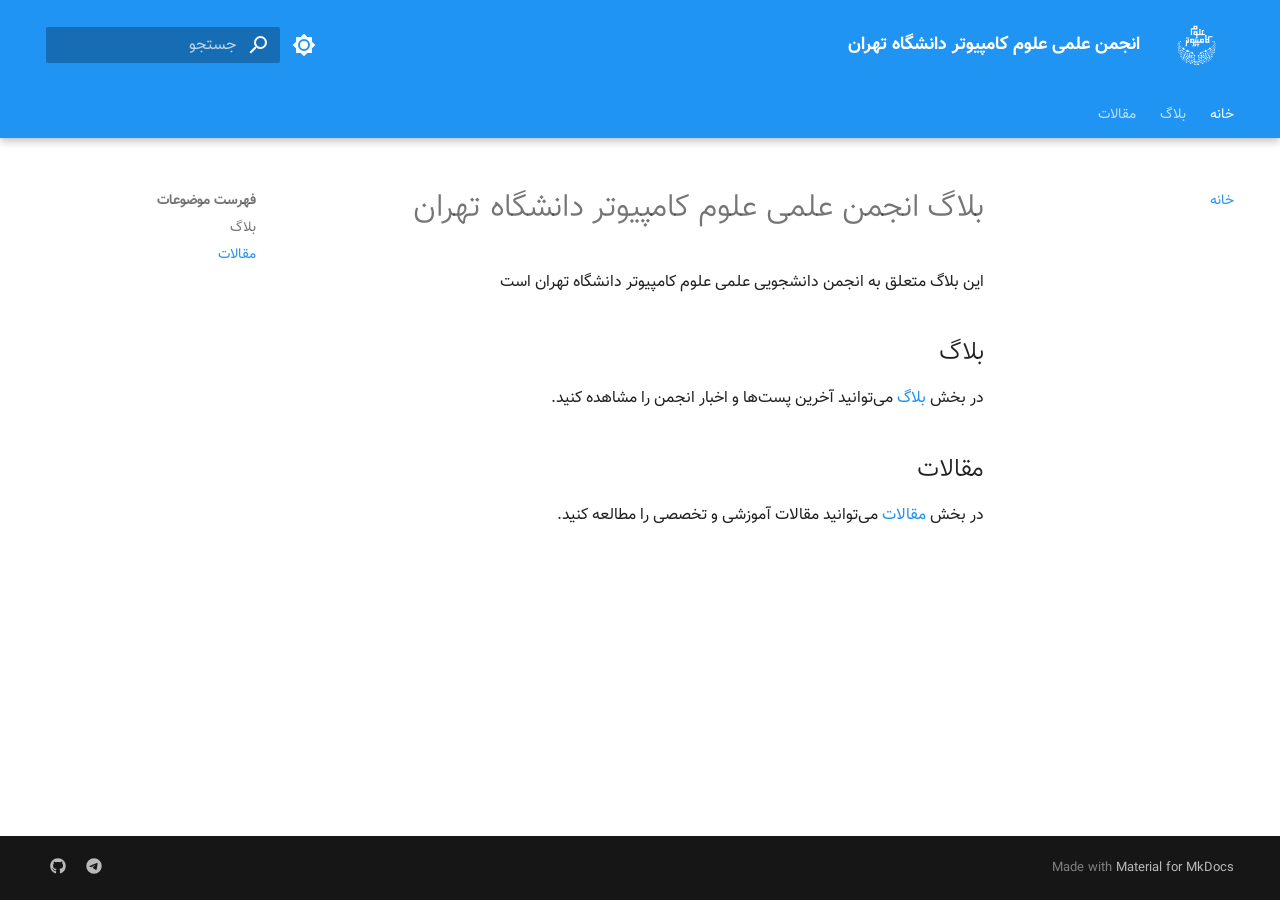
==== index.html @ c67f3e82 "Deployed c0eaa1b with MkDocs version: 1.6.1" ====
<!doctype html>
<html lang="fa" class="no-js">
  <head>
    
      <meta charset="utf-8">
      <meta name="viewport" content="width=device-width,initial-scale=1">
      
        <meta name="description" content="انجمن علمی علوم کامپیوتر دانشگاه تهران">
      
      
        <meta name="author" content="انجمن علمی علوم کامپیوتر">
      
      
      
      
        <link rel="next" href="blog/">
      
      
        
      
      
      <link rel="icon" href="images/favicon.png">
      <meta name="generator" content="mkdocs-1.6.1, mkdocs-material-9.7.0">
    
    
      
        <title>انجمن علمی علوم کامپیوتر دانشگاه تهران</title>
      
    
    
      <link rel="stylesheet" href="assets/stylesheets/main.618322db.min.css">
      
        
        <link rel="stylesheet" href="assets/stylesheets/palette.ab4e12ef.min.css">
      
      


    
    
      
    
    
      
        
        
        <link rel="preconnect" href="https://fonts.gstatic.com" crossorigin>
        <link rel="stylesheet" href="https://fonts.googleapis.com/css?family=Roboto:300,300i,400,400i,700,700i%7CRoboto+Mono:400,400i,700,700i&display=fallback">
        <style>:root{--md-text-font:"Roboto";--md-code-font:"Roboto Mono"}</style>
      
    
    
      <link rel="stylesheet" href="stylesheets/vazir.css">
    
      <link rel="stylesheet" href="stylesheets/custom.css">
    
    <script>__md_scope=new URL(".",location),__md_hash=e=>[...e].reduce(((e,_)=>(e<<5)-e+_.charCodeAt(0)),0),__md_get=(e,_=localStorage,t=__md_scope)=>JSON.parse(_.getItem(t.pathname+"."+e)),__md_set=(e,_,t=localStorage,a=__md_scope)=>{try{t.setItem(a.pathname+"."+e,JSON.stringify(_))}catch(e){}}</script>
    
      

    
    
  </head>
  
  
    
    
      
    
    
    
    
    <body dir="rtl" data-md-color-scheme="default" data-md-color-primary="blue" data-md-color-accent="blue">
  
    
    <input class="md-toggle" data-md-toggle="drawer" type="checkbox" id="__drawer" autocomplete="off">
    <input class="md-toggle" data-md-toggle="search" type="checkbox" id="__search" autocomplete="off">
    <label class="md-overlay" for="__drawer"></label>
    <div data-md-component="skip">
      
        
        <a href="#_1" class="md-skip">
          پرش به محتویات
        </a>
      
    </div>
    <div data-md-component="announce">
      
    </div>
    
    
      

  

<header class="md-header md-header--shadow md-header--lifted" data-md-component="header">
  <nav class="md-header__inner md-grid" aria-label="سرتیتر">
    <a href="." title="انجمن علمی علوم کامپیوتر دانشگاه تهران" class="md-header__button md-logo" aria-label="انجمن علمی علوم کامپیوتر دانشگاه تهران" data-md-component="logo">
      
  <img src="images/csut_white_transparent_logo.png" alt="logo">

    </a>
    <label class="md-header__button md-icon" for="__drawer">
      
      <svg xmlns="http://www.w3.org/2000/svg" viewBox="0 0 24 24"><path d="M3 6h18v2H3zm0 5h18v2H3zm0 5h18v2H3z"/></svg>
    </label>
    <div class="md-header__title" data-md-component="header-title">
      <div class="md-header__ellipsis">
        <div class="md-header__topic">
          <span class="md-ellipsis">
            انجمن علمی علوم کامپیوتر دانشگاه تهران
          </span>
        </div>
        <div class="md-header__topic" data-md-component="header-topic">
          <span class="md-ellipsis">
            
              خانه
            
          </span>
        </div>
      </div>
    </div>
    
      
        <form class="md-header__option" data-md-component="palette">
  
    
    
    
    <input class="md-option" data-md-color-media="" data-md-color-scheme="default" data-md-color-primary="blue" data-md-color-accent="blue"  aria-label="تغییر به حالت تاریک"  type="radio" name="__palette" id="__palette_0">
    
      <label class="md-header__button md-icon" title="تغییر به حالت تاریک" for="__palette_1" hidden>
        <svg xmlns="http://www.w3.org/2000/svg" viewBox="0 0 24 24"><path d="M12 8a4 4 0 0 0-4 4 4 4 0 0 0 4 4 4 4 0 0 0 4-4 4 4 0 0 0-4-4m0 10a6 6 0 0 1-6-6 6 6 0 0 1 6-6 6 6 0 0 1 6 6 6 6 0 0 1-6 6m8-9.31V4h-4.69L12 .69 8.69 4H4v4.69L.69 12 4 15.31V20h4.69L12 23.31 15.31 20H20v-4.69L23.31 12z"/></svg>
      </label>
    
  
    
    
    
    <input class="md-option" data-md-color-media="" data-md-color-scheme="slate" data-md-color-primary="blue" data-md-color-accent="blue"  aria-label="تغییر به حالت روشن"  type="radio" name="__palette" id="__palette_1">
    
      <label class="md-header__button md-icon" title="تغییر به حالت روشن" for="__palette_0" hidden>
        <svg xmlns="http://www.w3.org/2000/svg" viewBox="0 0 24 24"><path d="M12 18c-.89 0-1.74-.2-2.5-.55C11.56 16.5 13 14.42 13 12s-1.44-4.5-3.5-5.45C10.26 6.2 11.11 6 12 6a6 6 0 0 1 6 6 6 6 0 0 1-6 6m8-9.31V4h-4.69L12 .69 8.69 4H4v4.69L.69 12 4 15.31V20h4.69L12 23.31 15.31 20H20v-4.69L23.31 12z"/></svg>
      </label>
    
  
</form>
      
    
    
      <script>var palette=__md_get("__palette");if(palette&&palette.color){if("(prefers-color-scheme)"===palette.color.media){var media=matchMedia("(prefers-color-scheme: light)"),input=document.querySelector(media.matches?"[data-md-color-media='(prefers-color-scheme: light)']":"[data-md-color-media='(prefers-color-scheme: dark)']");palette.color.media=input.getAttribute("data-md-color-media"),palette.color.scheme=input.getAttribute("data-md-color-scheme"),palette.color.primary=input.getAttribute("data-md-color-primary"),palette.color.accent=input.getAttribute("data-md-color-accent")}for(var[key,value]of Object.entries(palette.color))document.body.setAttribute("data-md-color-"+key,value)}</script>
    
    
    
      
      
        <label class="md-header__button md-icon" for="__search">
          
          <svg xmlns="http://www.w3.org/2000/svg" viewBox="0 0 24 24"><path d="M9.5 3A6.5 6.5 0 0 1 16 9.5c0 1.61-.59 3.09-1.56 4.23l.27.27h.79l5 5-1.5 1.5-5-5v-.79l-.27-.27A6.52 6.52 0 0 1 9.5 16 6.5 6.5 0 0 1 3 9.5 6.5 6.5 0 0 1 9.5 3m0 2C7 5 5 7 5 9.5S7 14 9.5 14 14 12 14 9.5 12 5 9.5 5"/></svg>
        </label>
        <div class="md-search" data-md-component="search" role="dialog">
  <label class="md-search__overlay" for="__search"></label>
  <div class="md-search__inner" role="search">
    <form class="md-search__form" name="search">
      <input type="text" class="md-search__input" name="query" aria-label="جستجو" placeholder="جستجو" autocapitalize="off" autocorrect="off" autocomplete="off" spellcheck="false" data-md-component="search-query" required>
      <label class="md-search__icon md-icon" for="__search">
        
        <svg xmlns="http://www.w3.org/2000/svg" viewBox="0 0 24 24"><path d="M9.5 3A6.5 6.5 0 0 1 16 9.5c0 1.61-.59 3.09-1.56 4.23l.27.27h.79l5 5-1.5 1.5-5-5v-.79l-.27-.27A6.52 6.52 0 0 1 9.5 16 6.5 6.5 0 0 1 3 9.5 6.5 6.5 0 0 1 9.5 3m0 2C7 5 5 7 5 9.5S7 14 9.5 14 14 12 14 9.5 12 5 9.5 5"/></svg>
        
        <svg xmlns="http://www.w3.org/2000/svg" viewBox="0 0 24 24"><path d="M20 11v2H8l5.5 5.5-1.42 1.42L4.16 12l7.92-7.92L13.5 5.5 8 11z"/></svg>
      </label>
      <nav class="md-search__options" aria-label="جستجو">
        
        <button type="reset" class="md-search__icon md-icon" title="بازنشانی" aria-label="بازنشانی" tabindex="-1">
          
          <svg xmlns="http://www.w3.org/2000/svg" viewBox="0 0 24 24"><path d="M19 6.41 17.59 5 12 10.59 6.41 5 5 6.41 10.59 12 5 17.59 6.41 19 12 13.41 17.59 19 19 17.59 13.41 12z"/></svg>
        </button>
      </nav>
      
    </form>
    <div class="md-search__output">
      <div class="md-search__scrollwrap" tabindex="0" data-md-scrollfix>
        <div class="md-search-result" data-md-component="search-result">
          <div class="md-search-result__meta">
            راه‌اندازی جستجو
          </div>
          <ol class="md-search-result__list" role="presentation"></ol>
        </div>
      </div>
    </div>
  </div>
</div>
      
    
    
  </nav>
  
    
      
<nav class="md-tabs" aria-label="زبانه‌ها" data-md-component="tabs">
  <div class="md-grid">
    <ul class="md-tabs__list">
      
        
  
  
  
    
  
  
    <li class="md-tabs__item md-tabs__item--active">
      <a href="." class="md-tabs__link">
        
  
  
    
  
  خانه

      </a>
    </li>
  

      
        
  
  
  
  
    
    
      <li class="md-tabs__item">
        <a href="blog/" class="md-tabs__link">
          
  
  
  بلاگ

        </a>
      </li>
    
  

      
        
  
  
  
  
    
    
      <li class="md-tabs__item">
        <a href="articles/" class="md-tabs__link">
          
  
  
  مقالات

        </a>
      </li>
    
  

      
    </ul>
  </div>
</nav>
    
  
</header>
    
    <div class="md-container" data-md-component="container">
      
      
        
      
      <main class="md-main" data-md-component="main">
        <div class="md-main__inner md-grid">
          
            
              
              <div class="md-sidebar md-sidebar--primary" data-md-component="sidebar" data-md-type="navigation" >
                <div class="md-sidebar__scrollwrap">
                  <div class="md-sidebar__inner">
                    


  


<nav class="md-nav md-nav--primary md-nav--lifted" aria-label="هدایت" data-md-level="0">
  <label class="md-nav__title" for="__drawer">
    <a href="." title="انجمن علمی علوم کامپیوتر دانشگاه تهران" class="md-nav__button md-logo" aria-label="انجمن علمی علوم کامپیوتر دانشگاه تهران" data-md-component="logo">
      
  <img src="images/csut_white_transparent_logo.png" alt="logo">

    </a>
    انجمن علمی علوم کامپیوتر دانشگاه تهران
  </label>
  
  <ul class="md-nav__list" data-md-scrollfix>
    
      
      
  
  
    
  
  
  
    <li class="md-nav__item md-nav__item--active">
      
      <input class="md-nav__toggle md-toggle" type="checkbox" id="__toc">
      
      
        
      
      
        <label class="md-nav__link md-nav__link--active" for="__toc">
          
  
  
  <span class="md-ellipsis">
    
  
    خانه
  

    
  </span>
  
  

          <span class="md-nav__icon md-icon"></span>
        </label>
      
      <a href="." class="md-nav__link md-nav__link--active">
        
  
  
  <span class="md-ellipsis">
    
  
    خانه
  

    
  </span>
  
  

      </a>
      
        

<nav class="md-nav md-nav--secondary" aria-label="فهرست موضوعات">
  
  
  
    
  
  
    <label class="md-nav__title" for="__toc">
      <span class="md-nav__icon md-icon"></span>
      فهرست موضوعات
    </label>
    <ul class="md-nav__list" data-md-component="toc" data-md-scrollfix>
      
        <li class="md-nav__item">
  <a href="#_2" class="md-nav__link">
    <span class="md-ellipsis">
      
        بلاگ
      
    </span>
  </a>
  
</li>
      
        <li class="md-nav__item">
  <a href="#_3" class="md-nav__link">
    <span class="md-ellipsis">
      
        مقالات
      
    </span>
  </a>
  
</li>
      
    </ul>
  
</nav>
      
    </li>
  

    
      
      
  
  
  
  
    
    
    
    
      
      
    
    
    <li class="md-nav__item md-nav__item--nested">
      
        
        
        <input class="md-nav__toggle md-toggle " type="checkbox" id="__nav_2" >
        
          
          <label class="md-nav__link" for="__nav_2" id="__nav_2_label" tabindex="0">
            
  
  
  <span class="md-ellipsis">
    
  
    بلاگ
  

    
  </span>
  
  

            <span class="md-nav__icon md-icon"></span>
          </label>
        
        <nav class="md-nav" data-md-level="1" aria-labelledby="__nav_2_label" aria-expanded="false">
          <label class="md-nav__title" for="__nav_2">
            <span class="md-nav__icon md-icon"></span>
            
  
    بلاگ
  

          </label>
          <ul class="md-nav__list" data-md-scrollfix>
            
              
                
  
  
  
    
  
  
    <li class="md-nav__item">
      <a href="blog/" class="md-nav__link">
        
  
  
  <span class="md-ellipsis">
    
  
    بلاگ
  

    
  </span>
  
  

      </a>
    </li>
  

              
            
              
                
  
  
  
  
    
    
    
    
      
      
    
    
    <li class="md-nav__item md-nav__item--nested">
      
        
        
        <input class="md-nav__toggle md-toggle " type="checkbox" id="__nav_2_2" >
        
          
          <label class="md-nav__link" for="__nav_2_2" id="__nav_2_2_label" tabindex="0">
            
  
  
  <span class="md-ellipsis">
    
  
    بایگانی
  

    
  </span>
  
  

            <span class="md-nav__icon md-icon"></span>
          </label>
        
        <nav class="md-nav" data-md-level="2" aria-labelledby="__nav_2_2_label" aria-expanded="false">
          <label class="md-nav__title" for="__nav_2_2">
            <span class="md-nav__icon md-icon"></span>
            
  
    بایگانی
  

          </label>
          <ul class="md-nav__list" data-md-scrollfix>
            
              
                
  
  
  
    
  
  
    <li class="md-nav__item">
      <a href="blog/archive/2025/" class="md-nav__link">
        
  
  
  <span class="md-ellipsis">
    
  
    2025
  

    
  </span>
  
  

      </a>
    </li>
  

              
            
          </ul>
        </nav>
      
    </li>
  

              
            
          </ul>
        </nav>
      
    </li>
  

    
      
      
  
  
  
  
    
    
    
    
      
      
    
    
    <li class="md-nav__item md-nav__item--nested">
      
        
        
        <input class="md-nav__toggle md-toggle " type="checkbox" id="__nav_3" >
        
          
          <label class="md-nav__link" for="__nav_3" id="__nav_3_label" tabindex="0">
            
  
  
  <span class="md-ellipsis">
    
  
    مقالات
  

    
  </span>
  
  

            <span class="md-nav__icon md-icon"></span>
          </label>
        
        <nav class="md-nav" data-md-level="1" aria-labelledby="__nav_3_label" aria-expanded="false">
          <label class="md-nav__title" for="__nav_3">
            <span class="md-nav__icon md-icon"></span>
            
  
    مقالات
  

          </label>
          <ul class="md-nav__list" data-md-scrollfix>
            
              
                
  
  
  
  
    <li class="md-nav__item">
      <a href="articles/" class="md-nav__link">
        
  
  
  <span class="md-ellipsis">
    
  
    فهرست مقالات
  

    
  </span>
  
  

      </a>
    </li>
  

              
            
              
                
  
  
  
  
    <li class="md-nav__item">
      <a href="articles/steganography/" class="md-nav__link">
        
  
  
  <span class="md-ellipsis">
    
  
    استگانوگرافی
  

    
  </span>
  
  

      </a>
    </li>
  

              
            
          </ul>
        </nav>
      
    </li>
  

    
  </ul>
</nav>
                  </div>
                </div>
              </div>
            
            
              
              <div class="md-sidebar md-sidebar--secondary" data-md-component="sidebar" data-md-type="toc" >
                <div class="md-sidebar__scrollwrap">
                  <div class="md-sidebar__inner">
                    

<nav class="md-nav md-nav--secondary" aria-label="فهرست موضوعات">
  
  
  
    
  
  
    <label class="md-nav__title" for="__toc">
      <span class="md-nav__icon md-icon"></span>
      فهرست موضوعات
    </label>
    <ul class="md-nav__list" data-md-component="toc" data-md-scrollfix>
      
        <li class="md-nav__item">
  <a href="#_2" class="md-nav__link">
    <span class="md-ellipsis">
      
        بلاگ
      
    </span>
  </a>
  
</li>
      
        <li class="md-nav__item">
  <a href="#_3" class="md-nav__link">
    <span class="md-ellipsis">
      
        مقالات
      
    </span>
  </a>
  
</li>
      
    </ul>
  
</nav>
                  </div>
                </div>
              </div>
            
          
          
            <div class="md-content" data-md-component="content">
              
              <article class="md-content__inner md-typeset">
                
                  



<h1 id="_1">بلاگ انجمن علمی علوم کامپیوتر دانشگاه تهران<a class="headerlink" href="#_1" title="Permanent link">&para;</a></h1>
<p>این بلاگ متعلق به انجمن دانشجویی علمی علوم کامپیوتر دانشگاه تهران است</p>
<h2 id="_2">بلاگ<a class="headerlink" href="#_2" title="Permanent link">&para;</a></h2>
<p>در بخش <a href="blog/">بلاگ</a> می‌توانید آخرین پست‌ها و اخبار انجمن را مشاهده کنید.</p>
<h2 id="_3">مقالات<a class="headerlink" href="#_3" title="Permanent link">&para;</a></h2>
<p>در بخش <a href="articles/">مقالات</a> می‌توانید مقالات آموزشی و تخصصی را مطالعه کنید.</p>












                
              </article>
            </div>
          
          
<script>var target=document.getElementById(location.hash.slice(1));target&&target.name&&(target.checked=target.name.startsWith("__tabbed_"))</script>
        </div>
        
          <button type="button" class="md-top md-icon" data-md-component="top" hidden>
  
  <svg xmlns="http://www.w3.org/2000/svg" viewBox="0 0 24 24"><path d="M13 20h-2V8l-5.5 5.5-1.42-1.42L12 4.16l7.92 7.92-1.42 1.42L13 8z"/></svg>
  برگشت به بالا
</button>
        
      </main>
      
        <footer class="md-footer">
  
  <div class="md-footer-meta md-typeset">
    <div class="md-footer-meta__inner md-grid">
      <div class="md-copyright">
  
  
    Made with
    <a href="https://squidfunk.github.io/mkdocs-material/" target="_blank" rel="noopener">
      Material for MkDocs
    </a>
  
</div>
      
        
<div class="md-social">
  
    
    
    
    
      
      
    
    <a href="https://t.me/UTCS_SA" target="_blank" rel="noopener" title="t.me" class="md-social__link">
      <svg xmlns="http://www.w3.org/2000/svg" viewBox="0 0 512 512"><!--! Font Awesome Free 7.1.0 by @fontawesome - https://fontawesome.com License - https://fontawesome.com/license/free (Icons: CC BY 4.0, Fonts: SIL OFL 1.1, Code: MIT License) Copyright 2025 Fonticons, Inc.--><path d="M256 8a248 248 0 1 0 0 496 248 248 0 1 0 0-496m115 168.7c-3.7 39.2-19.9 134.4-28.1 178.3-3.5 18.6-10.3 24.8-16.9 25.4-14.4 1.3-25.3-9.5-39.3-18.7-21.8-14.3-34.2-23.2-55.3-37.2-24.5-16.1-8.6-25 5.3-39.5 3.7-3.8 67.1-61.5 68.3-66.7.2-.7.3-3.1-1.2-4.4s-3.6-.8-5.1-.5c-2.2.5-37.1 23.5-104.6 69.1-9.9 6.8-18.9 10.1-26.9 9.9-8.9-.2-25.9-5-38.6-9.1-15.5-5-27.9-7.7-26.8-16.3.6-4.5 6.7-9 18.4-13.7 72.3-31.5 120.5-52.3 144.6-62.3 68.9-28.6 83.2-33.6 92.5-33.8 2.1 0 6.6.5 9.6 2.9 2 1.7 3.2 4.1 3.5 6.7.5 3.2.6 6.5.4 9.8z"/></svg>
    </a>
  
    
    
    
    
      
      
    
    <a href="https://github.com/CS-UT" target="_blank" rel="noopener" title="github.com" class="md-social__link">
      <svg xmlns="http://www.w3.org/2000/svg" viewBox="0 0 512 512"><!--! Font Awesome Free 7.1.0 by @fontawesome - https://fontawesome.com License - https://fontawesome.com/license/free (Icons: CC BY 4.0, Fonts: SIL OFL 1.1, Code: MIT License) Copyright 2025 Fonticons, Inc.--><path d="M173.9 397.4c0 2-2.3 3.6-5.2 3.6-3.3.3-5.6-1.3-5.6-3.6 0-2 2.3-3.6 5.2-3.6 3-.3 5.6 1.3 5.6 3.6m-31.1-4.5c-.7 2 1.3 4.3 4.3 4.9 2.6 1 5.6 0 6.2-2s-1.3-4.3-4.3-5.2c-2.6-.7-5.5.3-6.2 2.3m44.2-1.7c-2.9.7-4.9 2.6-4.6 4.9.3 2 2.9 3.3 5.9 2.6 2.9-.7 4.9-2.6 4.6-4.6-.3-1.9-3-3.2-5.9-2.9M252.8 8C114.1 8 8 113.3 8 252c0 110.9 69.8 205.8 169.5 239.2 12.8 2.3 17.3-5.6 17.3-12.1 0-6.2-.3-40.4-.3-61.4 0 0-70 15-84.7-29.8 0 0-11.4-29.1-27.8-36.6 0 0-22.9-15.7 1.6-15.4 0 0 24.9 2 38.6 25.8 21.9 38.6 58.6 27.5 72.9 20.9 2.3-16 8.8-27.1 16-33.7-55.9-6.2-112.3-14.3-112.3-110.5 0-27.5 7.6-41.3 23.6-58.9-2.6-6.5-11.1-33.3 2.6-67.9 20.9-6.5 69 27 69 27 20-5.6 41.5-8.5 62.8-8.5s42.8 2.9 62.8 8.5c0 0 48.1-33.6 69-27 13.7 34.7 5.2 61.4 2.6 67.9 16 17.7 25.8 31.5 25.8 58.9 0 96.5-58.9 104.2-114.8 110.5 9.2 7.9 17 22.9 17 46.4 0 33.7-.3 75.4-.3 83.6 0 6.5 4.6 14.4 17.3 12.1C436.2 457.8 504 362.9 504 252 504 113.3 391.5 8 252.8 8M105.2 352.9c-1.3 1-1 3.3.7 5.2 1.6 1.6 3.9 2.3 5.2 1 1.3-1 1-3.3-.7-5.2-1.6-1.6-3.9-2.3-5.2-1m-10.8-8.1c-.7 1.3.3 2.9 2.3 3.9 1.6 1 3.6.7 4.3-.7.7-1.3-.3-2.9-2.3-3.9-2-.6-3.6-.3-4.3.7m32.4 35.6c-1.6 1.3-1 4.3 1.3 6.2 2.3 2.3 5.2 2.6 6.5 1 1.3-1.3.7-4.3-1.3-6.2-2.2-2.3-5.2-2.6-6.5-1m-11.4-14.7c-1.6 1-1.6 3.6 0 5.9s4.3 3.3 5.6 2.3c1.6-1.3 1.6-3.9 0-6.2-1.4-2.3-4-3.3-5.6-2"/></svg>
    </a>
  
</div>
      
    </div>
  </div>
</footer>
      
    </div>
    <div class="md-dialog" data-md-component="dialog">
      <div class="md-dialog__inner md-typeset"></div>
    </div>
    
    
    
      
      
      <script id="__config" type="application/json">{"annotate": null, "base": ".", "features": ["navigation.tabs", "navigation.tabs.sticky", "navigation.top"], "search": "assets/javascripts/workers/search.7a47a382.min.js", "tags": null, "translations": {"clipboard.copied": "\u06a9\u067e\u06cc \u0634\u062f", "clipboard.copy": "\u06a9\u067e\u06cc \u06a9\u0631\u062f\u0646", "search.result.more.one": "1 \u0645\u0648\u0631\u062f \u062f\u06cc\u06af\u0631 \u062f\u0631 \u0627\u06cc\u0646 \u0635\u0641\u062d\u0647", "search.result.more.other": "# \u0645\u0648\u0631\u062f \u062f\u06cc\u06af\u0631 \u062f\u0631 \u0627\u06cc\u0646 \u0635\u0641\u062d\u0647", "search.result.none": "\u0633\u0646\u062f\u06cc \u06cc\u0627\u0641\u062a \u0646\u0634\u062f", "search.result.one": "1 \u0633\u0646\u062f \u06cc\u0627\u0641\u062a \u0634\u062f", "search.result.other": "# \u0633\u0646\u062f \u06cc\u0627\u0641\u062a \u0634\u062f", "search.result.placeholder": "\u0628\u0631\u0627\u06cc \u0634\u0631\u0648\u0639 \u062c\u0633\u062a\u062c\u0648 \u062a\u0627\u06cc\u067e \u06a9\u0646\u06cc\u062f", "search.result.term.missing": "\u0645\u0648\u062c\u0648\u062f \u0646\u06cc\u0633\u062a", "select.version": "\u0627\u0646\u062a\u062e\u0627\u0628 \u0648\u06cc\u0631\u0627\u06cc\u0634"}, "version": null}</script>
    
    
      <script src="assets/javascripts/bundle.e71a0d61.min.js"></script>
      
    
  </body>
</html>
---- assets/stylesheets/main.618322db.min.css ----
@charset "UTF-8";html{-webkit-text-size-adjust:none;-moz-text-size-adjust:none;text-size-adjust:none;box-sizing:border-box}*,:after,:before{box-sizing:inherit}@media (prefers-reduced-motion){*,:after,:before{transition:none!important}}body{margin:0}a,button,input,label{-webkit-tap-highlight-color:transparent}a{color:inherit;text-decoration:none}hr{border:0;box-sizing:initial;display:block;height:.05rem;overflow:visible;padding:0}small{font-size:80%}sub,sup{line-height:1em}img{border-style:none}table{border-collapse:initial;border-spacing:0}td,th{font-weight:400;vertical-align:top}button{background:#0000;border:0;font-family:inherit;font-size:inherit;margin:0;padding:0}input{border:0;outline:none}:root{--md-primary-fg-color:#4051b5;--md-primary-fg-color--light:#5d6cc0;--md-primary-fg-color--dark:#303fa1;--md-primary-bg-color:#fff;--md-primary-bg-color--light:#ffffffb3;--md-accent-fg-color:#526cfe;--md-accent-fg-color--transparent:#526cfe1a;--md-accent-bg-color:#fff;--md-accent-bg-color--light:#ffffffb3}[data-md-color-scheme=default]{color-scheme:light}[data-md-color-scheme=default] img[src$="#gh-dark-mode-only"],[data-md-color-scheme=default] img[src$="#only-dark"]{display:none}:root,[data-md-color-scheme=default]{--md-hue:225deg;--md-default-fg-color:#000000de;--md-default-fg-color--light:#0000008a;--md-default-fg-color--lighter:#00000052;--md-default-fg-color--lightest:#00000012;--md-default-bg-color:#fff;--md-default-bg-color--light:#ffffffb3;--md-default-bg-color--lighter:#ffffff4d;--md-default-bg-color--lightest:#ffffff1f;--md-code-fg-color:#36464e;--md-code-bg-color:#f5f5f5;--md-code-bg-color--light:#f5f5f5b3;--md-code-bg-color--lighter:#f5f5f54d;--md-code-hl-color:#4287ff;--md-code-hl-color--light:#4287ff1a;--md-code-hl-number-color:#d52a2a;--md-code-hl-special-color:#db1457;--md-code-hl-function-color:#a846b9;--md-code-hl-constant-color:#6e59d9;--md-code-hl-keyword-color:#3f6ec6;--md-code-hl-string-color:#1c7d4d;--md-code-hl-name-color:var(--md-code-fg-color);--md-code-hl-operator-color:var(--md-default-fg-color--light);--md-code-hl-punctuation-color:var(--md-default-fg-color--light);--md-code-hl-comment-color:var(--md-default-fg-color--light);--md-code-hl-generic-color:var(--md-default-fg-color--light);--md-code-hl-variable-color:var(--md-default-fg-color--light);--md-typeset-color:var(--md-default-fg-color);--md-typeset-a-color:var(--md-primary-fg-color);--md-typeset-del-color:#f5503d26;--md-typeset-ins-color:#0bd57026;--md-typeset-kbd-color:#fafafa;--md-typeset-kbd-accent-color:#fff;--md-typeset-kbd-border-color:#b8b8b8;--md-typeset-mark-color:#ffff0080;--md-typeset-table-color:#0000001f;--md-typeset-table-color--light:rgba(0,0,0,.035);--md-admonition-fg-color:var(--md-default-fg-color);--md-admonition-bg-color:var(--md-default-bg-color);--md-warning-fg-color:#000000de;--md-warning-bg-color:#ff9;--md-footer-fg-color:#fff;--md-footer-fg-color--light:#ffffffb3;--md-footer-fg-color--lighter:#ffffff73;--md-footer-bg-color:#000000de;--md-footer-bg-color--dark:#00000052;--md-shadow-z1:0 0.2rem 0.5rem #0000000d,0 0 0.05rem #0000001a;--md-shadow-z2:0 0.2rem 0.5rem #0000001a,0 0 0.05rem #00000040;--md-shadow-z3:0 0.2rem 0.5rem #0003,0 0 0.05rem #00000059}.md-icon svg{fill:currentcolor;display:block;height:1.2rem;width:1.2rem}body{-webkit-font-smoothing:antialiased;-moz-osx-font-smoothing:grayscale;--md-text-font-family:var(--md-text-font,_),-apple-system,BlinkMacSystemFont,Helvetica,Arial,sans-serif;--md-code-font-family:var(--md-code-font,_),SFMono-Regular,Consolas,Menlo,monospace}aside,body,input{font-feature-settings:"kern","liga";color:var(--md-typeset-color);font-family:var(--md-text-font-family)}code,kbd,pre{font-feature-settings:"kern";font-family:var(--md-code-font-family)}:root{--md-typeset-table-sort-icon:url('data:image/svg+xml;charset=utf-8,<svg xmlns="http://www.w3.org/2000/svg" viewBox="0 0 24 24"><path d="m18 21-4-4h3V7h-3l4-4 4 4h-3v10h3M2 19v-2h10v2M2 13v-2h7v2M2 7V5h4v2z"/></svg>');--md-typeset-table-sort-icon--asc:url('data:image/svg+xml;charset=utf-8,<svg xmlns="http://www.w3.org/2000/svg" viewBox="0 0 24 24"><path d="M19 17h3l-4 4-4-4h3V3h2M2 17h10v2H2M6 5v2H2V5m0 6h7v2H2z"/></svg>');--md-typeset-table-sort-icon--desc:url('data:image/svg+xml;charset=utf-8,<svg xmlns="http://www.w3.org/2000/svg" viewBox="0 0 24 24"><path d="M19 7h3l-4-4-4 4h3v14h2M2 17h10v2H2M6 5v2H2V5m0 6h7v2H2z"/></svg>')}.md-typeset{-webkit-print-color-adjust:exact;color-adjust:exact;font-size:.8rem;line-height:1.6;overflow-wrap:break-word}@media print{.md-typeset{font-size:.68rem}}.md-typeset blockquote,.md-typeset dl,.md-typeset figure,.md-typeset ol,.md-typeset pre,.md-typeset ul{margin-bottom:1em;margin-top:1em}.md-typeset h1{color:var(--md-default-fg-color--light);font-size:2em;line-height:1.3;margin:0 0 1.25em}.md-typeset h1,.md-typeset h2{font-weight:300;letter-spacing:-.01em}.md-typeset h2{font-size:1.5625em;line-height:1.4;margin:1.6em 0 .64em}.md-typeset h3{font-size:1.25em;font-weight:400;letter-spacing:-.01em;line-height:1.5;margin:1.6em 0 .8em}.md-typeset h2+h3{margin-top:.8em}.md-typeset h4{font-weight:700;letter-spacing:-.01em;margin:1em 0}.md-typeset h5,.md-typeset h6{color:var(--md-default-fg-color--light);font-size:.8em;font-weight:700;letter-spacing:-.01em;margin:1.25em 0}.md-typeset h5{text-transform:uppercase}.md-typeset h5 code{text-transform:none}.md-typeset hr{border-bottom:.05rem solid var(--md-default-fg-color--lightest);display:flow-root;margin:1.5em 0}.md-typeset a{color:var(--md-typeset-a-color);word-break:break-word}.md-typeset a,.md-typeset a:before{transition:color 125ms}.md-typeset a:focus,.md-typeset a:hover{color:var(--md-accent-fg-color)}.md-typeset a:focus code,.md-typeset a:hover code{background-color:var(--md-accent-fg-color--transparent);color:var(--md-accent-fg-color)}.md-typeset a code{color:var(--md-typeset-a-color)}.md-typeset a.focus-visible{outline-color:var(--md-accent-fg-color);outline-offset:.2rem}.md-typeset code,.md-typeset kbd,.md-typeset pre{color:var(--md-code-fg-color);direction:ltr;font-variant-ligatures:none;transition:background-color 125ms}@media print{.md-typeset code,.md-typeset kbd,.md-typeset pre{white-space:pre-wrap}}.md-typeset code{background-color:var(--md-code-bg-color);border-radius:.1rem;-webkit-box-decoration-break:clone;box-decoration-break:clone;font-size:.85em;padding:0 .2941176471em;transition:color 125ms,background-color 125ms;word-break:break-word}.md-typeset code:not(.focus-visible){-webkit-tap-highlight-color:transparent;outline:none}.md-typeset pre{display:flow-root;line-height:1.4;position:relative}.md-typeset pre>code{-webkit-box-decoration-break:slice;box-decoration-break:slice;box-shadow:none;display:block;margin:0;outline-color:var(--md-accent-fg-color);overflow:auto;padding:.7720588235em 1.1764705882em;scrollbar-color:var(--md-default-fg-color--lighter) #0000;scrollbar-width:thin;touch-action:auto;word-break:normal}.md-typeset pre>code:hover{scrollbar-color:var(--md-accent-fg-color) #0000}.md-typeset pre>code::-webkit-scrollbar{height:.2rem;width:.2rem}.md-typeset pre>code::-webkit-scrollbar-thumb{background-color:var(--md-default-fg-color--lighter)}.md-typeset pre>code::-webkit-scrollbar-thumb:hover{background-color:var(--md-accent-fg-color)}.md-typeset kbd{background-color:var(--md-typeset-kbd-color);border-radius:.1rem;box-shadow:0 .1rem 0 .05rem var(--md-typeset-kbd-border-color),0 .1rem 0 var(--md-typeset-kbd-border-color),0 -.1rem .2rem var(--md-typeset-kbd-accent-color) inset;color:var(--md-default-fg-color);display:inline-block;font-size:.75em;padding:0 .6666666667em;vertical-align:text-top;word-break:break-word}.md-typeset mark{background-color:var(--md-typeset-mark-color);-webkit-box-decoration-break:clone;box-decoration-break:clone;color:inherit;word-break:break-word}.md-typeset abbr{cursor:help;text-decoration:none}.md-typeset [data-preview],.md-typeset abbr{border-bottom:.05rem dotted var(--md-default-fg-color--light)}.md-typeset small{opacity:.75}[dir=ltr] .md-typeset sub,[dir=ltr] .md-typeset sup{margin-left:.078125em}[dir=rtl] .md-typeset sub,[dir=rtl] .md-typeset sup{margin-right:.078125em}[dir=ltr] .md-typeset blockquote{padding-left:.6rem}[dir=rtl] .md-typeset blockquote{padding-right:.6rem}[dir=ltr] .md-typeset blockquote{border-left:.2rem solid var(--md-default-fg-color--lighter)}[dir=rtl] .md-typeset blockquote{border-right:.2rem solid var(--md-default-fg-color--lighter)}.md-typeset blockquote{color:var(--md-default-fg-color--light);margin-left:0;margin-right:0}.md-typeset ul{list-style-type:disc}.md-typeset ul[type]{list-style-type:revert-layer}[dir=ltr] .md-typeset ol,[dir=ltr] .md-typeset ul{margin-left:.625em}[dir=rtl] .md-typeset ol,[dir=rtl] .md-typeset ul{margin-right:.625em}.md-typeset ol,.md-typeset ul{padding:0}.md-typeset ol:not([hidden]),.md-typeset ul:not([hidden]){display:flow-root}.md-typeset ol ol,.md-typeset ul ol{list-style-type:lower-alpha}.md-typeset ol ol ol,.md-typeset ul ol ol{list-style-type:lower-roman}.md-typeset ol ol ol ol,.md-typeset ul ol ol ol{list-style-type:upper-alpha}.md-typeset ol ol ol ol ol,.md-typeset ul ol ol ol ol{list-style-type:upper-roman}.md-typeset ol[type],.md-typeset ul[type]{list-style-type:revert-layer}[dir=ltr] .md-typeset ol li,[dir=ltr] .md-typeset ul li{margin-left:1.25em}[dir=rtl] .md-typeset ol li,[dir=rtl] .md-typeset ul li{margin-right:1.25em}.md-typeset ol li,.md-typeset ul li{margin-bottom:.5em}.md-typeset ol li blockquote,.md-typeset ol li p,.md-typeset ul li blockquote,.md-typeset ul li p{margin:.5em 0}.md-typeset ol li:last-child,.md-typeset ul li:last-child{margin-bottom:0}[dir=ltr] .md-typeset ol li ol,[dir=ltr] .md-typeset ol li ul,[dir=ltr] .md-typeset ul li ol,[dir=ltr] .md-typeset ul li ul{margin-left:.625em}[dir=rtl] .md-typeset ol li ol,[dir=rtl] .md-typeset ol li ul,[dir=rtl] .md-typeset ul li ol,[dir=rtl] .md-typeset ul li ul{margin-right:.625em}.md-typeset ol li ol,.md-typeset ol li ul,.md-typeset ul li ol,.md-typeset ul li ul{margin-bottom:.5em;margin-top:.5em}[dir=ltr] .md-typeset dd{margin-left:1.875em}[dir=rtl] .md-typeset dd{margin-right:1.875em}.md-typeset dd{margin-bottom:1.5em;margin-top:1em}.md-typeset img,.md-typeset svg,.md-typeset video{height:auto;max-width:100%}.md-typeset img[align=left]{margin:1em 1em 1em 0}.md-typeset img[align=right]{margin:1em 0 1em 1em}.md-typeset img[align]:only-child{margin-top:0}.md-typeset figure{display:flow-root;margin:1em auto;max-width:100%;text-align:center;width:fit-content}.md-typeset figure img{display:block;margin:0 auto}.md-typeset figcaption{font-style:italic;margin:1em auto;max-width:24rem}.md-typeset iframe{max-width:100%}.md-typeset table:not([class]){background-color:var(--md-default-bg-color);border:.05rem solid var(--md-typeset-table-color);border-radius:.1rem;display:inline-block;font-size:.64rem;max-width:100%;overflow:auto;touch-action:auto}@media print{.md-typeset table:not([class]){display:table}}.md-typeset table:not([class])+*{margin-top:1.5em}.md-typeset table:not([class]) td>:first-child,.md-typeset table:not([class]) th>:first-child{margin-top:0}.md-typeset table:not([class]) td>:last-child,.md-typeset table:not([class]) th>:last-child{margin-bottom:0}.md-typeset table:not([class]) td:not([align]),.md-typeset table:not([class]) th:not([align]){text-align:left}[dir=rtl] .md-typeset table:not([class]) td:not([align]),[dir=rtl] .md-typeset table:not([class]) th:not([align]){text-align:right}.md-typeset table:not([class]) th{font-weight:700;min-width:5rem;padding:.9375em 1.25em;vertical-align:top}.md-typeset table:not([class]) td{border-top:.05rem solid var(--md-typeset-table-color);padding:.9375em 1.25em;vertical-align:top}.md-typeset table:not([class]) tbody tr{transition:background-color 125ms}.md-typeset table:not([class]) tbody tr:hover{background-color:var(--md-typeset-table-color--light);box-shadow:0 .05rem 0 var(--md-default-bg-color) inset}.md-typeset table:not([class]) a{word-break:normal}.md-typeset table th[role=columnheader]{cursor:pointer}[dir=ltr] .md-typeset table th[role=columnheader]:after{margin-left:.5em}[dir=rtl] .md-typeset table th[role=columnheader]:after{margin-right:.5em}.md-typeset table th[role=columnheader]:after{content:"";display:inline-block;height:1.2em;-webkit-mask-image:var(--md-typeset-table-sort-icon);mask-image:var(--md-typeset-table-sort-icon);-webkit-mask-repeat:no-repeat;mask-repeat:no-repeat;-webkit-mask-size:contain;mask-size:contain;transition:background-color 125ms;vertical-align:text-bottom;width:1.2em}.md-typeset table th[role=columnheader]:hover:after{background-color:var(--md-default-fg-color--lighter)}.md-typeset table th[role=columnheader][aria-sort=ascending]:after{background-color:var(--md-default-fg-color--light);-webkit-mask-image:var(--md-typeset-table-sort-icon--asc);mask-image:var(--md-typeset-table-sort-icon--asc)}.md-typeset table th[role=columnheader][aria-sort=descending]:after{background-color:var(--md-default-fg-color--light);-webkit-mask-image:var(--md-typeset-table-sort-icon--desc);mask-image:var(--md-typeset-table-sort-icon--desc)}.md-typeset__scrollwrap{margin:1em -.8rem;overflow-x:auto;touch-action:auto}.md-typeset__table{display:inline-block;margin-bottom:.5em;padding:0 .8rem}@media print{.md-typeset__table{display:block}}html .md-typeset__table table{display:table;margin:0;overflow:hidden;width:100%}@media screen and (max-width:44.984375em){.md-content__inner>pre{margin:1em -.8rem}.md-content__inner>pre code{border-radius:0}}.md-typeset .md-author{border-radius:100%;display:block;flex-shrink:0;height:1.6rem;overflow:hidden;position:relative;transition:color 125ms,transform 125ms;width:1.6rem}.md-typeset .md-author img{display:block}.md-typeset .md-author--more{background:var(--md-default-fg-color--lightest);color:var(--md-default-fg-color--lighter);font-size:.6rem;font-weight:700;line-height:1.6rem;text-align:center}.md-typeset .md-author--long{height:2.4rem;width:2.4rem}.md-typeset a.md-author{transform:scale(1)}.md-typeset a.md-author img{border-radius:100%;filter:grayscale(100%) opacity(75%);transition:filter 125ms}.md-typeset a.md-author:focus,.md-typeset a.md-author:hover{transform:scale(1.1);z-index:1}.md-typeset a.md-author:focus img,.md-typeset a.md-author:hover img{filter:grayscale(0)}.md-banner{background-color:var(--md-footer-bg-color);color:var(--md-footer-fg-color);overflow:auto}@media print{.md-banner{display:none}}.md-banner--warning{background-color:var(--md-warning-bg-color);color:var(--md-warning-fg-color)}.md-banner__inner{font-size:.7rem;margin:.6rem auto;padding:0 .8rem}[dir=ltr] .md-banner__button{float:right}[dir=rtl] .md-banner__button{float:left}.md-banner__button{color:inherit;cursor:pointer;transition:opacity .25s}.no-js .md-banner__button{display:none}.md-banner__button:hover{opacity:.7}html{font-size:125%;height:100%;overflow-x:hidden}@media screen and (min-width:100em){html{font-size:137.5%}}@media screen and (min-width:125em){html{font-size:150%}}body{background-color:var(--md-default-bg-color);display:flex;flex-direction:column;font-size:.5rem;min-height:100%;position:relative;width:100%}@media print{body{display:block}}@media screen and (max-width:59.984375em){body[data-md-scrolllock]{position:fixed}}.md-grid{margin-left:auto;margin-right:auto;max-width:61rem}.md-container{display:flex;flex-direction:column;flex-grow:1}@media print{.md-container{display:block}}.md-main{flex-grow:1}.md-main__inner{display:flex;height:100%;margin-top:1.5rem}.md-ellipsis{overflow:hidden;text-overflow:ellipsis}.md-toggle{display:none}.md-option{height:0;opacity:0;position:absolute;width:0}.md-option:checked+label:not([hidden]){display:block}.md-option.focus-visible+label{outline-color:var(--md-accent-fg-color);outline-style:auto}.md-skip{background-color:var(--md-default-fg-color);border-radius:.1rem;color:var(--md-default-bg-color);font-size:.64rem;margin:.5rem;opacity:0;outline-color:var(--md-accent-fg-color);padding:.3rem .5rem;position:fixed;transform:translateY(.4rem);z-index:-1}.md-skip:focus{opacity:1;transform:translateY(0);transition:transform .25s cubic-bezier(.4,0,.2,1),opacity 175ms 75ms;z-index:10}@page{margin:25mm}:root{--md-clipboard-icon:url('data:image/svg+xml;charset=utf-8,<svg xmlns="http://www.w3.org/2000/svg" viewBox="0 0 24 24"><path d="M19 21H8V7h11m0-2H8a2 2 0 0 0-2 2v14a2 2 0 0 0 2 2h11a2 2 0 0 0 2-2V7a2 2 0 0 0-2-2m-3-4H4a2 2 0 0 0-2 2v14h2V3h12z"/></svg>')}.md-clipboard{border-radius:.1rem;color:var(--md-default-fg-color--lightest);cursor:pointer;height:1.5em;outline-color:var(--md-accent-fg-color);outline-offset:.1rem;transition:color .25s;width:1.5em;z-index:1}@media print{.md-clipboard{display:none}}.md-clipboard:not(.focus-visible){-webkit-tap-highlight-color:transparent;outline:none}:hover>.md-clipboard{color:var(--md-default-fg-color--light)}.md-clipboard:focus,.md-clipboard:hover{color:var(--md-accent-fg-color)}.md-clipboard:after{background-color:currentcolor;content:"";display:block;height:1.125em;margin:0 auto;-webkit-mask-image:var(--md-clipboard-icon);mask-image:var(--md-clipboard-icon);-webkit-mask-position:center;mask-position:center;-webkit-mask-repeat:no-repeat;mask-repeat:no-repeat;-webkit-mask-size:contain;mask-size:contain;width:1.125em}.md-clipboard--inline{cursor:pointer}.md-clipboard--inline code{transition:color .25s,background-color .25s}.md-clipboard--inline:focus code,.md-clipboard--inline:hover code{background-color:var(--md-accent-fg-color--transparent);color:var(--md-accent-fg-color)}:root{--md-code-select-icon:url('data:image/svg+xml;charset=utf-8,<svg xmlns="http://www.w3.org/2000/svg" viewBox="0 0 24 24"><path d="M19 19h-4v2h4c1.1 0 2-.9 2-2v-4h-2m0-12h-4v2h4v4h2V5c0-1.1-.9-2-2-2M5 5h4V3H5c-1.1 0-2 .9-2 2v4h2m0 6H3v4c0 1.1.9 2 2 2h4v-2H5zm2-4h2v2H7zm4 0h2v2h-2zm4 0h2v2h-2zM7 7h2v2H7zm4 0h2v2h-2zm4 0h2v2h-2zm-8 8h2v2H7zm4 0h2v2h-2zm4 0h2v2h-2z"/></svg>');--md-code-copy-icon:url('data:image/svg+xml;charset=utf-8,<svg xmlns="http://www.w3.org/2000/svg" viewBox="0 0 24 24"><path d="M19 21H8V7h11m0-2H8a2 2 0 0 0-2 2v14a2 2 0 0 0 2 2h11a2 2 0 0 0 2-2V7a2 2 0 0 0-2-2m-3-4H4a2 2 0 0 0-2 2v14h2V3h12z"/></svg>')}.md-typeset .md-code__content{display:grid}.md-code__nav{background-color:var(--md-code-bg-color--lighter);border-radius:.1rem;display:flex;gap:.2rem;padding:.2rem;position:absolute;right:.25em;top:.25em;transition:background-color .25s;z-index:1}:hover>.md-code__nav{background-color:var(--md-code-bg-color--light)}.md-code__button{color:var(--md-default-fg-color--lightest);cursor:pointer;display:block;height:1.5em;outline-color:var(--md-accent-fg-color);outline-offset:.1rem;transition:color .25s;width:1.5em}:hover>*>.md-code__button{color:var(--md-default-fg-color--light)}.md-code__button.focus-visible,.md-code__button:hover{color:var(--md-accent-fg-color)}.md-code__button--active{color:var(--md-default-fg-color)!important}.md-code__button:after{background-color:currentcolor;content:"";display:block;height:1.125em;margin:0 auto;-webkit-mask-position:center;mask-position:center;-webkit-mask-repeat:no-repeat;mask-repeat:no-repeat;-webkit-mask-size:contain;mask-size:contain;width:1.125em}.md-code__button[data-md-type=select]:after{-webkit-mask-image:var(--md-code-select-icon);mask-image:var(--md-code-select-icon)}.md-code__button[data-md-type=copy]:after{-webkit-mask-image:var(--md-code-copy-icon);mask-image:var(--md-code-copy-icon)}@keyframes consent{0%{opacity:0;transform:translateY(100%)}to{opacity:1;transform:translateY(0)}}@keyframes overlay{0%{opacity:0}to{opacity:1}}.md-consent__overlay{animation:overlay .25s both;-webkit-backdrop-filter:blur(.1rem);backdrop-filter:blur(.1rem);background-color:#0000008a;height:100%;opacity:1;position:fixed;top:0;width:100%;z-index:5}.md-consent__inner{animation:consent .5s cubic-bezier(.1,.7,.1,1) both;background-color:var(--md-default-bg-color);border:0;border-radius:.1rem;bottom:0;box-shadow:0 0 .2rem #0000001a,0 .2rem .4rem #0003;max-height:100%;overflow:auto;padding:0;position:fixed;width:100%;z-index:5}.md-consent__form{padding:.8rem}.md-consent__settings{display:none;margin:1em 0}input:checked+.md-consent__settings{display:block}.md-consent__controls{margin-bottom:.8rem}.md-typeset .md-consent__controls .md-button{display:inline}@media screen and (max-width:44.984375em){.md-typeset .md-consent__controls .md-button{display:block;margin-top:.4rem;text-align:center;width:100%}}.md-consent label{cursor:pointer}.md-content{flex-grow:1;min-width:0}.md-content__inner{margin:0 .8rem 1.2rem;padding-top:.6rem}@media screen and (min-width:76.25em){[dir=ltr] .md-sidebar--primary:not([hidden])~.md-content>.md-content__inner{margin-left:1.2rem}[dir=ltr] .md-sidebar--secondary:not([hidden])~.md-content>.md-content__inner,[dir=rtl] .md-sidebar--primary:not([hidden])~.md-content>.md-content__inner{margin-right:1.2rem}[dir=rtl] .md-sidebar--secondary:not([hidden])~.md-content>.md-content__inner{margin-left:1.2rem}}.md-content__inner:before{content:"";display:block;height:.4rem}.md-content__inner>:last-child{margin-bottom:0}[dir=ltr] .md-content__button{float:right}[dir=rtl] .md-content__button{float:left}[dir=ltr] .md-content__button{margin-left:.4rem}[dir=rtl] .md-content__button{margin-right:.4rem}.md-content__button{margin:.4rem 0;padding:0}@media print{.md-content__button{display:none}}.md-typeset .md-content__button{color:var(--md-default-fg-color--lighter)}.md-content__button svg{display:inline;vertical-align:top}[dir=rtl] .md-content__button svg{transform:scaleX(-1)}[dir=ltr] .md-dialog{right:.8rem}[dir=rtl] .md-dialog{left:.8rem}.md-dialog{background-color:var(--md-default-fg-color);border-radius:.1rem;bottom:.8rem;box-shadow:var(--md-shadow-z3);min-width:11.1rem;opacity:0;padding:.4rem .6rem;pointer-events:none;position:fixed;transform:translateY(100%);transition:transform 0ms .4s,opacity .4s;z-index:4}@media print{.md-dialog{display:none}}.md-dialog--active{opacity:1;pointer-events:auto;transform:translateY(0);transition:transform .4s cubic-bezier(.075,.85,.175,1),opacity .4s}.md-dialog__inner{color:var(--md-default-bg-color);font-size:.7rem}.md-feedback{margin:2em 0 1em;text-align:center}.md-feedback fieldset{border:none;margin:0;padding:0}.md-feedback__title{font-weight:700;margin:1em auto}.md-feedback__inner{position:relative}.md-feedback__list{display:flex;flex-wrap:wrap;place-content:baseline center;position:relative}.md-feedback__list:hover .md-icon:not(:disabled){color:var(--md-default-fg-color--lighter)}:disabled .md-feedback__list{min-height:1.8rem}.md-feedback__icon{color:var(--md-default-fg-color--light);cursor:pointer;flex-shrink:0;margin:0 .1rem;transition:color 125ms}.md-feedback__icon:not(:disabled).md-icon:hover{color:var(--md-accent-fg-color)}.md-feedback__icon:disabled{color:var(--md-default-fg-color--lightest);pointer-events:none}.md-feedback__note{opacity:0;position:relative;transform:translateY(.4rem);transition:transform .4s cubic-bezier(.1,.7,.1,1),opacity .15s}.md-feedback__note>*{margin:0 auto;max-width:16rem}:disabled .md-feedback__note{opacity:1;transform:translateY(0)}@media print{.md-feedback{display:none}}.md-footer{background-color:var(--md-footer-bg-color);color:var(--md-footer-fg-color)}@media print{.md-footer{display:none}}.md-footer__inner{justify-content:space-between;overflow:auto;padding:.2rem}.md-footer__inner:not([hidden]){display:flex}.md-footer__link{align-items:end;display:flex;flex-grow:0.01;margin-bottom:.4rem;margin-top:1rem;max-width:100%;outline-color:var(--md-accent-fg-color);overflow:hidden;transition:opacity .25s}.md-footer__link:focus,.md-footer__link:hover{opacity:.7}[dir=rtl] .md-footer__link svg{transform:scaleX(-1)}@media screen and (max-width:44.984375em){.md-footer__link--prev{flex-shrink:0}.md-footer__link--prev .md-footer__title{display:none}}[dir=ltr] .md-footer__link--next{margin-left:auto}[dir=rtl] .md-footer__link--next{margin-right:auto}.md-footer__link--next{text-align:right}[dir=rtl] .md-footer__link--next{text-align:left}.md-footer__title{flex-grow:1;font-size:.9rem;margin-bottom:.7rem;max-width:calc(100% - 2.4rem);padding:0 1rem;white-space:nowrap}.md-footer__button{margin:.2rem;padding:.4rem}.md-footer__direction{font-size:.64rem;opacity:.7}.md-footer-meta{background-color:var(--md-footer-bg-color--dark)}.md-footer-meta__inner{display:flex;flex-wrap:wrap;justify-content:space-between;padding:.2rem}html .md-footer-meta.md-typeset a{color:var(--md-footer-fg-color--light)}html .md-footer-meta.md-typeset a:focus,html .md-footer-meta.md-typeset a:hover{color:var(--md-footer-fg-color)}.md-copyright{color:var(--md-footer-fg-color--lighter);font-size:.64rem;margin:auto .6rem;padding:.4rem 0;width:100%}@media screen and (min-width:45em){.md-copyright{width:auto}}.md-copyright__highlight{color:var(--md-footer-fg-color--light)}.md-social{display:inline-flex;gap:.2rem;margin:0 .4rem;padding:.2rem 0 .6rem}@media screen and (min-width:45em){.md-social{padding:.6rem 0}}.md-social__link{display:inline-block;height:1.6rem;text-align:center;width:1.6rem}.md-social__link:before{line-height:1.9}.md-social__link svg{fill:currentcolor;max-height:.8rem;vertical-align:-25%}.md-typeset .md-button{border:.1rem solid;border-radius:.1rem;color:var(--md-primary-fg-color);cursor:pointer;display:inline-block;font-weight:700;padding:.625em 2em;transition:color 125ms,background-color 125ms,border-color 125ms}.md-typeset .md-button--primary{background-color:var(--md-primary-fg-color);border-color:var(--md-primary-fg-color);color:var(--md-primary-bg-color)}.md-typeset .md-button:focus,.md-typeset .md-button:hover{background-color:var(--md-accent-fg-color);border-color:var(--md-accent-fg-color);color:var(--md-accent-bg-color)}[dir=ltr] .md-typeset .md-input{border-top-left-radius:.1rem}[dir=ltr] .md-typeset .md-input,[dir=rtl] .md-typeset .md-input{border-top-right-radius:.1rem}[dir=rtl] .md-typeset .md-input{border-top-left-radius:.1rem}.md-typeset .md-input{border-bottom:.1rem solid var(--md-default-fg-color--lighter);box-shadow:var(--md-shadow-z1);font-size:.8rem;height:1.8rem;padding:0 .6rem;transition:border .25s,box-shadow .25s}.md-typeset .md-input:focus,.md-typeset .md-input:hover{border-bottom-color:var(--md-accent-fg-color);box-shadow:var(--md-shadow-z2)}.md-typeset .md-input--stretch{width:100%}.md-header{background-color:var(--md-primary-fg-color);box-shadow:0 0 .2rem #0000,0 .2rem .4rem #0000;color:var(--md-primary-bg-color);display:block;left:0;position:sticky;right:0;top:0;z-index:4}@media print{.md-header{display:none}}.md-header[hidden]{transform:translateY(-100%);transition:transform .25s cubic-bezier(.8,0,.6,1),box-shadow .25s}.md-header--shadow{box-shadow:0 0 .2rem #0000001a,0 .2rem .4rem #0003;transition:transform .25s cubic-bezier(.1,.7,.1,1),box-shadow .25s}.md-header__inner{align-items:center;display:flex;padding:0 .2rem}.md-header__button{color:currentcolor;cursor:pointer;margin:.2rem;outline-color:var(--md-accent-fg-color);padding:.4rem;position:relative;transition:opacity .25s;vertical-align:middle;z-index:1}.md-header__button:hover{opacity:.7}.md-header__button:not([hidden]){display:inline-block}.md-header__button:not(.focus-visible){-webkit-tap-highlight-color:transparent;outline:none}.md-header__button.md-logo{margin:.2rem;padding:.4rem}@media screen and (max-width:76.234375em){.md-header__button.md-logo{display:none}}.md-header__button.md-logo img,.md-header__button.md-logo svg{fill:currentcolor;display:block;height:1.2rem;width:auto}@media screen and (min-width:60em){.md-header__button[for=__search]{display:none}}.no-js .md-header__button[for=__search]{display:none}[dir=rtl] .md-header__button[for=__search] svg{transform:scaleX(-1)}@media screen and (min-width:76.25em){.md-header__button[for=__drawer]{display:none}}.md-header__topic{display:flex;max-width:100%;position:absolute;transition:transform .4s cubic-bezier(.1,.7,.1,1),opacity .15s;white-space:nowrap}.md-header__topic+.md-header__topic{opacity:0;pointer-events:none;transform:translateX(1.25rem);transition:transform .4s cubic-bezier(1,.7,.1,.1),opacity .15s;z-index:-1}[dir=rtl] .md-header__topic+.md-header__topic{transform:translateX(-1.25rem)}.md-header__topic:first-child{font-weight:700}[dir=ltr] .md-header__title{margin-left:1rem;margin-right:.4rem}[dir=rtl] .md-header__title{margin-left:.4rem;margin-right:1rem}.md-header__title{flex-grow:1;font-size:.9rem;height:2.4rem;line-height:2.4rem}.md-header__title--active .md-header__topic{opacity:0;pointer-events:none;transform:translateX(-1.25rem);transition:transform .4s cubic-bezier(1,.7,.1,.1),opacity .15s;z-index:-1}[dir=rtl] .md-header__title--active .md-header__topic{transform:translateX(1.25rem)}.md-header__title--active .md-header__topic+.md-header__topic{opacity:1;pointer-events:auto;transform:translateX(0);transition:transform .4s cubic-bezier(.1,.7,.1,1),opacity .15s;z-index:0}.md-header__title>.md-header__ellipsis{height:100%;position:relative;width:100%}.md-header__option{display:flex;flex-shrink:0;max-width:100%;transition:max-width 0ms .25s,opacity .25s .25s;white-space:nowrap}[data-md-toggle=search]:checked~.md-header .md-header__option{max-width:0;opacity:0;transition:max-width 0ms,opacity 0ms}.md-header__option>input{bottom:0}.md-header__source{display:none}@media screen and (min-width:60em){[dir=ltr] .md-header__source{margin-left:1rem}[dir=rtl] .md-header__source{margin-right:1rem}.md-header__source{display:block;max-width:11.7rem;width:11.7rem}}@media screen and (min-width:76.25em){[dir=ltr] .md-header__source{margin-left:1.4rem}[dir=rtl] .md-header__source{margin-right:1.4rem}}.md-meta{color:var(--md-default-fg-color--light);font-size:.7rem;line-height:1.3}.md-meta__list{display:inline-flex;flex-wrap:wrap;list-style:none;margin:0;padding:0}.md-meta__item:not(:last-child):after{content:"·";margin-left:.2rem;margin-right:.2rem}.md-meta__link{color:var(--md-typeset-a-color)}.md-meta__link:focus,.md-meta__link:hover{color:var(--md-accent-fg-color)}.md-draft{background-color:#ff1744;border-radius:.125em;color:#fff;display:inline-block;font-weight:700;padding-left:.5714285714em;padding-right:.5714285714em}:root{--md-nav-icon--prev:url('data:image/svg+xml;charset=utf-8,<svg xmlns="http://www.w3.org/2000/svg" viewBox="0 0 24 24"><path d="M20 11v2H8l5.5 5.5-1.42 1.42L4.16 12l7.92-7.92L13.5 5.5 8 11z"/></svg>');--md-nav-icon--next:url('data:image/svg+xml;charset=utf-8,<svg xmlns="http://www.w3.org/2000/svg" viewBox="0 0 24 24"><path d="M8.59 16.58 13.17 12 8.59 7.41 10 6l6 6-6 6z"/></svg>');--md-toc-icon:url('data:image/svg+xml;charset=utf-8,<svg xmlns="http://www.w3.org/2000/svg" viewBox="0 0 24 24"><path d="M3 9h14V7H3zm0 4h14v-2H3zm0 4h14v-2H3zm16 0h2v-2h-2zm0-10v2h2V7zm0 6h2v-2h-2z"/></svg>')}.md-nav{font-size:.7rem;line-height:1.3}.md-nav__title{color:var(--md-default-fg-color--light);display:block;font-weight:700;overflow:hidden;padding:0 .6rem;text-overflow:ellipsis}.md-nav__title .md-nav__button{display:none}.md-nav__title .md-nav__button img{height:100%;width:auto}.md-nav__title .md-nav__button.md-logo img,.md-nav__title .md-nav__button.md-logo svg{fill:currentcolor;display:block;height:2.4rem;max-width:100%;object-fit:contain;width:auto}.md-nav__list{list-style:none;margin:0;padding:0}.md-nav__link{align-items:flex-start;display:flex;gap:.4rem;margin-top:.625em;scroll-snap-align:start;transition:color 125ms}.md-nav__link--passed,.md-nav__link--passed code{color:var(--md-default-fg-color--light)}.md-nav__item .md-nav__link--active,.md-nav__item .md-nav__link--active code{color:var(--md-typeset-a-color)}.md-nav__link .md-ellipsis{position:relative}.md-nav__link .md-ellipsis code{word-break:normal}[dir=ltr] .md-nav__link .md-icon:last-child{margin-left:auto}[dir=rtl] .md-nav__link .md-icon:last-child{margin-right:auto}.md-nav__link .md-typeset{font-size:.7rem;line-height:1.3}.md-nav__link svg{fill:currentcolor;flex-shrink:0;height:1.3em;position:relative}.md-nav__link[for]:focus,.md-nav__link[for]:hover,.md-nav__link[href]:focus,.md-nav__link[href]:hover{color:var(--md-accent-fg-color);cursor:pointer}.md-nav__link[for]:focus code,.md-nav__link[for]:hover code,.md-nav__link[href]:focus code,.md-nav__link[href]:hover code{background-color:var(--md-accent-fg-color--transparent);color:var(--md-accent-fg-color)}.md-nav__link.focus-visible{outline-color:var(--md-accent-fg-color);outline-offset:.2rem}.md-nav--primary .md-nav__link[for=__toc]{display:none}.md-nav--primary .md-nav__link[for=__toc] .md-icon:after{background-color:currentcolor;display:block;height:100%;-webkit-mask-image:var(--md-toc-icon);mask-image:var(--md-toc-icon);width:100%}.md-nav--primary .md-nav__link[for=__toc]~.md-nav{display:none}.md-nav__container>.md-nav__link{margin-top:0}.md-nav__container>.md-nav__link:first-child{flex-grow:1;min-width:0}.md-nav__icon{flex-shrink:0}.md-nav__source{display:none}@media screen and (max-width:76.234375em){.md-nav--primary,.md-nav--primary .md-nav{background-color:var(--md-default-bg-color);display:flex;flex-direction:column;height:100%;left:0;position:absolute;right:0;top:0;z-index:1}.md-nav--primary .md-nav__item,.md-nav--primary .md-nav__title{font-size:.8rem;line-height:1.5}.md-nav--primary .md-nav__title{background-color:var(--md-default-fg-color--lightest);color:var(--md-default-fg-color--light);cursor:pointer;height:5.6rem;line-height:2.4rem;padding:3rem .8rem .2rem;position:relative;white-space:nowrap}[dir=ltr] .md-nav--primary .md-nav__title .md-nav__icon{left:.4rem}[dir=rtl] .md-nav--primary .md-nav__title .md-nav__icon{right:.4rem}.md-nav--primary .md-nav__title .md-nav__icon{display:block;height:1.2rem;margin:.2rem;position:absolute;top:.4rem;width:1.2rem}.md-nav--primary .md-nav__title .md-nav__icon:after{background-color:currentcolor;content:"";display:block;height:100%;-webkit-mask-image:var(--md-nav-icon--prev);mask-image:var(--md-nav-icon--prev);-webkit-mask-position:center;mask-position:center;-webkit-mask-repeat:no-repeat;mask-repeat:no-repeat;-webkit-mask-size:contain;mask-size:contain;width:100%}.md-nav--primary .md-nav__title~.md-nav__list{background-color:var(--md-default-bg-color);box-shadow:0 .05rem 0 var(--md-default-fg-color--lightest) inset;overflow-y:auto;scroll-snap-type:y mandatory;touch-action:pan-y}.md-nav--primary .md-nav__title~.md-nav__list>:first-child{border-top:0}.md-nav--primary .md-nav__title[for=__drawer]{background-color:var(--md-primary-fg-color);color:var(--md-primary-bg-color);font-weight:700}.md-nav--primary .md-nav__title .md-logo{display:block;left:.2rem;margin:.2rem;padding:.4rem;position:absolute;right:.2rem;top:.2rem}.md-nav--primary .md-nav__list{flex:1}.md-nav--primary .md-nav__item{border-top:.05rem solid var(--md-default-fg-color--lightest)}.md-nav--primary .md-nav__item--active>.md-nav__link{color:var(--md-typeset-a-color)}.md-nav--primary .md-nav__item--active>.md-nav__link:focus,.md-nav--primary .md-nav__item--active>.md-nav__link:hover{color:var(--md-accent-fg-color)}.md-nav--primary .md-nav__link{margin-top:0;padding:.6rem .8rem}.md-nav--primary .md-nav__link svg{margin-top:.1em}.md-nav--primary .md-nav__link>.md-nav__link{padding:0}[dir=ltr] .md-nav--primary .md-nav__link .md-nav__icon{margin-right:-.2rem}[dir=rtl] .md-nav--primary .md-nav__link .md-nav__icon{margin-left:-.2rem}.md-nav--primary .md-nav__link .md-nav__icon{font-size:1.2rem;height:1.2rem;width:1.2rem}.md-nav--primary .md-nav__link .md-nav__icon:after{background-color:currentcolor;content:"";display:block;height:100%;-webkit-mask-image:var(--md-nav-icon--next);mask-image:var(--md-nav-icon--next);-webkit-mask-position:center;mask-position:center;-webkit-mask-repeat:no-repeat;mask-repeat:no-repeat;-webkit-mask-size:contain;mask-size:contain;width:100%}[dir=rtl] .md-nav--primary .md-nav__icon:after{transform:scale(-1)}.md-nav--primary .md-nav--secondary .md-nav{background-color:initial;position:static}[dir=ltr] .md-nav--primary .md-nav--secondary .md-nav .md-nav__link{padding-left:1.4rem}[dir=rtl] .md-nav--primary .md-nav--secondary .md-nav .md-nav__link{padding-right:1.4rem}[dir=ltr] .md-nav--primary .md-nav--secondary .md-nav .md-nav .md-nav__link{padding-left:2rem}[dir=rtl] .md-nav--primary .md-nav--secondary .md-nav .md-nav .md-nav__link{padding-right:2rem}[dir=ltr] .md-nav--primary .md-nav--secondary .md-nav .md-nav .md-nav .md-nav__link{padding-left:2.6rem}[dir=rtl] .md-nav--primary .md-nav--secondary .md-nav .md-nav .md-nav .md-nav__link{padding-right:2.6rem}[dir=ltr] .md-nav--primary .md-nav--secondary .md-nav .md-nav .md-nav .md-nav .md-nav__link{padding-left:3.2rem}[dir=rtl] .md-nav--primary .md-nav--secondary .md-nav .md-nav .md-nav .md-nav .md-nav__link{padding-right:3.2rem}.md-nav--secondary{background-color:initial}.md-nav__toggle~.md-nav{display:flex;opacity:0;transform:translateX(100%);transition:transform .25s cubic-bezier(.8,0,.6,1),opacity 125ms 50ms}[dir=rtl] .md-nav__toggle~.md-nav{transform:translateX(-100%)}.md-nav__toggle:checked~.md-nav{opacity:1;transform:translateX(0);transition:transform .25s cubic-bezier(.4,0,.2,1),opacity 125ms 125ms}.md-nav__toggle:checked~.md-nav>.md-nav__list{-webkit-backface-visibility:hidden;backface-visibility:hidden}}@media screen and (max-width:59.984375em){.md-nav--primary .md-nav__link[for=__toc]{display:flex}.md-nav--primary .md-nav__link[for=__toc] .md-icon:after{content:""}.md-nav--primary .md-nav__link[for=__toc]+.md-nav__link{display:none}.md-nav--primary .md-nav__link[for=__toc]~.md-nav{display:flex}.md-nav__source{background-color:var(--md-primary-fg-color--dark);color:var(--md-primary-bg-color);display:block;padding:0 .2rem}}@media screen and (min-width:60em) and (max-width:76.234375em){.md-nav--integrated .md-nav__link[for=__toc]{display:flex}.md-nav--integrated .md-nav__link[for=__toc] .md-icon:after{content:""}.md-nav--integrated .md-nav__link[for=__toc]+.md-nav__link{display:none}.md-nav--integrated .md-nav__link[for=__toc]~.md-nav{display:flex}}@media screen and (min-width:60em){.md-nav{margin-bottom:-.4rem}.md-nav--secondary .md-nav__title{background:var(--md-default-bg-color);box-shadow:0 0 .4rem .4rem var(--md-default-bg-color);position:sticky;top:0;z-index:1}.md-nav--secondary .md-nav__title[for=__toc]{scroll-snap-align:start}.md-nav--secondary .md-nav__title .md-nav__icon{display:none}[dir=ltr] .md-nav--secondary .md-nav__list{padding-left:.6rem}[dir=rtl] .md-nav--secondary .md-nav__list{padding-right:.6rem}.md-nav--secondary .md-nav__list{padding-bottom:.4rem}[dir=ltr] .md-nav--secondary .md-nav__item>.md-nav__link{margin-right:.4rem}[dir=rtl] .md-nav--secondary .md-nav__item>.md-nav__link{margin-left:.4rem}}@media screen and (min-width:76.25em){.md-nav{margin-bottom:-.4rem;transition:max-height .25s cubic-bezier(.86,0,.07,1)}.md-nav--primary .md-nav__title{background:var(--md-default-bg-color);box-shadow:0 0 .4rem .4rem var(--md-default-bg-color);position:sticky;top:0;z-index:1}.md-nav--primary .md-nav__title[for=__drawer]{scroll-snap-align:start}.md-nav--primary .md-nav__title .md-nav__icon{display:none}[dir=ltr] .md-nav--primary .md-nav__list{padding-left:.6rem}[dir=rtl] .md-nav--primary .md-nav__list{padding-right:.6rem}.md-nav--primary .md-nav__list{padding-bottom:.4rem}[dir=ltr] .md-nav--primary .md-nav__item>.md-nav__link{margin-right:.4rem}[dir=rtl] .md-nav--primary .md-nav__item>.md-nav__link{margin-left:.4rem}.md-nav__toggle~.md-nav{display:grid;grid-template-rows:minmax(.4rem,0fr);opacity:0;transition:grid-template-rows .25s cubic-bezier(.86,0,.07,1),opacity .25s,visibility 0ms .25s;visibility:collapse}.md-nav__toggle~.md-nav>.md-nav__list{overflow:hidden}.md-nav__toggle.md-toggle--indeterminate~.md-nav,.md-nav__toggle:checked~.md-nav{grid-template-rows:minmax(.4rem,1fr);opacity:1;transition:grid-template-rows .25s cubic-bezier(.86,0,.07,1),opacity .15s .1s,visibility 0ms;visibility:visible}.md-nav__toggle.md-toggle--indeterminate~.md-nav{transition:none}.md-nav__item--nested>.md-nav>.md-nav__title{display:none}.md-nav__item--section{display:block;margin:1.25em 0}.md-nav__item--section:last-child{margin-bottom:0}.md-nav__item--section>.md-nav__link{font-weight:700}.md-nav__item--section>.md-nav__link[for]{color:var(--md-default-fg-color--light)}.md-nav__item--section>.md-nav__link:not(.md-nav__container){pointer-events:none}.md-nav__item--section>.md-nav__link .md-icon,.md-nav__item--section>.md-nav__link>[for]{display:none}[dir=ltr] .md-nav__item--section>.md-nav{margin-left:-.6rem}[dir=rtl] .md-nav__item--section>.md-nav{margin-right:-.6rem}.md-nav__item--section>.md-nav{display:block;opacity:1;visibility:visible}.md-nav__item--section>.md-nav>.md-nav__list>.md-nav__item{padding:0}.md-nav__icon{border-radius:100%;height:.9rem;transition:background-color .25s;width:.9rem}.md-nav__icon:hover{background-color:var(--md-accent-fg-color--transparent)}.md-nav__icon:after{background-color:currentcolor;border-radius:100%;content:"";display:inline-block;height:100%;-webkit-mask-image:var(--md-nav-icon--next);mask-image:var(--md-nav-icon--next);-webkit-mask-position:center;mask-position:center;-webkit-mask-repeat:no-repeat;mask-repeat:no-repeat;-webkit-mask-size:contain;mask-size:contain;transition:transform .25s;vertical-align:-.1rem;width:100%}[dir=rtl] .md-nav__icon:after{transform:rotate(180deg)}.md-nav__item--nested .md-nav__toggle:checked~.md-nav__link .md-nav__icon:after,.md-nav__item--nested .md-toggle--indeterminate~.md-nav__link .md-nav__icon:after{transform:rotate(90deg)}.md-nav--lifted>.md-nav__list>.md-nav__item,.md-nav--lifted>.md-nav__title{display:none}.md-nav--lifted>.md-nav__list>.md-nav__item--active{display:block}.md-nav--lifted>.md-nav__list>.md-nav__item--active>.md-nav__link{background:var(--md-default-bg-color);box-shadow:0 0 .4rem .4rem var(--md-default-bg-color);margin-top:0;position:sticky;top:0;z-index:1}.md-nav--lifted>.md-nav__list>.md-nav__item--active>.md-nav__link:not(.md-nav__container){pointer-events:none}.md-nav--lifted>.md-nav__list>.md-nav__item--active.md-nav__item--section{margin:0}[dir=ltr] .md-nav--lifted>.md-nav__list>.md-nav__item>.md-nav:not(.md-nav--secondary){margin-left:-.6rem}[dir=rtl] .md-nav--lifted>.md-nav__list>.md-nav__item>.md-nav:not(.md-nav--secondary){margin-right:-.6rem}.md-nav--lifted>.md-nav__list>.md-nav__item>[for]{color:var(--md-default-fg-color--light)}.md-nav--lifted .md-nav[data-md-level="1"]{grid-template-rows:minmax(.4rem,1fr);opacity:1;visibility:visible}[dir=ltr] .md-nav--integrated>.md-nav__list>.md-nav__item--active .md-nav--secondary{border-left:.05rem solid var(--md-primary-fg-color)}[dir=rtl] .md-nav--integrated>.md-nav__list>.md-nav__item--active .md-nav--secondary{border-right:.05rem solid var(--md-primary-fg-color)}.md-nav--integrated>.md-nav__list>.md-nav__item--active .md-nav--secondary{display:block;margin-bottom:1.25em;opacity:1;visibility:visible}.md-nav--integrated>.md-nav__list>.md-nav__item--active .md-nav--secondary>.md-nav__list{overflow:visible;padding-bottom:0}.md-nav--integrated>.md-nav__list>.md-nav__item--active .md-nav--secondary>.md-nav__title{display:none}}.md-pagination{font-size:.8rem;font-weight:700;gap:.4rem}.md-pagination,.md-pagination>*{align-items:center;display:flex;justify-content:center}.md-pagination>*{border-radius:.2rem;height:1.8rem;min-width:1.8rem;text-align:center}.md-pagination__current{background-color:var(--md-default-fg-color--lightest);color:var(--md-default-fg-color--light)}.md-pagination__link{transition:color 125ms,background-color 125ms}.md-pagination__link:focus,.md-pagination__link:hover{background-color:var(--md-accent-fg-color--transparent);color:var(--md-accent-fg-color)}.md-pagination__link:focus svg,.md-pagination__link:hover svg{color:var(--md-accent-fg-color)}.md-pagination__link.focus-visible{outline-color:var(--md-accent-fg-color);outline-offset:.2rem}.md-pagination__link svg{fill:currentcolor;color:var(--md-default-fg-color--lighter);display:block;max-height:100%;width:1.2rem}:root{--md-path-icon:url('data:image/svg+xml;charset=utf-8,<svg xmlns="http://www.w3.org/2000/svg" viewBox="0 0 24 24"><path d="M8.59 16.58 13.17 12 8.59 7.41 10 6l6 6-6 6z"/></svg>')}.md-path{font-size:.7rem;margin:0 .8rem;overflow:auto;padding-top:1.2rem}.md-path:not([hidden]){display:block}@media screen and (min-width:76.25em){.md-path{margin:0 1.2rem}}.md-path__list{align-items:center;display:flex;gap:.2rem;list-style:none;margin:0;padding:0}.md-path__item:not(:first-child){display:inline-flex;gap:.2rem;white-space:nowrap}.md-path__item:not(:first-child):before{background-color:var(--md-default-fg-color--lighter);content:"";display:inline;height:.8rem;-webkit-mask-image:var(--md-path-icon);mask-image:var(--md-path-icon);width:.8rem}.md-path__link{align-items:center;color:var(--md-default-fg-color--light);display:flex}.md-path__link:focus,.md-path__link:hover{color:var(--md-accent-fg-color)}:root{--md-post-pin-icon:url('data:image/svg+xml;charset=utf-8,<svg xmlns="http://www.w3.org/2000/svg" viewBox="0 0 24 24"><path d="M16 12V4h1V2H7v2h1v8l-2 2v2h5.2v6h1.6v-6H18v-2z"/></svg>')}.md-post__back{border-bottom:.05rem solid var(--md-default-fg-color--lightest);margin-bottom:1.2rem;padding-bottom:1.2rem}@media screen and (max-width:76.234375em){.md-post__back{display:none}}[dir=rtl] .md-post__back svg{transform:scaleX(-1)}.md-post__authors{display:flex;flex-direction:column;gap:.6rem;margin:0 .6rem 1.2rem}.md-post .md-post__meta a{transition:color 125ms}.md-post .md-post__meta a:focus,.md-post .md-post__meta a:hover{color:var(--md-accent-fg-color)}.md-post__title{color:var(--md-default-fg-color--light);font-weight:700}.md-post--excerpt{margin-bottom:3.2rem}.md-post--excerpt .md-post__header{align-items:center;display:flex;gap:.6rem;min-height:1.6rem}.md-post--excerpt .md-post__authors{align-items:center;display:inline-flex;flex-direction:row;gap:.2rem;margin:0;min-height:2.4rem}[dir=ltr] .md-post--excerpt .md-post__meta .md-meta__list{margin-right:.4rem}[dir=rtl] .md-post--excerpt .md-post__meta .md-meta__list{margin-left:.4rem}.md-post--excerpt .md-post__content>:first-child{--md-scroll-margin:6rem;margin-top:0}.md-post>.md-nav--secondary{margin:1em 0}.md-pin{background:var(--md-default-fg-color--lightest);border-radius:1rem;margin-top:-.05rem;padding:.2rem}.md-pin:after{background-color:currentcolor;content:"";display:block;height:.6rem;margin:0 auto;-webkit-mask-image:var(--md-post-pin-icon);mask-image:var(--md-post-pin-icon);-webkit-mask-position:center;mask-position:center;-webkit-mask-repeat:no-repeat;mask-repeat:no-repeat;-webkit-mask-size:contain;mask-size:contain;width:.6rem}.md-profile{align-items:center;display:flex;font-size:.7rem;gap:.6rem;line-height:1.4;width:100%}.md-profile__description{flex-grow:1}.md-content--post{display:flex}@media screen and (max-width:76.234375em){.md-content--post{flex-flow:column-reverse}}.md-content--post>.md-content__inner{flex-grow:1;min-width:0}@media screen and (min-width:76.25em){[dir=ltr] .md-content--post>.md-content__inner{margin-left:1.2rem}[dir=rtl] .md-content--post>.md-content__inner{margin-right:1.2rem}}@media screen and (max-width:76.234375em){.md-sidebar.md-sidebar--post{padding:0;position:static;width:100%}.md-sidebar.md-sidebar--post .md-sidebar__scrollwrap{overflow:visible}.md-sidebar.md-sidebar--post .md-sidebar__inner{padding:0}.md-sidebar.md-sidebar--post .md-post__meta{margin-left:.6rem;margin-right:.6rem}.md-sidebar.md-sidebar--post .md-nav__item{border:none;display:inline}.md-sidebar.md-sidebar--post .md-nav__list{display:inline-flex;flex-wrap:wrap;gap:.6rem;padding-bottom:.6rem;padding-top:.6rem}.md-sidebar.md-sidebar--post .md-nav__link{padding:0}.md-sidebar.md-sidebar--post .md-nav{height:auto;margin-bottom:0;position:static}}:root{--md-progress-value:0;--md-progress-delay:400ms}.md-progress{background:var(--md-primary-bg-color);height:.075rem;opacity:min(clamp(0,var(--md-progress-value),1),clamp(0,100 - var(--md-progress-value),1));position:fixed;top:0;transform:scaleX(calc(var(--md-progress-value)*1%));transform-origin:left;transition:transform .5s cubic-bezier(.19,1,.22,1),opacity .25s var(--md-progress-delay);width:100%;z-index:4}:root{--md-search-result-icon:url('data:image/svg+xml;charset=utf-8,<svg xmlns="http://www.w3.org/2000/svg" viewBox="0 0 24 24"><path d="M14 2H6a2 2 0 0 0-2 2v16a2 2 0 0 0 2 2h7c-.41-.25-.8-.56-1.14-.9-.33-.33-.61-.7-.86-1.1H6V4h7v5h5v1.18c.71.16 1.39.43 2 .82V8zm6.31 16.9c1.33-2.11.69-4.9-1.4-6.22-2.11-1.33-4.91-.68-6.22 1.4-1.34 2.11-.69 4.89 1.4 6.22 1.46.93 3.32.93 4.79.02L22 23.39 23.39 22zm-3.81.1a2.5 2.5 0 0 1-2.5-2.5 2.5 2.5 0 0 1 2.5-2.5 2.5 2.5 0 0 1 2.5 2.5 2.5 2.5 0 0 1-2.5 2.5"/></svg>')}.md-search{position:relative}@media screen and (min-width:60em){.md-search{padding:.2rem 0}}.no-js .md-search{display:none}.md-search__overlay{opacity:0;z-index:1}@media screen and (max-width:59.984375em){[dir=ltr] .md-search__overlay{left:-2.2rem}[dir=rtl] .md-search__overlay{right:-2.2rem}.md-search__overlay{background-color:var(--md-default-bg-color);border-radius:1rem;height:2rem;overflow:hidden;pointer-events:none;position:absolute;top:-1rem;transform-origin:center;transition:transform .3s .1s,opacity .2s .2s;width:2rem}[data-md-toggle=search]:checked~.md-header .md-search__overlay{opacity:1;transition:transform .4s,opacity .1s}}@media screen and (min-width:60em){[dir=ltr] .md-search__overlay{left:0}[dir=rtl] .md-search__overlay{right:0}.md-search__overlay{background-color:#0000008a;cursor:pointer;height:0;position:fixed;top:0;transition:width 0ms .25s,height 0ms .25s,opacity .25s;width:0}[data-md-toggle=search]:checked~.md-header .md-search__overlay{height:200vh;opacity:1;transition:width 0ms,height 0ms,opacity .25s;width:100%}}@media screen and (max-width:29.984375em){[data-md-toggle=search]:checked~.md-header .md-search__overlay{transform:scale(45)}}@media screen and (min-width:30em) and (max-width:44.984375em){[data-md-toggle=search]:checked~.md-header .md-search__overlay{transform:scale(60)}}@media screen and (min-width:45em) and (max-width:59.984375em){[data-md-toggle=search]:checked~.md-header .md-search__overlay{transform:scale(75)}}.md-search__inner{-webkit-backface-visibility:hidden;backface-visibility:hidden}@media screen and (max-width:59.984375em){[dir=ltr] .md-search__inner{left:0}[dir=rtl] .md-search__inner{right:0}.md-search__inner{height:0;opacity:0;overflow:hidden;position:fixed;top:0;transform:translateX(5%);transition:width 0ms .3s,height 0ms .3s,transform .15s cubic-bezier(.4,0,.2,1) .15s,opacity .15s .15s;width:0;z-index:2}[dir=rtl] .md-search__inner{transform:translateX(-5%)}[data-md-toggle=search]:checked~.md-header .md-search__inner{height:100%;opacity:1;transform:translateX(0);transition:width 0ms 0ms,height 0ms 0ms,transform .15s cubic-bezier(.1,.7,.1,1) .15s,opacity .15s .15s;width:100%}}@media screen and (min-width:60em){[dir=ltr] .md-search__inner{float:right}[dir=rtl] .md-search__inner{float:left}.md-search__inner{padding:.1rem 0;position:relative;transition:width .25s cubic-bezier(.1,.7,.1,1);width:11.7rem}}@media screen and (min-width:60em) and (max-width:76.234375em){[data-md-toggle=search]:checked~.md-header .md-search__inner{width:23.4rem}}@media screen and (min-width:76.25em){[data-md-toggle=search]:checked~.md-header .md-search__inner{width:34.4rem}}.md-search__form{background-color:var(--md-default-bg-color);box-shadow:0 0 .6rem #0000;height:2.4rem;position:relative;transition:color .25s,background-color .25s;z-index:2}@media screen and (min-width:60em){.md-search__form{background-color:#00000042;border-radius:.1rem;height:1.8rem}.md-search__form:hover{background-color:#ffffff1f}}[data-md-toggle=search]:checked~.md-header .md-search__form{background-color:var(--md-default-bg-color);border-radius:.1rem .1rem 0 0;box-shadow:0 0 .6rem #00000012;color:var(--md-default-fg-color)}[dir=ltr] .md-search__input{padding-left:3.6rem;padding-right:2.2rem}[dir=rtl] .md-search__input{padding-left:2.2rem;padding-right:3.6rem}.md-search__input{background:#0000;font-size:.9rem;height:100%;position:relative;text-overflow:ellipsis;width:100%;z-index:2}.md-search__input::placeholder{transition:color .25s}.md-search__input::placeholder,.md-search__input~.md-search__icon{color:var(--md-default-fg-color--light)}.md-search__input::-ms-clear{display:none}@media screen and (max-width:59.984375em){.md-search__input{font-size:.9rem;height:2.4rem;width:100%}}@media screen and (min-width:60em){[dir=ltr] .md-search__input{padding-left:2.2rem}[dir=rtl] .md-search__input{padding-right:2.2rem}.md-search__input{color:inherit;font-size:.8rem}.md-search__input::placeholder{color:var(--md-primary-bg-color--light)}.md-search__input+.md-search__icon{color:var(--md-primary-bg-color)}[data-md-toggle=search]:checked~.md-header .md-search__input{text-overflow:clip}[data-md-toggle=search]:checked~.md-header .md-search__input+.md-search__icon{color:var(--md-default-fg-color--light)}[data-md-toggle=search]:checked~.md-header .md-search__input::placeholder{color:#0000}}.md-search__icon{cursor:pointer;display:inline-block;height:1.2rem;transition:color .25s,opacity .25s;width:1.2rem}.md-search__icon:hover{opacity:.7}[dir=ltr] .md-search__icon[for=__search]{left:.5rem}[dir=rtl] .md-search__icon[for=__search]{right:.5rem}.md-search__icon[for=__search]{position:absolute;top:.3rem;z-index:2}[dir=rtl] .md-search__icon[for=__search] svg{transform:scaleX(-1)}@media screen and (max-width:59.984375em){[dir=ltr] .md-search__icon[for=__search]{left:.8rem}[dir=rtl] .md-search__icon[for=__search]{right:.8rem}.md-search__icon[for=__search]{top:.6rem}.md-search__icon[for=__search] svg:first-child{display:none}}@media screen and (min-width:60em){.md-search__icon[for=__search]{pointer-events:none}.md-search__icon[for=__search] svg:last-child{display:none}}[dir=ltr] .md-search__options{right:.5rem}[dir=rtl] .md-search__options{left:.5rem}.md-search__options{pointer-events:none;position:absolute;top:.3rem;z-index:2}@media screen and (max-width:59.984375em){[dir=ltr] .md-search__options{right:.8rem}[dir=rtl] .md-search__options{left:.8rem}.md-search__options{top:.6rem}}[dir=ltr] .md-search__options>.md-icon{margin-left:.2rem}[dir=rtl] .md-search__options>.md-icon{margin-right:.2rem}.md-search__options>.md-icon{color:var(--md-default-fg-color--light);opacity:0;transform:scale(.75);transition:transform .15s cubic-bezier(.1,.7,.1,1),opacity .15s}.md-search__options>.md-icon:not(.focus-visible){-webkit-tap-highlight-color:transparent;outline:none}[data-md-toggle=search]:checked~.md-header .md-search__input:valid~.md-search__options>.md-icon{opacity:1;pointer-events:auto;transform:scale(1)}[data-md-toggle=search]:checked~.md-header .md-search__input:valid~.md-search__options>.md-icon:hover{opacity:.7}[dir=ltr] .md-search__suggest{padding-left:3.6rem;padding-right:2.2rem}[dir=rtl] .md-search__suggest{padding-left:2.2rem;padding-right:3.6rem}.md-search__suggest{align-items:center;color:var(--md-default-fg-color--lighter);display:flex;font-size:.9rem;height:100%;opacity:0;position:absolute;top:0;transition:opacity 50ms;white-space:nowrap;width:100%}@media screen and (min-width:60em){[dir=ltr] .md-search__suggest{padding-left:2.2rem}[dir=rtl] .md-search__suggest{padding-right:2.2rem}.md-search__suggest{font-size:.8rem}}[data-md-toggle=search]:checked~.md-header .md-search__suggest{opacity:1;transition:opacity .3s .1s}[dir=ltr] .md-search__output{border-bottom-left-radius:.1rem}[dir=ltr] .md-search__output,[dir=rtl] .md-search__output{border-bottom-right-radius:.1rem}[dir=rtl] .md-search__output{border-bottom-left-radius:.1rem}.md-search__output{overflow:hidden;position:absolute;width:100%;z-index:1}@media screen and (max-width:59.984375em){.md-search__output{bottom:0;top:2.4rem}}@media screen and (min-width:60em){.md-search__output{opacity:0;top:1.9rem;transition:opacity .4s}[data-md-toggle=search]:checked~.md-header .md-search__output{box-shadow:var(--md-shadow-z3);opacity:1}}.md-search__scrollwrap{-webkit-backface-visibility:hidden;backface-visibility:hidden;background-color:var(--md-default-bg-color);height:100%;overflow-y:auto;touch-action:pan-y}@media (-webkit-max-device-pixel-ratio:1),(max-resolution:1dppx){.md-search__scrollwrap{transform:translateZ(0)}}@media screen and (min-width:60em) and (max-width:76.234375em){.md-search__scrollwrap{width:23.4rem}}@media screen and (min-width:76.25em){.md-search__scrollwrap{width:34.4rem}}@media screen and (min-width:60em){.md-search__scrollwrap{max-height:0;scrollbar-color:var(--md-default-fg-color--lighter) #0000;scrollbar-width:thin}[data-md-toggle=search]:checked~.md-header .md-search__scrollwrap{max-height:75vh}.md-search__scrollwrap:hover{scrollbar-color:var(--md-accent-fg-color) #0000}.md-search__scrollwrap::-webkit-scrollbar{height:.2rem;width:.2rem}.md-search__scrollwrap::-webkit-scrollbar-thumb{background-color:var(--md-default-fg-color--lighter)}.md-search__scrollwrap::-webkit-scrollbar-thumb:hover{background-color:var(--md-accent-fg-color)}}.md-search-result{color:var(--md-default-fg-color);word-break:break-word}.md-search-result__meta{background-color:var(--md-default-fg-color--lightest);color:var(--md-default-fg-color--light);font-size:.64rem;line-height:1.8rem;padding:0 .8rem;scroll-snap-align:start}@media screen and (min-width:60em){[dir=ltr] .md-search-result__meta{padding-left:2.2rem}[dir=rtl] .md-search-result__meta{padding-right:2.2rem}}.md-search-result__list{list-style:none;margin:0;padding:0;-webkit-user-select:none;user-select:none}.md-search-result__item{box-shadow:0 -.05rem var(--md-default-fg-color--lightest)}.md-search-result__item:first-child{box-shadow:none}.md-search-result__link{display:block;outline:none;scroll-snap-align:start;transition:background-color .25s}.md-search-result__link:focus,.md-search-result__link:hover{background-color:var(--md-accent-fg-color--transparent)}.md-search-result__link:last-child p:last-child{margin-bottom:.6rem}.md-search-result__more>summary{cursor:pointer;display:block;outline:none;position:sticky;scroll-snap-align:start;top:0;z-index:1}.md-search-result__more>summary::marker{display:none}.md-search-result__more>summary::-webkit-details-marker{display:none}.md-search-result__more>summary>div{color:var(--md-typeset-a-color);font-size:.64rem;padding:.75em .8rem;transition:color .25s,background-color .25s}@media screen and (min-width:60em){[dir=ltr] .md-search-result__more>summary>div{padding-left:2.2rem}[dir=rtl] .md-search-result__more>summary>div{padding-right:2.2rem}}.md-search-result__more>summary:focus>div,.md-search-result__more>summary:hover>div{background-color:var(--md-accent-fg-color--transparent);color:var(--md-accent-fg-color)}.md-search-result__more[open]>summary{background-color:var(--md-default-bg-color)}.md-search-result__article{overflow:hidden;padding:0 .8rem;position:relative}@media screen and (min-width:60em){[dir=ltr] .md-search-result__article{padding-left:2.2rem}[dir=rtl] .md-search-result__article{padding-right:2.2rem}}[dir=ltr] .md-search-result__icon{left:0}[dir=rtl] .md-search-result__icon{right:0}.md-search-result__icon{color:var(--md-default-fg-color--light);height:1.2rem;margin:.5rem;position:absolute;width:1.2rem}@media screen and (max-width:59.984375em){.md-search-result__icon{display:none}}.md-search-result__icon:after{background-color:currentcolor;content:"";display:inline-block;height:100%;-webkit-mask-image:var(--md-search-result-icon);mask-image:var(--md-search-result-icon);-webkit-mask-position:center;mask-position:center;-webkit-mask-repeat:no-repeat;mask-repeat:no-repeat;-webkit-mask-size:contain;mask-size:contain;width:100%}[dir=rtl] .md-search-result__icon:after{transform:scaleX(-1)}.md-search-result .md-typeset{color:var(--md-default-fg-color--light);font-size:.64rem;line-height:1.6}.md-search-result .md-typeset h1{color:var(--md-default-fg-color);font-size:.8rem;font-weight:400;line-height:1.4;margin:.55rem 0}.md-search-result .md-typeset h1 mark{text-decoration:none}.md-search-result .md-typeset h2{color:var(--md-default-fg-color);font-size:.64rem;font-weight:700;line-height:1.6;margin:.5em 0}.md-search-result .md-typeset h2 mark{text-decoration:none}.md-search-result__terms{color:var(--md-default-fg-color);display:block;font-size:.64rem;font-style:italic;margin:.5em 0}.md-search-result mark{background-color:initial;color:var(--md-accent-fg-color);text-decoration:underline}.md-select{position:relative;z-index:1}.md-select__inner{background-color:var(--md-default-bg-color);border-radius:.1rem;box-shadow:var(--md-shadow-z2);color:var(--md-default-fg-color);left:50%;margin-top:.2rem;max-height:0;opacity:0;position:absolute;top:calc(100% - .2rem);transform:translate3d(-50%,.3rem,0);transition:transform .25s 375ms,opacity .25s .25s,max-height 0ms .5s}.md-select:focus-within .md-select__inner,.md-select:hover .md-select__inner{max-height:10rem;opacity:1;transform:translate3d(-50%,0,0);transition:transform .25s cubic-bezier(.1,.7,.1,1),opacity .25s,max-height 0ms}.md-select__inner:after{border-bottom:.2rem solid #0000;border-bottom-color:var(--md-default-bg-color);border-left:.2rem solid #0000;border-right:.2rem solid #0000;border-top:0;content:"";height:0;left:50%;margin-left:-.2rem;margin-top:-.2rem;position:absolute;top:0;width:0}.md-select__list{border-radius:.1rem;font-size:.8rem;list-style-type:none;margin:0;max-height:inherit;overflow:auto;padding:0}.md-select__item{line-height:1.8rem}[dir=ltr] .md-select__link{padding-left:.6rem;padding-right:1.2rem}[dir=rtl] .md-select__link{padding-left:1.2rem;padding-right:.6rem}.md-select__link{cursor:pointer;display:block;outline:none;scroll-snap-align:start;transition:background-color .25s,color .25s;width:100%}.md-select__link:focus,.md-select__link:hover{color:var(--md-accent-fg-color)}.md-select__link:focus{background-color:var(--md-default-fg-color--lightest)}.md-sidebar{align-self:flex-start;flex-shrink:0;padding:1.2rem 0;position:sticky;top:2.4rem;width:12.1rem}@media print{.md-sidebar{display:none}}@media screen and (max-width:76.234375em){[dir=ltr] .md-sidebar--primary{left:-12.1rem}[dir=rtl] .md-sidebar--primary{right:-12.1rem}.md-sidebar--primary{background-color:var(--md-default-bg-color);display:block;height:100%;position:fixed;top:0;transform:translateX(0);transition:transform .25s cubic-bezier(.4,0,.2,1),box-shadow .25s;width:12.1rem;z-index:5}[data-md-toggle=drawer]:checked~.md-container .md-sidebar--primary{box-shadow:var(--md-shadow-z3);transform:translateX(12.1rem)}[dir=rtl] [data-md-toggle=drawer]:checked~.md-container .md-sidebar--primary{transform:translateX(-12.1rem)}.md-sidebar--primary .md-sidebar__scrollwrap{bottom:0;left:0;margin:0;overflow:hidden;position:absolute;right:0;scroll-snap-type:none;top:0}}@media screen and (min-width:76.25em){.md-sidebar{height:0}.no-js .md-sidebar{height:auto}.md-header--lifted~.md-container .md-sidebar{top:4.8rem}}.md-sidebar--secondary{display:none;order:2}@media screen and (min-width:60em){.md-sidebar--secondary{height:0}.no-js .md-sidebar--secondary{height:auto}.md-sidebar--secondary:not([hidden]){display:block}.md-sidebar--secondary .md-sidebar__scrollwrap{touch-action:pan-y}}.md-sidebar__scrollwrap{-webkit-backface-visibility:hidden;backface-visibility:hidden;margin:0 .2rem;overflow-y:auto;scrollbar-color:var(--md-default-fg-color--lighter) #0000}@media screen and (min-width:60em){.md-sidebar__scrollwrap{scrollbar-gutter:stable;scrollbar-width:thin}}.md-sidebar__scrollwrap::-webkit-scrollbar{height:.2rem;width:.2rem}.md-sidebar__scrollwrap:focus-within,.md-sidebar__scrollwrap:hover{scrollbar-color:var(--md-accent-fg-color) #0000}.md-sidebar__scrollwrap:focus-within::-webkit-scrollbar-thumb,.md-sidebar__scrollwrap:hover::-webkit-scrollbar-thumb{background-color:var(--md-default-fg-color--lighter)}.md-sidebar__scrollwrap:focus-within::-webkit-scrollbar-thumb:hover,.md-sidebar__scrollwrap:hover::-webkit-scrollbar-thumb:hover{background-color:var(--md-accent-fg-color)}@supports selector(::-webkit-scrollbar){.md-sidebar__scrollwrap{scrollbar-gutter:auto}[dir=ltr] .md-sidebar__inner{padding-right:calc(100% - 11.5rem)}[dir=rtl] .md-sidebar__inner{padding-left:calc(100% - 11.5rem)}}@media screen and (max-width:76.234375em){.md-overlay{background-color:#0000008a;height:0;opacity:0;position:fixed;top:0;transition:width 0ms .25s,height 0ms .25s,opacity .25s;width:0;z-index:5}[data-md-toggle=drawer]:checked~.md-overlay{height:100%;opacity:1;transition:width 0ms,height 0ms,opacity .25s;width:100%}}@keyframes facts{0%{height:0}to{height:.65rem}}@keyframes fact{0%{opacity:0;transform:translateY(100%)}50%{opacity:0}to{opacity:1;transform:translateY(0)}}:root{--md-source-forks-icon:url('data:image/svg+xml;charset=utf-8,<svg xmlns="http://www.w3.org/2000/svg" viewBox="0 0 16 16"><path d="M5 5.372v.878c0 .414.336.75.75.75h4.5a.75.75 0 0 0 .75-.75v-.878a2.25 2.25 0 1 1 1.5 0v.878a2.25 2.25 0 0 1-2.25 2.25h-1.5v2.128a2.251 2.251 0 1 1-1.5 0V8.5h-1.5A2.25 2.25 0 0 1 3.5 6.25v-.878a2.25 2.25 0 1 1 1.5 0M5 3.25a.75.75 0 1 0-1.5 0 .75.75 0 0 0 1.5 0m6.75.75a.75.75 0 1 0 0-1.5.75.75 0 0 0 0 1.5m-3 8.75a.75.75 0 1 0-1.5 0 .75.75 0 0 0 1.5 0"/></svg>');--md-source-repositories-icon:url('data:image/svg+xml;charset=utf-8,<svg xmlns="http://www.w3.org/2000/svg" viewBox="0 0 16 16"><path d="M2 2.5A2.5 2.5 0 0 1 4.5 0h8.75a.75.75 0 0 1 .75.75v12.5a.75.75 0 0 1-.75.75h-2.5a.75.75 0 0 1 0-1.5h1.75v-2h-8a1 1 0 0 0-.714 1.7.75.75 0 1 1-1.072 1.05A2.5 2.5 0 0 1 2 11.5Zm10.5-1h-8a1 1 0 0 0-1 1v6.708A2.5 2.5 0 0 1 4.5 9h8ZM5 12.25a.25.25 0 0 1 .25-.25h3.5a.25.25 0 0 1 .25.25v3.25a.25.25 0 0 1-.4.2l-1.45-1.087a.25.25 0 0 0-.3 0L5.4 15.7a.25.25 0 0 1-.4-.2Z"/></svg>');--md-source-stars-icon:url('data:image/svg+xml;charset=utf-8,<svg xmlns="http://www.w3.org/2000/svg" viewBox="0 0 16 16"><path d="M8 .25a.75.75 0 0 1 .673.418l1.882 3.815 4.21.612a.75.75 0 0 1 .416 1.279l-3.046 2.97.719 4.192a.751.751 0 0 1-1.088.791L8 12.347l-3.766 1.98a.75.75 0 0 1-1.088-.79l.72-4.194L.818 6.374a.75.75 0 0 1 .416-1.28l4.21-.611L7.327.668A.75.75 0 0 1 8 .25m0 2.445L6.615 5.5a.75.75 0 0 1-.564.41l-3.097.45 2.24 2.184a.75.75 0 0 1 .216.664l-.528 3.084 2.769-1.456a.75.75 0 0 1 .698 0l2.77 1.456-.53-3.084a.75.75 0 0 1 .216-.664l2.24-2.183-3.096-.45a.75.75 0 0 1-.564-.41z"/></svg>');--md-source-version-icon:url('data:image/svg+xml;charset=utf-8,<svg xmlns="http://www.w3.org/2000/svg" viewBox="0 0 16 16"><path d="M1 7.775V2.75C1 1.784 1.784 1 2.75 1h5.025c.464 0 .91.184 1.238.513l6.25 6.25a1.75 1.75 0 0 1 0 2.474l-5.026 5.026a1.75 1.75 0 0 1-2.474 0l-6.25-6.25A1.75 1.75 0 0 1 1 7.775m1.5 0c0 .066.026.13.073.177l6.25 6.25a.25.25 0 0 0 .354 0l5.025-5.025a.25.25 0 0 0 0-.354l-6.25-6.25a.25.25 0 0 0-.177-.073H2.75a.25.25 0 0 0-.25.25ZM6 5a1 1 0 1 1 0 2 1 1 0 0 1 0-2"/></svg>')}.md-source{-webkit-backface-visibility:hidden;backface-visibility:hidden;display:block;font-size:.65rem;line-height:1.2;outline-color:var(--md-accent-fg-color);transition:opacity .25s;white-space:nowrap}.md-source:hover{opacity:.7}.md-source__icon{display:inline-block;height:2.4rem;vertical-align:middle;width:2rem}[dir=ltr] .md-source__icon svg{margin-left:.6rem}[dir=rtl] .md-source__icon svg{margin-right:.6rem}.md-source__icon svg{margin-top:.6rem}[dir=ltr] .md-source__icon+.md-source__repository{padding-left:2rem}[dir=rtl] .md-source__icon+.md-source__repository{padding-right:2rem}[dir=ltr] .md-source__icon+.md-source__repository{margin-left:-2rem}[dir=rtl] .md-source__icon+.md-source__repository{margin-right:-2rem}[dir=ltr] .md-source__repository{margin-left:.6rem}[dir=rtl] .md-source__repository{margin-right:.6rem}.md-source__repository{display:inline-block;max-width:calc(100% - 1.2rem);overflow:hidden;text-overflow:ellipsis;vertical-align:middle}.md-source__facts{display:flex;font-size:.55rem;gap:.4rem;list-style-type:none;margin:.1rem 0 0;opacity:.75;overflow:hidden;padding:0;width:100%}.md-source__repository--active .md-source__facts{animation:facts .25s ease-in}.md-source__fact{overflow:hidden;text-overflow:ellipsis}.md-source__repository--active .md-source__fact{animation:fact .4s ease-out}[dir=ltr] .md-source__fact:before{margin-right:.1rem}[dir=rtl] .md-source__fact:before{margin-left:.1rem}.md-source__fact:before{background-color:currentcolor;content:"";display:inline-block;height:.6rem;-webkit-mask-position:center;mask-position:center;-webkit-mask-repeat:no-repeat;mask-repeat:no-repeat;-webkit-mask-size:contain;mask-size:contain;vertical-align:text-top;width:.6rem}.md-source__fact:nth-child(1n+2){flex-shrink:0}.md-source__fact--version:before{-webkit-mask-image:var(--md-source-version-icon);mask-image:var(--md-source-version-icon)}.md-source__fact--stars:before{-webkit-mask-image:var(--md-source-stars-icon);mask-image:var(--md-source-stars-icon)}.md-source__fact--forks:before{-webkit-mask-image:var(--md-source-forks-icon);mask-image:var(--md-source-forks-icon)}.md-source__fact--repositories:before{-webkit-mask-image:var(--md-source-repositories-icon);mask-image:var(--md-source-repositories-icon)}.md-source-file{margin:1em 0}[dir=ltr] .md-source-file__fact{margin-right:.6rem}[dir=rtl] .md-source-file__fact{margin-left:.6rem}.md-source-file__fact{align-items:center;color:var(--md-default-fg-color--light);display:inline-flex;font-size:.68rem;gap:.3rem}.md-source-file__fact .md-icon{flex-shrink:0;margin-bottom:.05rem}[dir=ltr] .md-source-file__fact .md-author{float:left}[dir=rtl] .md-source-file__fact .md-author{float:right}.md-source-file__fact .md-author{margin-right:.2rem}.md-source-file__fact svg{width:.9rem}:root{--md-status:url('data:image/svg+xml;charset=utf-8,<svg xmlns="http://www.w3.org/2000/svg" viewBox="0 0 24 24"><path d="M11 9h2V7h-2m1 13c-4.41 0-8-3.59-8-8s3.59-8 8-8 8 3.59 8 8-3.59 8-8 8m0-18A10 10 0 0 0 2 12a10 10 0 0 0 10 10 10 10 0 0 0 10-10A10 10 0 0 0 12 2m-1 15h2v-6h-2z"/></svg>');--md-status--new:url('data:image/svg+xml;charset=utf-8,<svg xmlns="http://www.w3.org/2000/svg" viewBox="0 0 24 24"><path d="m23 12-2.44-2.78.34-3.68-3.61-.82-1.89-3.18L12 3 8.6 1.54 6.71 4.72l-3.61.81.34 3.68L1 12l2.44 2.78-.34 3.69 3.61.82 1.89 3.18L12 21l3.4 1.46 1.89-3.18 3.61-.82-.34-3.68zm-10 5h-2v-2h2zm0-4h-2V7h2z"/></svg>');--md-status--deprecated:url('data:image/svg+xml;charset=utf-8,<svg xmlns="http://www.w3.org/2000/svg" viewBox="0 0 24 24"><path d="M9 3v1H4v2h1v13a2 2 0 0 0 2 2h10a2 2 0 0 0 2-2V6h1V4h-5V3zm0 5h2v9H9zm4 0h2v9h-2z"/></svg>');--md-status--encrypted:url('data:image/svg+xml;charset=utf-8,<svg xmlns="http://www.w3.org/2000/svg" viewBox="0 0 24 24"><path d="M12 1 3 5v6c0 5.55 3.84 10.74 9 12 5.16-1.26 9-6.45 9-12V5zm0 6c1.4 0 2.8 1.1 2.8 2.5V11c.6 0 1.2.6 1.2 1.3v3.5c0 .6-.6 1.2-1.3 1.2H9.2c-.6 0-1.2-.6-1.2-1.3v-3.5c0-.6.6-1.2 1.2-1.2V9.5C9.2 8.1 10.6 7 12 7m0 1.2c-.8 0-1.5.5-1.5 1.3V11h3V9.5c0-.8-.7-1.3-1.5-1.3"/></svg>')}.md-status:after{background-color:var(--md-default-fg-color--light);content:"";display:inline-block;height:1.125em;-webkit-mask-image:var(--md-status);mask-image:var(--md-status);-webkit-mask-position:center;mask-position:center;-webkit-mask-repeat:no-repeat;mask-repeat:no-repeat;-webkit-mask-size:contain;mask-size:contain;vertical-align:text-bottom;width:1.125em}.md-status:hover:after{background-color:currentcolor}.md-status--new:after{-webkit-mask-image:var(--md-status--new);mask-image:var(--md-status--new)}.md-status--deprecated:after{-webkit-mask-image:var(--md-status--deprecated);mask-image:var(--md-status--deprecated)}.md-status--encrypted:after{-webkit-mask-image:var(--md-status--encrypted);mask-image:var(--md-status--encrypted)}.md-tabs{background-color:var(--md-primary-fg-color);color:var(--md-primary-bg-color);display:block;line-height:1.3;overflow:auto;width:100%;z-index:3}@media print{.md-tabs{display:none}}@media screen and (max-width:76.234375em){.md-tabs{display:none}}.md-tabs[hidden]{pointer-events:none}[dir=ltr] .md-tabs__list{margin-left:.2rem}[dir=rtl] .md-tabs__list{margin-right:.2rem}.md-tabs__list{contain:content;display:flex;list-style:none;margin:0;overflow:auto;padding:0;scrollbar-width:none;white-space:nowrap}.md-tabs__list::-webkit-scrollbar{display:none}.md-tabs__item{height:2.4rem;padding-left:.6rem;padding-right:.6rem}.md-tabs__item--active .md-tabs__link{color:inherit;opacity:1}.md-tabs__link{-webkit-backface-visibility:hidden;backface-visibility:hidden;display:flex;font-size:.7rem;margin-top:.8rem;opacity:.7;outline-color:var(--md-accent-fg-color);outline-offset:.2rem;transition:transform .4s cubic-bezier(.1,.7,.1,1),opacity .25s}.md-tabs__link:focus,.md-tabs__link:hover{color:inherit;opacity:1}[dir=ltr] .md-tabs__link svg{margin-right:.4rem}[dir=rtl] .md-tabs__link svg{margin-left:.4rem}.md-tabs__link svg{fill:currentcolor;height:1.3em}.md-tabs__item:nth-child(2) .md-tabs__link{transition-delay:20ms}.md-tabs__item:nth-child(3) .md-tabs__link{transition-delay:40ms}.md-tabs__item:nth-child(4) .md-tabs__link{transition-delay:60ms}.md-tabs__item:nth-child(5) .md-tabs__link{transition-delay:80ms}.md-tabs__item:nth-child(6) .md-tabs__link{transition-delay:.1s}.md-tabs__item:nth-child(7) .md-tabs__link{transition-delay:.12s}.md-tabs__item:nth-child(8) .md-tabs__link{transition-delay:.14s}.md-tabs__item:nth-child(9) .md-tabs__link{transition-delay:.16s}.md-tabs__item:nth-child(10) .md-tabs__link{transition-delay:.18s}.md-tabs__item:nth-child(11) .md-tabs__link{transition-delay:.2s}.md-tabs__item:nth-child(12) .md-tabs__link{transition-delay:.22s}.md-tabs__item:nth-child(13) .md-tabs__link{transition-delay:.24s}.md-tabs__item:nth-child(14) .md-tabs__link{transition-delay:.26s}.md-tabs__item:nth-child(15) .md-tabs__link{transition-delay:.28s}.md-tabs__item:nth-child(16) .md-tabs__link{transition-delay:.3s}.md-tabs[hidden] .md-tabs__link{opacity:0;transform:translateY(50%);transition:transform 0ms .1s,opacity .1s}:root{--md-tag-icon:url('data:image/svg+xml;charset=utf-8,<svg xmlns="http://www.w3.org/2000/svg" viewBox="0 0 24 24"><path d="m5.41 21 .71-4h-4l.35-2h4l1.06-6h-4l.35-2h4l.71-4h2l-.71 4h6l.71-4h2l-.71 4h4l-.35 2h-4l-1.06 6h4l-.35 2h-4l-.71 4h-2l.71-4h-6l-.71 4zM9.53 9l-1.06 6h6l1.06-6z"/></svg>')}.md-typeset .md-tags:not([hidden]){display:inline-flex;flex-wrap:wrap;gap:.5em;margin-bottom:.75em;margin-top:-.125em}.md-typeset .md-tag{align-items:center;background:var(--md-default-fg-color--lightest);border-radius:2.4rem;display:inline-flex;font-size:.64rem;font-size:min(.8em,.64rem);font-weight:700;gap:.5em;letter-spacing:normal;line-height:1.6;padding:.3125em .78125em}.md-typeset .md-tag[href]{-webkit-tap-highlight-color:transparent;color:inherit;outline:none;transition:color 125ms,background-color 125ms}.md-typeset .md-tag[href]:focus,.md-typeset .md-tag[href]:hover{background-color:var(--md-accent-fg-color);color:var(--md-accent-bg-color)}[id]>.md-typeset .md-tag{vertical-align:text-top}.md-typeset .md-tag-shadow{opacity:.5}.md-typeset .md-tag-icon:before{background-color:var(--md-default-fg-color--lighter);content:"";display:inline-block;height:1.2em;-webkit-mask-image:var(--md-tag-icon);mask-image:var(--md-tag-icon);-webkit-mask-position:center;mask-position:center;-webkit-mask-repeat:no-repeat;mask-repeat:no-repeat;-webkit-mask-size:contain;mask-size:contain;transition:background-color 125ms;vertical-align:text-bottom;width:1.2em}.md-typeset .md-tag-icon[href]:focus:before,.md-typeset .md-tag-icon[href]:hover:before{background-color:var(--md-accent-bg-color)}@keyframes pulse{0%{transform:scale(.95)}75%{transform:scale(1)}to{transform:scale(.95)}}:root{--md-annotation-bg-icon:url('data:image/svg+xml;charset=utf-8,<svg xmlns="http://www.w3.org/2000/svg" viewBox="0 0 24 24"><path d="M12 2A10 10 0 0 0 2 12a10 10 0 0 0 10 10 10 10 0 0 0 10-10A10 10 0 0 0 12 2"/></svg>');--md-annotation-icon:url('data:image/svg+xml;charset=utf-8,<svg xmlns="http://www.w3.org/2000/svg" viewBox="0 0 24 24"><path d="M17 13h-4v4h-2v-4H7v-2h4V7h2v4h4m-5-9A10 10 0 0 0 2 12a10 10 0 0 0 10 10 10 10 0 0 0 10-10A10 10 0 0 0 12 2"/></svg>')}.md-tooltip{-webkit-backface-visibility:hidden;backface-visibility:hidden;background-color:var(--md-default-bg-color);border-radius:.1rem;box-shadow:var(--md-shadow-z2);color:var(--md-default-fg-color);font-family:var(--md-text-font-family);left:clamp(var(--md-tooltip-0,0rem) + .8rem,var(--md-tooltip-x),100vw + var(--md-tooltip-0,0rem) + .8rem - var(--md-tooltip-width) - 2 * .8rem);max-width:calc(100vw - 1.6rem);opacity:0;position:absolute;top:var(--md-tooltip-y);transform:translateY(-.4rem);transition:transform 0ms .25s,opacity .25s,z-index .25s;width:var(--md-tooltip-width);z-index:0}.md-tooltip--active{opacity:1;transform:translateY(0);transition:transform .25s cubic-bezier(.1,.7,.1,1),opacity .25s,z-index 0ms;z-index:2}.md-tooltip--inline{font-weight:700;-webkit-user-select:none;user-select:none;width:auto}.md-tooltip--inline:not(.md-tooltip--active){transform:translateY(.2rem) scale(.9)}.md-tooltip--inline .md-tooltip__inner{font-size:.5rem;padding:.2rem .4rem}[hidden]+.md-tooltip--inline{display:none}.focus-visible>.md-tooltip,.md-tooltip:target{outline:var(--md-accent-fg-color) auto}.md-tooltip__inner{font-size:.64rem;padding:.8rem}.md-tooltip__inner.md-typeset>:first-child{margin-top:0}.md-tooltip__inner.md-typeset>:last-child{margin-bottom:0}.md-annotation{font-style:normal;font-weight:400;outline:none;text-align:initial;vertical-align:text-bottom;white-space:normal}[dir=rtl] .md-annotation{direction:rtl}code .md-annotation{font-family:var(--md-code-font-family);font-size:inherit}.md-annotation:not([hidden]){display:inline-block;line-height:1.25}.md-annotation__index{border-radius:.01px;cursor:pointer;display:inline-block;margin-left:.4ch;margin-right:.4ch;outline:none;overflow:hidden;position:relative;-webkit-user-select:none;user-select:none;vertical-align:text-top;z-index:0}.md-annotation .md-annotation__index{transition:z-index .25s}@media screen{.md-annotation__index{width:2.2ch}[data-md-visible]>.md-annotation__index{animation:pulse 2s infinite}.md-annotation__index:before{background:var(--md-default-bg-color);-webkit-mask-image:var(--md-annotation-bg-icon);mask-image:var(--md-annotation-bg-icon)}.md-annotation__index:after,.md-annotation__index:before{content:"";height:2.2ch;-webkit-mask-position:center;mask-position:center;-webkit-mask-repeat:no-repeat;mask-repeat:no-repeat;-webkit-mask-size:contain;mask-size:contain;position:absolute;top:-.1ch;width:2.2ch;z-index:-1}.md-annotation__index:after{background-color:var(--md-default-fg-color--lighter);-webkit-mask-image:var(--md-annotation-icon);mask-image:var(--md-annotation-icon);transform:scale(1.0001);transition:background-color .25s,transform .25s}.md-tooltip--active+.md-annotation__index:after{transform:rotate(45deg)}.md-tooltip--active+.md-annotation__index:after,:hover>.md-annotation__index:after{background-color:var(--md-accent-fg-color)}}.md-tooltip--active+.md-annotation__index{animation-play-state:paused;transition-duration:0ms;z-index:2}.md-annotation__index [data-md-annotation-id]{display:inline-block}@media print{.md-annotation__index [data-md-annotation-id]{background:var(--md-default-fg-color--lighter);border-radius:2ch;color:var(--md-default-bg-color);font-weight:700;padding:0 .6ch;white-space:nowrap}.md-annotation__index [data-md-annotation-id]:after{content:attr(data-md-annotation-id)}}.md-typeset .md-annotation-list{counter-reset:annotation;list-style:none!important}.md-typeset .md-annotation-list li{position:relative}[dir=ltr] .md-typeset .md-annotation-list li:before{left:-2.125em}[dir=rtl] .md-typeset .md-annotation-list li:before{right:-2.125em}.md-typeset .md-annotation-list li:before{background:var(--md-default-fg-color--lighter);border-radius:2ch;color:var(--md-default-bg-color);content:counter(annotation);counter-increment:annotation;font-size:.8875em;font-weight:700;height:2ch;line-height:1.25;min-width:2ch;padding:0 .6ch;position:absolute;text-align:center;top:.25em}:root{--md-tooltip-width:20rem;--md-tooltip-tail:0.3rem}.md-tooltip2{-webkit-backface-visibility:hidden;backface-visibility:hidden;color:var(--md-default-fg-color);font-family:var(--md-text-font-family);opacity:0;pointer-events:none;position:absolute;top:calc(var(--md-tooltip-host-y) + var(--md-tooltip-y));transform:translateY(-.4rem);transform-origin:calc(var(--md-tooltip-host-x) + var(--md-tooltip-x)) 0;transition:transform 0ms .25s,opacity .25s,z-index .25s;width:100%;z-index:0}.md-tooltip2:before{border-left:var(--md-tooltip-tail) solid #0000;border-right:var(--md-tooltip-tail) solid #0000;content:"";display:block;left:clamp(1.5 * .8rem,var(--md-tooltip-host-x) + var(--md-tooltip-x) - var(--md-tooltip-tail),100vw - 2 * var(--md-tooltip-tail) - 1.5 * .8rem);position:absolute;z-index:1}.md-tooltip2--top:before{border-top:var(--md-tooltip-tail) solid var(--md-default-bg-color);bottom:calc(var(--md-tooltip-tail)*-1 + .025rem);filter:drop-shadow(0 1px 0 hsla(0,0%,0%,.05))}.md-tooltip2--bottom:before{border-bottom:var(--md-tooltip-tail) solid var(--md-default-bg-color);filter:drop-shadow(0 -1px 0 hsla(0,0%,0%,.05));top:calc(var(--md-tooltip-tail)*-1 + .025rem)}.md-tooltip2--active{opacity:1;transform:translateY(0);transition:transform .4s cubic-bezier(0,1,.5,1),opacity .25s,z-index 0ms;z-index:2}.md-tooltip2__inner{scrollbar-gutter:stable;background-color:var(--md-default-bg-color);border-radius:.1rem;box-shadow:var(--md-shadow-z2);left:clamp(.8rem,var(--md-tooltip-host-x) - .8rem,100vw - var(--md-tooltip-width) - .8rem);max-height:40vh;max-width:calc(100vw - 1.6rem);position:relative;scrollbar-width:thin}.md-tooltip2__inner::-webkit-scrollbar{height:.2rem;width:.2rem}.md-tooltip2__inner::-webkit-scrollbar-thumb{background-color:var(--md-default-fg-color--lighter)}.md-tooltip2__inner::-webkit-scrollbar-thumb:hover{background-color:var(--md-accent-fg-color)}[role=dialog]>.md-tooltip2__inner{font-size:.64rem;overflow:auto;padding:0 .8rem;pointer-events:auto;width:var(--md-tooltip-width)}[role=dialog]>.md-tooltip2__inner:after,[role=dialog]>.md-tooltip2__inner:before{content:"";display:block;height:.8rem;position:sticky;width:100%;z-index:10}[role=dialog]>.md-tooltip2__inner:before{background:linear-gradient(var(--md-default-bg-color),#0000 75%);top:0}[role=dialog]>.md-tooltip2__inner:after{background:linear-gradient(#0000,var(--md-default-bg-color) 75%);bottom:0}[role=tooltip]>.md-tooltip2__inner{font-size:.5rem;font-weight:700;left:clamp(.8rem,var(--md-tooltip-host-x) + var(--md-tooltip-x) - var(--md-tooltip-width)/2,100vw - var(--md-tooltip-width) - .8rem);max-width:min(100vw - 2 * .8rem,400px);padding:.2rem .4rem;-webkit-user-select:none;user-select:none;width:fit-content}.md-tooltip2__inner.md-typeset>:first-child{margin-top:0}.md-tooltip2__inner.md-typeset>:last-child{margin-bottom:0}[dir=ltr] .md-top{margin-left:50%}[dir=rtl] .md-top{margin-right:50%}.md-top{background-color:var(--md-default-bg-color);border-radius:1.6rem;box-shadow:var(--md-shadow-z2);color:var(--md-default-fg-color--light);cursor:pointer;display:block;font-size:.7rem;outline:none;padding:.4rem .8rem;position:fixed;top:3.2rem;transform:translate(-50%);transition:color 125ms,background-color 125ms,transform 125ms cubic-bezier(.4,0,.2,1),opacity 125ms;z-index:2}@media print{.md-top{display:none}}[dir=rtl] .md-top{transform:translate(50%)}.md-top[hidden]{opacity:0;pointer-events:none;transform:translate(-50%,.2rem);transition-duration:0ms}[dir=rtl] .md-top[hidden]{transform:translate(50%,.2rem)}.md-top:focus,.md-top:hover{background-color:var(--md-accent-fg-color);color:var(--md-accent-bg-color)}.md-top svg{display:inline-block;vertical-align:-.5em}@keyframes hoverfix{0%{pointer-events:none}}:root{--md-version-icon:url('data:image/svg+xml;charset=utf-8,<svg xmlns="http://www.w3.org/2000/svg" viewBox="0 0 320 512"><!--! Font Awesome Free 7.1.0 by @fontawesome - https://fontawesome.com License - https://fontawesome.com/license/free (Icons: CC BY 4.0, Fonts: SIL OFL 1.1, Code: MIT License) Copyright 2025 Fonticons, Inc.--><path d="M140.3 376.8c12.6 10.2 31.1 9.5 42.8-2.2l128-128c9.2-9.2 11.9-22.9 6.9-34.9S301.4 192 288.5 192h-256c-12.9 0-24.6 7.8-29.6 19.8s-2.2 25.7 7 34.8l128 128z"/></svg>')}.md-version{flex-shrink:0;font-size:.8rem;height:2.4rem}[dir=ltr] .md-version__current{margin-left:1.4rem;margin-right:.4rem}[dir=rtl] .md-version__current{margin-left:.4rem;margin-right:1.4rem}.md-version__current{color:inherit;cursor:pointer;outline:none;position:relative;top:.05rem}[dir=ltr] .md-version__current:after{margin-left:.4rem}[dir=rtl] .md-version__current:after{margin-right:.4rem}.md-version__current:after{background-color:currentcolor;content:"";display:inline-block;height:.6rem;-webkit-mask-image:var(--md-version-icon);mask-image:var(--md-version-icon);-webkit-mask-position:center;mask-position:center;-webkit-mask-repeat:no-repeat;mask-repeat:no-repeat;-webkit-mask-size:contain;mask-size:contain;width:.4rem}.md-version__alias{margin-left:.3rem;opacity:.7}.md-version__list{background-color:var(--md-default-bg-color);border-radius:.1rem;box-shadow:var(--md-shadow-z2);color:var(--md-default-fg-color);list-style-type:none;margin:.2rem .8rem;max-height:0;opacity:0;overflow:auto;padding:0;position:absolute;scroll-snap-type:y mandatory;top:.15rem;transition:max-height 0ms .5s,opacity .25s .25s;z-index:3}.md-version:focus-within .md-version__list,.md-version:hover .md-version__list{max-height:10rem;opacity:1;transition:max-height 0ms,opacity .25s}@media (hover:none),(pointer:coarse){.md-version:hover .md-version__list{animation:hoverfix .25s forwards}.md-version:focus-within .md-version__list{animation:none}}.md-version__item{line-height:1.8rem}[dir=ltr] .md-version__link{padding-left:.6rem;padding-right:1.2rem}[dir=rtl] .md-version__link{padding-left:1.2rem;padding-right:.6rem}.md-version__link{cursor:pointer;display:block;outline:none;scroll-snap-align:start;transition:color .25s,background-color .25s;white-space:nowrap;width:100%}.md-version__link:focus,.md-version__link:hover{color:var(--md-accent-fg-color)}.md-version__link:focus{background-color:var(--md-default-fg-color--lightest)}:root{--md-admonition-icon--note:url('data:image/svg+xml;charset=utf-8,<svg xmlns="http://www.w3.org/2000/svg" viewBox="0 0 24 24"><path d="M12 2C6.47 2 2 6.47 2 12s4.47 10 10 10 10-4.47 10-10S17.53 2 12 2m3.1 5.07c.14 0 .28.05.4.16l1.27 1.27c.23.22.23.57 0 .78l-1 1-2.05-2.05 1-1c.1-.11.24-.16.38-.16m-1.97 1.74 2.06 2.06-6.06 6.06H7.07v-2.06z"/></svg>');--md-admonition-icon--abstract:url('data:image/svg+xml;charset=utf-8,<svg xmlns="http://www.w3.org/2000/svg" viewBox="0 0 24 24"><path d="M17 9H7V7h10m0 6H7v-2h10m-3 6H7v-2h7M12 3a1 1 0 0 1 1 1 1 1 0 0 1-1 1 1 1 0 0 1-1-1 1 1 0 0 1 1-1m7 0h-4.18C14.4 1.84 13.3 1 12 1s-2.4.84-2.82 2H5a2 2 0 0 0-2 2v14a2 2 0 0 0 2 2h14a2 2 0 0 0 2-2V5a2 2 0 0 0-2-2"/></svg>');--md-admonition-icon--info:url('data:image/svg+xml;charset=utf-8,<svg xmlns="http://www.w3.org/2000/svg" viewBox="0 0 24 24"><path d="M13 9h-2V7h2m0 10h-2v-6h2m-1-9A10 10 0 0 0 2 12a10 10 0 0 0 10 10 10 10 0 0 0 10-10A10 10 0 0 0 12 2"/></svg>');--md-admonition-icon--tip:url('data:image/svg+xml;charset=utf-8,<svg xmlns="http://www.w3.org/2000/svg" viewBox="0 0 24 24"><path d="M17.66 11.2c-.23-.3-.51-.56-.77-.82-.67-.6-1.43-1.03-2.07-1.66C13.33 7.26 13 4.85 13.95 3c-.95.23-1.78.75-2.49 1.32-2.59 2.08-3.61 5.75-2.39 8.9.04.1.08.2.08.33 0 .22-.15.42-.35.5-.23.1-.47.04-.66-.12a.6.6 0 0 1-.14-.17c-1.13-1.43-1.31-3.48-.55-5.12C5.78 10 4.87 12.3 5 14.47c.06.5.12 1 .29 1.5.14.6.41 1.2.71 1.73 1.08 1.73 2.95 2.97 4.96 3.22 2.14.27 4.43-.12 6.07-1.6 1.83-1.66 2.47-4.32 1.53-6.6l-.13-.26c-.21-.46-.77-1.26-.77-1.26m-3.16 6.3c-.28.24-.74.5-1.1.6-1.12.4-2.24-.16-2.9-.82 1.19-.28 1.9-1.16 2.11-2.05.17-.8-.15-1.46-.28-2.23-.12-.74-.1-1.37.17-2.06.19.38.39.76.63 1.06.77 1 1.98 1.44 2.24 2.8.04.14.06.28.06.43.03.82-.33 1.72-.93 2.27"/></svg>');--md-admonition-icon--success:url('data:image/svg+xml;charset=utf-8,<svg xmlns="http://www.w3.org/2000/svg" viewBox="0 0 24 24"><path d="M21 7 9 19l-5.5-5.5 1.41-1.41L9 16.17 19.59 5.59z"/></svg>');--md-admonition-icon--question:url('data:image/svg+xml;charset=utf-8,<svg xmlns="http://www.w3.org/2000/svg" viewBox="0 0 24 24"><path d="m15.07 11.25-.9.92C13.45 12.89 13 13.5 13 15h-2v-.5c0-1.11.45-2.11 1.17-2.83l1.24-1.26c.37-.36.59-.86.59-1.41a2 2 0 0 0-2-2 2 2 0 0 0-2 2H8a4 4 0 0 1 4-4 4 4 0 0 1 4 4 3.2 3.2 0 0 1-.93 2.25M13 19h-2v-2h2M12 2A10 10 0 0 0 2 12a10 10 0 0 0 10 10 10 10 0 0 0 10-10c0-5.53-4.5-10-10-10"/></svg>');--md-admonition-icon--warning:url('data:image/svg+xml;charset=utf-8,<svg xmlns="http://www.w3.org/2000/svg" viewBox="0 0 24 24"><path d="M13 14h-2V9h2m0 9h-2v-2h2M1 21h22L12 2z"/></svg>');--md-admonition-icon--failure:url('data:image/svg+xml;charset=utf-8,<svg xmlns="http://www.w3.org/2000/svg" viewBox="0 0 24 24"><path d="M19 6.41 17.59 5 12 10.59 6.41 5 5 6.41 10.59 12 5 17.59 6.41 19 12 13.41 17.59 19 19 17.59 13.41 12z"/></svg>');--md-admonition-icon--danger:url('data:image/svg+xml;charset=utf-8,<svg xmlns="http://www.w3.org/2000/svg" viewBox="0 0 24 24"><path d="m11.5 20 4.86-9.73H13V4l-5 9.73h3.5zM12 2c2.75 0 5.1 1 7.05 2.95S22 9.25 22 12s-1 5.1-2.95 7.05S14.75 22 12 22s-5.1-1-7.05-2.95S2 14.75 2 12s1-5.1 2.95-7.05S9.25 2 12 2"/></svg>');--md-admonition-icon--bug:url('data:image/svg+xml;charset=utf-8,<svg xmlns="http://www.w3.org/2000/svg" viewBox="0 0 24 24"><path d="M11 13h2v1h-2zm10-8v6c0 5.5-3.8 10.7-9 12-5.2-1.3-9-6.5-9-12V5l9-4zm-4 5h-2.2c-.2-.6-.6-1.1-1.1-1.5l1.2-1.2-.7-.7L12.8 8H12c-.2 0-.5 0-.7.1L9.9 6.6l-.8.8 1.2 1.2c-.5.3-.9.8-1.1 1.4H7v1h2v1H7v1h2v1H7v1h2.2c.4 1.2 1.5 2 2.8 2s2.4-.8 2.8-2H17v-1h-2v-1h2v-1h-2v-1h2zm-6 2h2v-1h-2z"/></svg>');--md-admonition-icon--example:url('data:image/svg+xml;charset=utf-8,<svg xmlns="http://www.w3.org/2000/svg" viewBox="0 0 24 24"><path d="M7 2v2h1v14a4 4 0 0 0 4 4 4 4 0 0 0 4-4V4h1V2zm4 14c-.6 0-1-.4-1-1s.4-1 1-1 1 .4 1 1-.4 1-1 1m2-4c-.6 0-1-.4-1-1s.4-1 1-1 1 .4 1 1-.4 1-1 1m1-5h-4V4h4z"/></svg>');--md-admonition-icon--quote:url('data:image/svg+xml;charset=utf-8,<svg xmlns="http://www.w3.org/2000/svg" viewBox="0 0 24 24"><path d="M14 17h3l2-4V7h-6v6h3M6 17h3l2-4V7H5v6h3z"/></svg>')}.md-typeset .admonition,.md-typeset details{background-color:var(--md-admonition-bg-color);border:.075rem solid #448aff;border-radius:.2rem;box-shadow:var(--md-shadow-z1);color:var(--md-admonition-fg-color);display:flow-root;font-size:.64rem;margin:1.5625em 0;padding:0 .6rem;page-break-inside:avoid;transition:box-shadow 125ms}@media print{.md-typeset .admonition,.md-typeset details{box-shadow:none}}.md-typeset .admonition:focus-within,.md-typeset details:focus-within{box-shadow:0 0 0 .2rem #448aff1a}.md-typeset .admonition>*,.md-typeset details>*{box-sizing:border-box}.md-typeset .admonition .admonition,.md-typeset .admonition details,.md-typeset details .admonition,.md-typeset details details{margin-bottom:1em;margin-top:1em}.md-typeset .admonition .md-typeset__scrollwrap,.md-typeset details .md-typeset__scrollwrap{margin:1em -.6rem}.md-typeset .admonition .md-typeset__table,.md-typeset details .md-typeset__table{padding:0 .6rem}.md-typeset .admonition>.tabbed-set:only-child,.md-typeset details>.tabbed-set:only-child{margin-top:0}html .md-typeset .admonition>:last-child,html .md-typeset details>:last-child{margin-bottom:.6rem}[dir=ltr] .md-typeset .admonition-title,[dir=ltr] .md-typeset summary{padding-left:2rem;padding-right:.6rem}[dir=rtl] .md-typeset .admonition-title,[dir=rtl] .md-typeset summary{padding-left:.6rem;padding-right:2rem}[dir=ltr] .md-typeset .admonition-title,[dir=ltr] .md-typeset summary{border-left-width:.2rem}[dir=rtl] .md-typeset .admonition-title,[dir=rtl] .md-typeset summary{border-right-width:.2rem}[dir=ltr] .md-typeset .admonition-title,[dir=ltr] .md-typeset summary{border-top-left-radius:.1rem}[dir=ltr] .md-typeset .admonition-title,[dir=ltr] .md-typeset summary,[dir=rtl] .md-typeset .admonition-title,[dir=rtl] .md-typeset summary{border-top-right-radius:.1rem}[dir=rtl] .md-typeset .admonition-title,[dir=rtl] .md-typeset summary{border-top-left-radius:.1rem}.md-typeset .admonition-title,.md-typeset summary{background-color:#448aff1a;border:none;font-weight:700;margin:0 -.6rem;padding-bottom:.4rem;padding-top:.4rem;position:relative}html .md-typeset .admonition-title:last-child,html .md-typeset summary:last-child{margin-bottom:0}[dir=ltr] .md-typeset .admonition-title:before,[dir=ltr] .md-typeset summary:before{left:.6rem}[dir=rtl] .md-typeset .admonition-title:before,[dir=rtl] .md-typeset summary:before{right:.6rem}.md-typeset .admonition-title:before,.md-typeset summary:before{background-color:#448aff;content:"";height:1rem;-webkit-mask-image:var(--md-admonition-icon--note);mask-image:var(--md-admonition-icon--note);-webkit-mask-position:center;mask-position:center;-webkit-mask-repeat:no-repeat;mask-repeat:no-repeat;-webkit-mask-size:contain;mask-size:contain;position:absolute;top:.625em;width:1rem}.md-typeset .admonition-title code,.md-typeset summary code{box-shadow:0 0 0 .05rem var(--md-default-fg-color--lightest)}.md-typeset .admonition.note,.md-typeset details.note{border-color:#448aff}.md-typeset .admonition.note:focus-within,.md-typeset details.note:focus-within{box-shadow:0 0 0 .2rem #448aff1a}.md-typeset .note>.admonition-title,.md-typeset .note>summary{background-color:#448aff1a}.md-typeset .note>.admonition-title:before,.md-typeset .note>summary:before{background-color:#448aff;-webkit-mask-image:var(--md-admonition-icon--note);mask-image:var(--md-admonition-icon--note)}.md-typeset .note>.admonition-title:after,.md-typeset .note>summary:after{color:#448aff}.md-typeset .admonition.abstract,.md-typeset details.abstract{border-color:#00b0ff}.md-typeset .admonition.abstract:focus-within,.md-typeset details.abstract:focus-within{box-shadow:0 0 0 .2rem #00b0ff1a}.md-typeset .abstract>.admonition-title,.md-typeset .abstract>summary{background-color:#00b0ff1a}.md-typeset .abstract>.admonition-title:before,.md-typeset .abstract>summary:before{background-color:#00b0ff;-webkit-mask-image:var(--md-admonition-icon--abstract);mask-image:var(--md-admonition-icon--abstract)}.md-typeset .abstract>.admonition-title:after,.md-typeset .abstract>summary:after{color:#00b0ff}.md-typeset .admonition.info,.md-typeset details.info{border-color:#00b8d4}.md-typeset .admonition.info:focus-within,.md-typeset details.info:focus-within{box-shadow:0 0 0 .2rem #00b8d41a}.md-typeset .info>.admonition-title,.md-typeset .info>summary{background-color:#00b8d41a}.md-typeset .info>.admonition-title:before,.md-typeset .info>summary:before{background-color:#00b8d4;-webkit-mask-image:var(--md-admonition-icon--info);mask-image:var(--md-admonition-icon--info)}.md-typeset .info>.admonition-title:after,.md-typeset .info>summary:after{color:#00b8d4}.md-typeset .admonition.tip,.md-typeset details.tip{border-color:#00bfa5}.md-typeset .admonition.tip:focus-within,.md-typeset details.tip:focus-within{box-shadow:0 0 0 .2rem #00bfa51a}.md-typeset .tip>.admonition-title,.md-typeset .tip>summary{background-color:#00bfa51a}.md-typeset .tip>.admonition-title:before,.md-typeset .tip>summary:before{background-color:#00bfa5;-webkit-mask-image:var(--md-admonition-icon--tip);mask-image:var(--md-admonition-icon--tip)}.md-typeset .tip>.admonition-title:after,.md-typeset .tip>summary:after{color:#00bfa5}.md-typeset .admonition.success,.md-typeset details.success{border-color:#00c853}.md-typeset .admonition.success:focus-within,.md-typeset details.success:focus-within{box-shadow:0 0 0 .2rem #00c8531a}.md-typeset .success>.admonition-title,.md-typeset .success>summary{background-color:#00c8531a}.md-typeset .success>.admonition-title:before,.md-typeset .success>summary:before{background-color:#00c853;-webkit-mask-image:var(--md-admonition-icon--success);mask-image:var(--md-admonition-icon--success)}.md-typeset .success>.admonition-title:after,.md-typeset .success>summary:after{color:#00c853}.md-typeset .admonition.question,.md-typeset details.question{border-color:#64dd17}.md-typeset .admonition.question:focus-within,.md-typeset details.question:focus-within{box-shadow:0 0 0 .2rem #64dd171a}.md-typeset .question>.admonition-title,.md-typeset .question>summary{background-color:#64dd171a}.md-typeset .question>.admonition-title:before,.md-typeset .question>summary:before{background-color:#64dd17;-webkit-mask-image:var(--md-admonition-icon--question);mask-image:var(--md-admonition-icon--question)}.md-typeset .question>.admonition-title:after,.md-typeset .question>summary:after{color:#64dd17}.md-typeset .admonition.warning,.md-typeset details.warning{border-color:#ff9100}.md-typeset .admonition.warning:focus-within,.md-typeset details.warning:focus-within{box-shadow:0 0 0 .2rem #ff91001a}.md-typeset .warning>.admonition-title,.md-typeset .warning>summary{background-color:#ff91001a}.md-typeset .warning>.admonition-title:before,.md-typeset .warning>summary:before{background-color:#ff9100;-webkit-mask-image:var(--md-admonition-icon--warning);mask-image:var(--md-admonition-icon--warning)}.md-typeset .warning>.admonition-title:after,.md-typeset .warning>summary:after{color:#ff9100}.md-typeset .admonition.failure,.md-typeset details.failure{border-color:#ff5252}.md-typeset .admonition.failure:focus-within,.md-typeset details.failure:focus-within{box-shadow:0 0 0 .2rem #ff52521a}.md-typeset .failure>.admonition-title,.md-typeset .failure>summary{background-color:#ff52521a}.md-typeset .failure>.admonition-title:before,.md-typeset .failure>summary:before{background-color:#ff5252;-webkit-mask-image:var(--md-admonition-icon--failure);mask-image:var(--md-admonition-icon--failure)}.md-typeset .failure>.admonition-title:after,.md-typeset .failure>summary:after{color:#ff5252}.md-typeset .admonition.danger,.md-typeset details.danger{border-color:#ff1744}.md-typeset .admonition.danger:focus-within,.md-typeset details.danger:focus-within{box-shadow:0 0 0 .2rem #ff17441a}.md-typeset .danger>.admonition-title,.md-typeset .danger>summary{background-color:#ff17441a}.md-typeset .danger>.admonition-title:before,.md-typeset .danger>summary:before{background-color:#ff1744;-webkit-mask-image:var(--md-admonition-icon--danger);mask-image:var(--md-admonition-icon--danger)}.md-typeset .danger>.admonition-title:after,.md-typeset .danger>summary:after{color:#ff1744}.md-typeset .admonition.bug,.md-typeset details.bug{border-color:#f50057}.md-typeset .admonition.bug:focus-within,.md-typeset details.bug:focus-within{box-shadow:0 0 0 .2rem #f500571a}.md-typeset .bug>.admonition-title,.md-typeset .bug>summary{background-color:#f500571a}.md-typeset .bug>.admonition-title:before,.md-typeset .bug>summary:before{background-color:#f50057;-webkit-mask-image:var(--md-admonition-icon--bug);mask-image:var(--md-admonition-icon--bug)}.md-typeset .bug>.admonition-title:after,.md-typeset .bug>summary:after{color:#f50057}.md-typeset .admonition.example,.md-typeset details.example{border-color:#7c4dff}.md-typeset .admonition.example:focus-within,.md-typeset details.example:focus-within{box-shadow:0 0 0 .2rem #7c4dff1a}.md-typeset .example>.admonition-title,.md-typeset .example>summary{background-color:#7c4dff1a}.md-typeset .example>.admonition-title:before,.md-typeset .example>summary:before{background-color:#7c4dff;-webkit-mask-image:var(--md-admonition-icon--example);mask-image:var(--md-admonition-icon--example)}.md-typeset .example>.admonition-title:after,.md-typeset .example>summary:after{color:#7c4dff}.md-typeset .admonition.quote,.md-typeset details.quote{border-color:#9e9e9e}.md-typeset .admonition.quote:focus-within,.md-typeset details.quote:focus-within{box-shadow:0 0 0 .2rem #9e9e9e1a}.md-typeset .quote>.admonition-title,.md-typeset .quote>summary{background-color:#9e9e9e1a}.md-typeset .quote>.admonition-title:before,.md-typeset .quote>summary:before{background-color:#9e9e9e;-webkit-mask-image:var(--md-admonition-icon--quote);mask-image:var(--md-admonition-icon--quote)}.md-typeset .quote>.admonition-title:after,.md-typeset .quote>summary:after{color:#9e9e9e}:root{--md-footnotes-icon:url('data:image/svg+xml;charset=utf-8,<svg xmlns="http://www.w3.org/2000/svg" viewBox="0 0 24 24"><path d="M19 7v4H5.83l3.58-3.59L8 6l-6 6 6 6 1.41-1.42L5.83 13H21V7z"/></svg>')}.md-typeset .footnote{color:var(--md-default-fg-color--light);font-size:.64rem}[dir=ltr] .md-typeset .footnote>ol{margin-left:0}[dir=rtl] .md-typeset .footnote>ol{margin-right:0}.md-typeset .footnote>ol>li{transition:color 125ms}.md-typeset .footnote>ol>li:target{color:var(--md-default-fg-color)}.md-typeset .footnote>ol>li:focus-within .footnote-backref{opacity:1;transform:translateX(0);transition:none}.md-typeset .footnote>ol>li:hover .footnote-backref,.md-typeset .footnote>ol>li:target .footnote-backref{opacity:1;transform:translateX(0)}.md-typeset .footnote>ol>li>:first-child{margin-top:0}.md-typeset .footnote-ref{font-size:.75em;font-weight:700}html .md-typeset .footnote-ref{outline-offset:.1rem}.md-typeset [id^="fnref:"]:target>.footnote-ref{outline:auto}.md-typeset .footnote-backref{color:var(--md-typeset-a-color);display:inline-block;font-size:0;opacity:0;transform:translateX(.25rem);transition:color .25s,transform .25s .25s,opacity 125ms .25s;vertical-align:text-bottom}@media print{.md-typeset .footnote-backref{color:var(--md-typeset-a-color);opacity:1;transform:translateX(0)}}[dir=rtl] .md-typeset .footnote-backref{transform:translateX(-.25rem)}.md-typeset .footnote-backref:hover{color:var(--md-accent-fg-color)}.md-typeset .footnote-backref:before{background-color:currentcolor;content:"";display:inline-block;height:.8rem;-webkit-mask-image:var(--md-footnotes-icon);mask-image:var(--md-footnotes-icon);-webkit-mask-position:center;mask-position:center;-webkit-mask-repeat:no-repeat;mask-repeat:no-repeat;-webkit-mask-size:contain;mask-size:contain;width:.8rem}[dir=rtl] .md-typeset .footnote-backref:before{transform:scaleX(-1)}[dir=ltr] .md-typeset .headerlink{margin-left:.5rem}[dir=rtl] .md-typeset .headerlink{margin-right:.5rem}.md-typeset .headerlink{color:var(--md-default-fg-color--lighter);display:inline-block;opacity:0;transition:color .25s,opacity 125ms}@media print{.md-typeset .headerlink{display:none}}.md-typeset .headerlink:focus,.md-typeset :hover>.headerlink,.md-typeset :target>.headerlink{opacity:1;transition:color .25s,opacity 125ms}.md-typeset .headerlink:focus,.md-typeset .headerlink:hover,.md-typeset :target>.headerlink{color:var(--md-accent-fg-color)}.md-typeset :target{--md-scroll-margin:3.6rem;--md-scroll-offset:0rem;scroll-margin-top:calc(var(--md-scroll-margin) - var(--md-scroll-offset))}@media screen and (min-width:76.25em){.md-header--lifted~.md-container .md-typeset :target{--md-scroll-margin:6rem}}.md-typeset h1:target,.md-typeset h2:target,.md-typeset h3:target{--md-scroll-offset:0.2rem}.md-typeset h4:target{--md-scroll-offset:0.15rem}.md-typeset div.arithmatex{overflow:auto}@media screen and (max-width:44.984375em){.md-typeset div.arithmatex{margin:0 -.8rem}.md-typeset div.arithmatex>*{width:min-content}}.md-typeset div.arithmatex>*{margin-left:auto!important;margin-right:auto!important;padding:0 .8rem;touch-action:auto}.md-typeset div.arithmatex>* mjx-container{margin:0!important}.md-typeset div.arithmatex mjx-assistive-mml{height:0}.md-typeset .katex-html svg{max-width:revert}.md-typeset del.critic{background-color:var(--md-typeset-del-color)}.md-typeset del.critic,.md-typeset ins.critic{-webkit-box-decoration-break:clone;box-decoration-break:clone}.md-typeset ins.critic{background-color:var(--md-typeset-ins-color)}.md-typeset .critic.comment{-webkit-box-decoration-break:clone;box-decoration-break:clone;color:var(--md-code-hl-comment-color)}.md-typeset .critic.comment:before{content:"/* "}.md-typeset .critic.comment:after{content:" */"}.md-typeset .critic.block{box-shadow:none;display:block;margin:1em 0;overflow:auto;padding-left:.8rem;padding-right:.8rem}.md-typeset .critic.block>:first-child{margin-top:.5em}.md-typeset .critic.block>:last-child{margin-bottom:.5em}:root{--md-details-icon:url('data:image/svg+xml;charset=utf-8,<svg xmlns="http://www.w3.org/2000/svg" viewBox="0 0 24 24"><path d="M8.59 16.58 13.17 12 8.59 7.41 10 6l6 6-6 6z"/></svg>')}.md-typeset details{display:flow-root;overflow:visible;padding-top:0}.md-typeset details[open]>summary:after{transform:rotate(90deg)}.md-typeset details:not([open]){box-shadow:none;padding-bottom:0}.md-typeset details:not([open])>summary{border-radius:.1rem}[dir=ltr] .md-typeset summary{padding-right:1.8rem}[dir=rtl] .md-typeset summary{padding-left:1.8rem}[dir=ltr] .md-typeset summary{border-top-left-radius:.1rem}[dir=ltr] .md-typeset summary,[dir=rtl] .md-typeset summary{border-top-right-radius:.1rem}[dir=rtl] .md-typeset summary{border-top-left-radius:.1rem}.md-typeset summary{cursor:pointer;display:block;min-height:1rem;overflow:hidden}.md-typeset summary.focus-visible{outline-color:var(--md-accent-fg-color);outline-offset:.2rem}.md-typeset summary:not(.focus-visible){-webkit-tap-highlight-color:transparent;outline:none}[dir=ltr] .md-typeset summary:after{right:.4rem}[dir=rtl] .md-typeset summary:after{left:.4rem}.md-typeset summary:after{background-color:currentcolor;content:"";height:1rem;-webkit-mask-image:var(--md-details-icon);mask-image:var(--md-details-icon);-webkit-mask-position:center;mask-position:center;-webkit-mask-repeat:no-repeat;mask-repeat:no-repeat;-webkit-mask-size:contain;mask-size:contain;position:absolute;top:.625em;transform:rotate(0deg);transition:transform .25s;width:1rem}[dir=rtl] .md-typeset summary:after{transform:rotate(180deg)}.md-typeset summary::marker{display:none}.md-typeset summary::-webkit-details-marker{display:none}.md-typeset .emojione,.md-typeset .gemoji,.md-typeset .twemoji{--md-icon-size:1.125em;display:inline-flex;height:var(--md-icon-size);vertical-align:text-top}.md-typeset .emojione svg,.md-typeset .gemoji svg,.md-typeset .twemoji svg{fill:currentcolor;max-height:100%;width:var(--md-icon-size)}.md-typeset .lg,.md-typeset .xl,.md-typeset .xxl,.md-typeset .xxxl{vertical-align:text-bottom}.md-typeset .middle{vertical-align:middle}.md-typeset .lg{--md-icon-size:1.5em}.md-typeset .xl{--md-icon-size:2.25em}.md-typeset .xxl{--md-icon-size:3em}.md-typeset .xxxl{--md-icon-size:4em}.highlight .o,.highlight .ow{color:var(--md-code-hl-operator-color)}.highlight .p{color:var(--md-code-hl-punctuation-color)}.highlight .cpf,.highlight .l,.highlight .s,.highlight .s1,.highlight .s2,.highlight .sb,.highlight .sc,.highlight .si,.highlight .ss{color:var(--md-code-hl-string-color)}.highlight .cp,.highlight .se,.highlight .sh,.highlight .sr,.highlight .sx{color:var(--md-code-hl-special-color)}.highlight .il,.highlight .m,.highlight .mb,.highlight .mf,.highlight .mh,.highlight .mi,.highlight .mo{color:var(--md-code-hl-number-color)}.highlight .k,.highlight .kd,.highlight .kn,.highlight .kp,.highlight .kr,.highlight .kt{color:var(--md-code-hl-keyword-color)}.highlight .kc,.highlight .n{color:var(--md-code-hl-name-color)}.highlight .bp,.highlight .nb,.highlight .no{color:var(--md-code-hl-constant-color)}.highlight .nc,.highlight .ne,.highlight .nf,.highlight .nn{color:var(--md-code-hl-function-color)}.highlight .nd,.highlight .ni,.highlight .nl,.highlight .nt{color:var(--md-code-hl-keyword-color)}.highlight .c,.highlight .c1,.highlight .ch,.highlight .cm,.highlight .cs,.highlight .sd{color:var(--md-code-hl-comment-color)}.highlight .na,.highlight .nv,.highlight .vc,.highlight .vg,.highlight .vi{color:var(--md-code-hl-variable-color)}.highlight .ge,.highlight .gh,.highlight .go,.highlight .gp,.highlight .gr,.highlight .gs,.highlight .gt,.highlight .gu{color:var(--md-code-hl-generic-color)}.highlight .gd,.highlight .gi{border-radius:.1rem;margin:0 -.125em;padding:0 .125em}.highlight .gd{background-color:var(--md-typeset-del-color)}.highlight .gi{background-color:var(--md-typeset-ins-color)}.highlight .hll{background-color:var(--md-code-hl-color--light);box-shadow:2px 0 0 0 var(--md-code-hl-color) inset;display:block;margin:0 -1.1764705882em;padding:0 1.1764705882em}.highlight span.filename{background-color:var(--md-code-bg-color);border-bottom:.05rem solid var(--md-default-fg-color--lightest);border-top-left-radius:.1rem;border-top-right-radius:.1rem;display:flow-root;font-size:.85em;font-weight:700;margin-top:1em;padding:.6617647059em 1.1764705882em;position:relative}.highlight span.filename+pre{margin-top:0}.highlight span.filename+pre>code{border-top-left-radius:0;border-top-right-radius:0}.highlight [data-linenos]:before{background-color:var(--md-code-bg-color);box-shadow:-.05rem 0 var(--md-default-fg-color--lightest) inset;color:var(--md-default-fg-color--light);content:attr(data-linenos);float:left;left:-1.1764705882em;margin-left:-1.1764705882em;margin-right:1.1764705882em;padding-left:1.1764705882em;position:sticky;-webkit-user-select:none;user-select:none;z-index:3}.highlight code a[id]{position:absolute;visibility:hidden}.highlight code[data-md-copying]{display:initial}.highlight code[data-md-copying] .hll{display:contents}.highlight code[data-md-copying] .md-annotation{display:none}.highlighttable{display:flow-root}.highlighttable tbody,.highlighttable td{display:block;padding:0}.highlighttable tr{display:flex}.highlighttable pre{margin:0}.highlighttable th.filename{flex-grow:1;padding:0;text-align:left}.highlighttable th.filename span.filename{margin-top:0}.highlighttable .linenos{background-color:var(--md-code-bg-color);border-bottom-left-radius:.1rem;border-top-left-radius:.1rem;font-size:.85em;padding:.7720588235em 0 .7720588235em 1.1764705882em;-webkit-user-select:none;user-select:none}.highlighttable .linenodiv{box-shadow:-.05rem 0 var(--md-default-fg-color--lightest) inset}.highlighttable .linenodiv pre{color:var(--md-default-fg-color--light);text-align:right}.highlighttable .linenodiv span[class]{padding-right:.5882352941em}.highlighttable .code{flex:1;min-width:0}.linenodiv a{color:inherit}.md-typeset .highlighttable{direction:ltr;margin:1em 0}.md-typeset .highlighttable>tbody>tr>.code>div>pre>code{border-bottom-left-radius:0;border-top-left-radius:0}.md-typeset .highlight+.result{border:.05rem solid var(--md-code-bg-color);border-bottom-left-radius:.1rem;border-bottom-right-radius:.1rem;border-top-width:.1rem;margin-top:-1.125em;overflow:visible;padding:0 1em}.md-typeset .highlight+.result:after{clear:both;content:"";display:block}@media screen and (max-width:44.984375em){.md-content__inner>.highlight{margin:1em -.8rem}.md-content__inner>.highlight>.filename,.md-content__inner>.highlight>.highlighttable>tbody>tr>.code>div>pre>code,.md-content__inner>.highlight>.highlighttable>tbody>tr>.filename span.filename,.md-content__inner>.highlight>.highlighttable>tbody>tr>.linenos,.md-content__inner>.highlight>pre>code{border-radius:0}.md-content__inner>.highlight+.result{border-left-width:0;border-radius:0;border-right-width:0;margin-left:-.8rem;margin-right:-.8rem}}.md-typeset .keys kbd:after,.md-typeset .keys kbd:before{-moz-osx-font-smoothing:initial;-webkit-font-smoothing:initial;color:inherit;margin:0;position:relative}.md-typeset .keys span{color:var(--md-default-fg-color--light);padding:0 .2em}.md-typeset .keys .key-alt:before,.md-typeset .keys .key-left-alt:before,.md-typeset .keys .key-right-alt:before{content:"⎇";padding-right:.4em}.md-typeset .keys .key-command:before,.md-typeset .keys .key-left-command:before,.md-typeset .keys .key-right-command:before{content:"⌘";padding-right:.4em}.md-typeset .keys .key-control:before,.md-typeset .keys .key-left-control:before,.md-typeset .keys .key-right-control:before{content:"⌃";padding-right:.4em}.md-typeset .keys .key-left-meta:before,.md-typeset .keys .key-meta:before,.md-typeset .keys .key-right-meta:before{content:"◆";padding-right:.4em}.md-typeset .keys .key-left-option:before,.md-typeset .keys .key-option:before,.md-typeset .keys .key-right-option:before{content:"⌥";padding-right:.4em}.md-typeset .keys .key-left-shift:before,.md-typeset .keys .key-right-shift:before,.md-typeset .keys .key-shift:before{content:"⇧";padding-right:.4em}.md-typeset .keys .key-left-super:before,.md-typeset .keys .key-right-super:before,.md-typeset .keys .key-super:before{content:"❖";padding-right:.4em}.md-typeset .keys .key-left-windows:before,.md-typeset .keys .key-right-windows:before,.md-typeset .keys .key-windows:before{content:"⊞";padding-right:.4em}.md-typeset .keys .key-arrow-down:before{content:"↓";padding-right:.4em}.md-typeset .keys .key-arrow-left:before{content:"←";padding-right:.4em}.md-typeset .keys .key-arrow-right:before{content:"→";padding-right:.4em}.md-typeset .keys .key-arrow-up:before{content:"↑";padding-right:.4em}.md-typeset .keys .key-backspace:before{content:"⌫";padding-right:.4em}.md-typeset .keys .key-backtab:before{content:"⇤";padding-right:.4em}.md-typeset .keys .key-caps-lock:before{content:"⇪";padding-right:.4em}.md-typeset .keys .key-clear:before{content:"⌧";padding-right:.4em}.md-typeset .keys .key-context-menu:before{content:"☰";padding-right:.4em}.md-typeset .keys .key-delete:before{content:"⌦";padding-right:.4em}.md-typeset .keys .key-eject:before{content:"⏏";padding-right:.4em}.md-typeset .keys .key-end:before{content:"⤓";padding-right:.4em}.md-typeset .keys .key-escape:before{content:"⎋";padding-right:.4em}.md-typeset .keys .key-home:before{content:"⤒";padding-right:.4em}.md-typeset .keys .key-insert:before{content:"⎀";padding-right:.4em}.md-typeset .keys .key-page-down:before{content:"⇟";padding-right:.4em}.md-typeset .keys .key-page-up:before{content:"⇞";padding-right:.4em}.md-typeset .keys .key-print-screen:before{content:"⎙";padding-right:.4em}.md-typeset .keys .key-tab:after{content:"⇥";padding-left:.4em}.md-typeset .keys .key-num-enter:after{content:"⌤";padding-left:.4em}.md-typeset .keys .key-enter:after{content:"⏎";padding-left:.4em}:root{--md-tabbed-icon--prev:url('data:image/svg+xml;charset=utf-8,<svg xmlns="http://www.w3.org/2000/svg" viewBox="0 0 24 24"><path d="M15.41 16.58 10.83 12l4.58-4.59L14 6l-6 6 6 6z"/></svg>');--md-tabbed-icon--next:url('data:image/svg+xml;charset=utf-8,<svg xmlns="http://www.w3.org/2000/svg" viewBox="0 0 24 24"><path d="M8.59 16.58 13.17 12 8.59 7.41 10 6l6 6-6 6z"/></svg>')}.md-typeset .tabbed-set{border-radius:.1rem;display:flex;flex-flow:column wrap;margin:1em 0;position:relative}.md-typeset .tabbed-set>input{height:0;opacity:0;position:absolute;width:0}.md-typeset .tabbed-set>input:target{--md-scroll-offset:0.625em}.md-typeset .tabbed-set>input.focus-visible~.tabbed-labels:before{background-color:var(--md-accent-fg-color)}.md-typeset .tabbed-labels{-ms-overflow-style:none;box-shadow:0 -.05rem var(--md-default-fg-color--lightest) inset;display:flex;max-width:100%;overflow:auto;scrollbar-width:none}@media print{.md-typeset .tabbed-labels{display:contents}}@media screen{.js .md-typeset .tabbed-labels{position:relative}.js .md-typeset .tabbed-labels:before{background:var(--md-default-fg-color);bottom:0;content:"";display:block;height:2px;left:0;position:absolute;transform:translateX(var(--md-indicator-x));transition:width 225ms,background-color .25s,transform .25s;transition-timing-function:cubic-bezier(.4,0,.2,1);width:var(--md-indicator-width)}}.md-typeset .tabbed-labels::-webkit-scrollbar{display:none}.md-typeset .tabbed-labels>label{border-bottom:.1rem solid #0000;border-radius:.1rem .1rem 0 0;color:var(--md-default-fg-color--light);cursor:pointer;flex-shrink:0;font-size:.64rem;font-weight:700;padding:.78125em 1.25em .625em;scroll-margin-inline-start:1rem;transition:background-color .25s,color .25s;white-space:nowrap;width:auto}@media print{.md-typeset .tabbed-labels>label:first-child{order:1}.md-typeset .tabbed-labels>label:nth-child(2){order:2}.md-typeset .tabbed-labels>label:nth-child(3){order:3}.md-typeset .tabbed-labels>label:nth-child(4){order:4}.md-typeset .tabbed-labels>label:nth-child(5){order:5}.md-typeset .tabbed-labels>label:nth-child(6){order:6}.md-typeset .tabbed-labels>label:nth-child(7){order:7}.md-typeset .tabbed-labels>label:nth-child(8){order:8}.md-typeset .tabbed-labels>label:nth-child(9){order:9}.md-typeset .tabbed-labels>label:nth-child(10){order:10}.md-typeset .tabbed-labels>label:nth-child(11){order:11}.md-typeset .tabbed-labels>label:nth-child(12){order:12}.md-typeset .tabbed-labels>label:nth-child(13){order:13}.md-typeset .tabbed-labels>label:nth-child(14){order:14}.md-typeset .tabbed-labels>label:nth-child(15){order:15}.md-typeset .tabbed-labels>label:nth-child(16){order:16}.md-typeset .tabbed-labels>label:nth-child(17){order:17}.md-typeset .tabbed-labels>label:nth-child(18){order:18}.md-typeset .tabbed-labels>label:nth-child(19){order:19}.md-typeset .tabbed-labels>label:nth-child(20){order:20}}.md-typeset .tabbed-labels>label:hover{color:var(--md-default-fg-color)}.md-typeset .tabbed-labels>label>[href]:first-child{color:inherit}.md-typeset .tabbed-labels--linked>label{padding:0}.md-typeset .tabbed-labels--linked>label>a{display:block;padding:.78125em 1.25em .625em}.md-typeset .tabbed-content{width:100%}@media print{.md-typeset .tabbed-content{display:contents}}.md-typeset .tabbed-block{display:none}@media print{.md-typeset .tabbed-block{display:block}.md-typeset .tabbed-block:first-child{order:1}.md-typeset .tabbed-block:nth-child(2){order:2}.md-typeset .tabbed-block:nth-child(3){order:3}.md-typeset .tabbed-block:nth-child(4){order:4}.md-typeset .tabbed-block:nth-child(5){order:5}.md-typeset .tabbed-block:nth-child(6){order:6}.md-typeset .tabbed-block:nth-child(7){order:7}.md-typeset .tabbed-block:nth-child(8){order:8}.md-typeset .tabbed-block:nth-child(9){order:9}.md-typeset .tabbed-block:nth-child(10){order:10}.md-typeset .tabbed-block:nth-child(11){order:11}.md-typeset .tabbed-block:nth-child(12){order:12}.md-typeset .tabbed-block:nth-child(13){order:13}.md-typeset .tabbed-block:nth-child(14){order:14}.md-typeset .tabbed-block:nth-child(15){order:15}.md-typeset .tabbed-block:nth-child(16){order:16}.md-typeset .tabbed-block:nth-child(17){order:17}.md-typeset .tabbed-block:nth-child(18){order:18}.md-typeset .tabbed-block:nth-child(19){order:19}.md-typeset .tabbed-block:nth-child(20){order:20}}.md-typeset .tabbed-block>.highlight:first-child>pre,.md-typeset .tabbed-block>pre:first-child{margin:0}.md-typeset .tabbed-block>.highlight:first-child>pre>code,.md-typeset .tabbed-block>pre:first-child>code{border-top-left-radius:0;border-top-right-radius:0}.md-typeset .tabbed-block>.highlight:first-child>.filename{border-top-left-radius:0;border-top-right-radius:0;margin:0}.md-typeset .tabbed-block>.highlight:first-child>.highlighttable{margin:0}.md-typeset .tabbed-block>.highlight:first-child>.highlighttable>tbody>tr>.filename span.filename,.md-typeset .tabbed-block>.highlight:first-child>.highlighttable>tbody>tr>.linenos{border-top-left-radius:0;border-top-right-radius:0;margin:0}.md-typeset .tabbed-block>.highlight:first-child>.highlighttable>tbody>tr>.code>div>pre>code{border-top-left-radius:0;border-top-right-radius:0}.md-typeset .tabbed-block>.highlight:first-child+.result{margin-top:-.125em}.md-typeset .tabbed-block>.tabbed-set{margin:0}.md-typeset .tabbed-button{align-self:center;border-radius:100%;color:var(--md-default-fg-color--light);cursor:pointer;display:block;height:.9rem;margin-top:.1rem;pointer-events:auto;transition:background-color .25s;width:.9rem}.md-typeset .tabbed-button:hover{background-color:var(--md-accent-fg-color--transparent);color:var(--md-accent-fg-color)}.md-typeset .tabbed-button:after{background-color:currentcolor;content:"";display:block;height:100%;-webkit-mask-image:var(--md-tabbed-icon--prev);mask-image:var(--md-tabbed-icon--prev);-webkit-mask-position:center;mask-position:center;-webkit-mask-repeat:no-repeat;mask-repeat:no-repeat;-webkit-mask-size:contain;mask-size:contain;transition:background-color .25s,transform .25s;width:100%}.md-typeset .tabbed-control{background:linear-gradient(to right,var(--md-default-bg-color) 60%,#0000);display:flex;height:1.9rem;justify-content:start;pointer-events:none;position:absolute;transition:opacity 125ms;width:1.2rem}[dir=rtl] .md-typeset .tabbed-control{transform:rotate(180deg)}.md-typeset .tabbed-control[hidden]{opacity:0}.md-typeset .tabbed-control--next{background:linear-gradient(to left,var(--md-default-bg-color) 60%,#0000);justify-content:end;right:0}.md-typeset .tabbed-control--next .tabbed-button:after{-webkit-mask-image:var(--md-tabbed-icon--next);mask-image:var(--md-tabbed-icon--next)}@media screen and (max-width:44.984375em){[dir=ltr] .md-content__inner>.tabbed-set .tabbed-labels{padding-left:.8rem}[dir=rtl] .md-content__inner>.tabbed-set .tabbed-labels{padding-right:.8rem}.md-content__inner>.tabbed-set .tabbed-labels{margin:0 -.8rem;max-width:100vw;scroll-padding-inline-start:.8rem}[dir=ltr] .md-content__inner>.tabbed-set .tabbed-labels:after{padding-right:.8rem}[dir=rtl] .md-content__inner>.tabbed-set .tabbed-labels:after{padding-left:.8rem}.md-content__inner>.tabbed-set .tabbed-labels:after{content:""}[dir=ltr] .md-content__inner>.tabbed-set .tabbed-labels~.tabbed-control--prev{padding-left:.8rem}[dir=rtl] .md-content__inner>.tabbed-set .tabbed-labels~.tabbed-control--prev{padding-right:.8rem}[dir=ltr] .md-content__inner>.tabbed-set .tabbed-labels~.tabbed-control--prev{margin-left:-.8rem}[dir=rtl] .md-content__inner>.tabbed-set .tabbed-labels~.tabbed-control--prev{margin-right:-.8rem}.md-content__inner>.tabbed-set .tabbed-labels~.tabbed-control--prev{width:2rem}[dir=ltr] .md-content__inner>.tabbed-set .tabbed-labels~.tabbed-control--next{padding-right:.8rem}[dir=rtl] .md-content__inner>.tabbed-set .tabbed-labels~.tabbed-control--next{padding-left:.8rem}[dir=ltr] .md-content__inner>.tabbed-set .tabbed-labels~.tabbed-control--next{margin-right:-.8rem}[dir=rtl] .md-content__inner>.tabbed-set .tabbed-labels~.tabbed-control--next{margin-left:-.8rem}.md-content__inner>.tabbed-set .tabbed-labels~.tabbed-control--next{width:2rem}}@media screen{.md-typeset .tabbed-set>input:first-child:checked~.tabbed-labels>:first-child,.md-typeset .tabbed-set>input:nth-child(10):checked~.tabbed-labels>:nth-child(10),.md-typeset .tabbed-set>input:nth-child(11):checked~.tabbed-labels>:nth-child(11),.md-typeset .tabbed-set>input:nth-child(12):checked~.tabbed-labels>:nth-child(12),.md-typeset .tabbed-set>input:nth-child(13):checked~.tabbed-labels>:nth-child(13),.md-typeset .tabbed-set>input:nth-child(14):checked~.tabbed-labels>:nth-child(14),.md-typeset .tabbed-set>input:nth-child(15):checked~.tabbed-labels>:nth-child(15),.md-typeset .tabbed-set>input:nth-child(16):checked~.tabbed-labels>:nth-child(16),.md-typeset .tabbed-set>input:nth-child(17):checked~.tabbed-labels>:nth-child(17),.md-typeset .tabbed-set>input:nth-child(18):checked~.tabbed-labels>:nth-child(18),.md-typeset .tabbed-set>input:nth-child(19):checked~.tabbed-labels>:nth-child(19),.md-typeset .tabbed-set>input:nth-child(2):checked~.tabbed-labels>:nth-child(2),.md-typeset .tabbed-set>input:nth-child(20):checked~.tabbed-labels>:nth-child(20),.md-typeset .tabbed-set>input:nth-child(3):checked~.tabbed-labels>:nth-child(3),.md-typeset .tabbed-set>input:nth-child(4):checked~.tabbed-labels>:nth-child(4),.md-typeset .tabbed-set>input:nth-child(5):checked~.tabbed-labels>:nth-child(5),.md-typeset .tabbed-set>input:nth-child(6):checked~.tabbed-labels>:nth-child(6),.md-typeset .tabbed-set>input:nth-child(7):checked~.tabbed-labels>:nth-child(7),.md-typeset .tabbed-set>input:nth-child(8):checked~.tabbed-labels>:nth-child(8),.md-typeset .tabbed-set>input:nth-child(9):checked~.tabbed-labels>:nth-child(9){color:var(--md-default-fg-color)}.md-typeset .no-js .tabbed-set>input:first-child:checked~.tabbed-labels>:first-child,.md-typeset .no-js .tabbed-set>input:nth-child(10):checked~.tabbed-labels>:nth-child(10),.md-typeset .no-js .tabbed-set>input:nth-child(11):checked~.tabbed-labels>:nth-child(11),.md-typeset .no-js .tabbed-set>input:nth-child(12):checked~.tabbed-labels>:nth-child(12),.md-typeset .no-js .tabbed-set>input:nth-child(13):checked~.tabbed-labels>:nth-child(13),.md-typeset .no-js .tabbed-set>input:nth-child(14):checked~.tabbed-labels>:nth-child(14),.md-typeset .no-js .tabbed-set>input:nth-child(15):checked~.tabbed-labels>:nth-child(15),.md-typeset .no-js .tabbed-set>input:nth-child(16):checked~.tabbed-labels>:nth-child(16),.md-typeset .no-js .tabbed-set>input:nth-child(17):checked~.tabbed-labels>:nth-child(17),.md-typeset .no-js .tabbed-set>input:nth-child(18):checked~.tabbed-labels>:nth-child(18),.md-typeset .no-js .tabbed-set>input:nth-child(19):checked~.tabbed-labels>:nth-child(19),.md-typeset .no-js .tabbed-set>input:nth-child(2):checked~.tabbed-labels>:nth-child(2),.md-typeset .no-js .tabbed-set>input:nth-child(20):checked~.tabbed-labels>:nth-child(20),.md-typeset .no-js .tabbed-set>input:nth-child(3):checked~.tabbed-labels>:nth-child(3),.md-typeset .no-js .tabbed-set>input:nth-child(4):checked~.tabbed-labels>:nth-child(4),.md-typeset .no-js .tabbed-set>input:nth-child(5):checked~.tabbed-labels>:nth-child(5),.md-typeset .no-js .tabbed-set>input:nth-child(6):checked~.tabbed-labels>:nth-child(6),.md-typeset .no-js .tabbed-set>input:nth-child(7):checked~.tabbed-labels>:nth-child(7),.md-typeset .no-js .tabbed-set>input:nth-child(8):checked~.tabbed-labels>:nth-child(8),.md-typeset .no-js .tabbed-set>input:nth-child(9):checked~.tabbed-labels>:nth-child(9),.md-typeset [role=dialog] .tabbed-set>input:first-child:checked~.tabbed-labels>:first-child,.md-typeset [role=dialog] .tabbed-set>input:nth-child(10):checked~.tabbed-labels>:nth-child(10),.md-typeset [role=dialog] .tabbed-set>input:nth-child(11):checked~.tabbed-labels>:nth-child(11),.md-typeset [role=dialog] .tabbed-set>input:nth-child(12):checked~.tabbed-labels>:nth-child(12),.md-typeset [role=dialog] .tabbed-set>input:nth-child(13):checked~.tabbed-labels>:nth-child(13),.md-typeset [role=dialog] .tabbed-set>input:nth-child(14):checked~.tabbed-labels>:nth-child(14),.md-typeset [role=dialog] .tabbed-set>input:nth-child(15):checked~.tabbed-labels>:nth-child(15),.md-typeset [role=dialog] .tabbed-set>input:nth-child(16):checked~.tabbed-labels>:nth-child(16),.md-typeset [role=dialog] .tabbed-set>input:nth-child(17):checked~.tabbed-labels>:nth-child(17),.md-typeset [role=dialog] .tabbed-set>input:nth-child(18):checked~.tabbed-labels>:nth-child(18),.md-typeset [role=dialog] .tabbed-set>input:nth-child(19):checked~.tabbed-labels>:nth-child(19),.md-typeset [role=dialog] .tabbed-set>input:nth-child(2):checked~.tabbed-labels>:nth-child(2),.md-typeset [role=dialog] .tabbed-set>input:nth-child(20):checked~.tabbed-labels>:nth-child(20),.md-typeset [role=dialog] .tabbed-set>input:nth-child(3):checked~.tabbed-labels>:nth-child(3),.md-typeset [role=dialog] .tabbed-set>input:nth-child(4):checked~.tabbed-labels>:nth-child(4),.md-typeset [role=dialog] .tabbed-set>input:nth-child(5):checked~.tabbed-labels>:nth-child(5),.md-typeset [role=dialog] .tabbed-set>input:nth-child(6):checked~.tabbed-labels>:nth-child(6),.md-typeset [role=dialog] .tabbed-set>input:nth-child(7):checked~.tabbed-labels>:nth-child(7),.md-typeset [role=dialog] .tabbed-set>input:nth-child(8):checked~.tabbed-labels>:nth-child(8),.md-typeset [role=dialog] .tabbed-set>input:nth-child(9):checked~.tabbed-labels>:nth-child(9),.no-js .md-typeset .tabbed-set>input:first-child:checked~.tabbed-labels>:first-child,.no-js .md-typeset .tabbed-set>input:nth-child(10):checked~.tabbed-labels>:nth-child(10),.no-js .md-typeset .tabbed-set>input:nth-child(11):checked~.tabbed-labels>:nth-child(11),.no-js .md-typeset .tabbed-set>input:nth-child(12):checked~.tabbed-labels>:nth-child(12),.no-js .md-typeset .tabbed-set>input:nth-child(13):checked~.tabbed-labels>:nth-child(13),.no-js .md-typeset .tabbed-set>input:nth-child(14):checked~.tabbed-labels>:nth-child(14),.no-js .md-typeset .tabbed-set>input:nth-child(15):checked~.tabbed-labels>:nth-child(15),.no-js .md-typeset .tabbed-set>input:nth-child(16):checked~.tabbed-labels>:nth-child(16),.no-js .md-typeset .tabbed-set>input:nth-child(17):checked~.tabbed-labels>:nth-child(17),.no-js .md-typeset .tabbed-set>input:nth-child(18):checked~.tabbed-labels>:nth-child(18),.no-js .md-typeset .tabbed-set>input:nth-child(19):checked~.tabbed-labels>:nth-child(19),.no-js .md-typeset .tabbed-set>input:nth-child(2):checked~.tabbed-labels>:nth-child(2),.no-js .md-typeset .tabbed-set>input:nth-child(20):checked~.tabbed-labels>:nth-child(20),.no-js .md-typeset .tabbed-set>input:nth-child(3):checked~.tabbed-labels>:nth-child(3),.no-js .md-typeset .tabbed-set>input:nth-child(4):checked~.tabbed-labels>:nth-child(4),.no-js .md-typeset .tabbed-set>input:nth-child(5):checked~.tabbed-labels>:nth-child(5),.no-js .md-typeset .tabbed-set>input:nth-child(6):checked~.tabbed-labels>:nth-child(6),.no-js .md-typeset .tabbed-set>input:nth-child(7):checked~.tabbed-labels>:nth-child(7),.no-js .md-typeset .tabbed-set>input:nth-child(8):checked~.tabbed-labels>:nth-child(8),.no-js .md-typeset .tabbed-set>input:nth-child(9):checked~.tabbed-labels>:nth-child(9),[role=dialog] .md-typeset .tabbed-set>input:first-child:checked~.tabbed-labels>:first-child,[role=dialog] .md-typeset .tabbed-set>input:nth-child(10):checked~.tabbed-labels>:nth-child(10),[role=dialog] .md-typeset .tabbed-set>input:nth-child(11):checked~.tabbed-labels>:nth-child(11),[role=dialog] .md-typeset .tabbed-set>input:nth-child(12):checked~.tabbed-labels>:nth-child(12),[role=dialog] .md-typeset .tabbed-set>input:nth-child(13):checked~.tabbed-labels>:nth-child(13),[role=dialog] .md-typeset .tabbed-set>input:nth-child(14):checked~.tabbed-labels>:nth-child(14),[role=dialog] .md-typeset .tabbed-set>input:nth-child(15):checked~.tabbed-labels>:nth-child(15),[role=dialog] .md-typeset .tabbed-set>input:nth-child(16):checked~.tabbed-labels>:nth-child(16),[role=dialog] .md-typeset .tabbed-set>input:nth-child(17):checked~.tabbed-labels>:nth-child(17),[role=dialog] .md-typeset .tabbed-set>input:nth-child(18):checked~.tabbed-labels>:nth-child(18),[role=dialog] .md-typeset .tabbed-set>input:nth-child(19):checked~.tabbed-labels>:nth-child(19),[role=dialog] .md-typeset .tabbed-set>input:nth-child(2):checked~.tabbed-labels>:nth-child(2),[role=dialog] .md-typeset .tabbed-set>input:nth-child(20):checked~.tabbed-labels>:nth-child(20),[role=dialog] .md-typeset .tabbed-set>input:nth-child(3):checked~.tabbed-labels>:nth-child(3),[role=dialog] .md-typeset .tabbed-set>input:nth-child(4):checked~.tabbed-labels>:nth-child(4),[role=dialog] .md-typeset .tabbed-set>input:nth-child(5):checked~.tabbed-labels>:nth-child(5),[role=dialog] .md-typeset .tabbed-set>input:nth-child(6):checked~.tabbed-labels>:nth-child(6),[role=dialog] .md-typeset .tabbed-set>input:nth-child(7):checked~.tabbed-labels>:nth-child(7),[role=dialog] .md-typeset .tabbed-set>input:nth-child(8):checked~.tabbed-labels>:nth-child(8),[role=dialog] .md-typeset .tabbed-set>input:nth-child(9):checked~.tabbed-labels>:nth-child(9){border-color:var(--md-default-fg-color)}}.md-typeset .tabbed-set>input:first-child.focus-visible~.tabbed-labels>:first-child,.md-typeset .tabbed-set>input:nth-child(10).focus-visible~.tabbed-labels>:nth-child(10),.md-typeset .tabbed-set>input:nth-child(11).focus-visible~.tabbed-labels>:nth-child(11),.md-typeset .tabbed-set>input:nth-child(12).focus-visible~.tabbed-labels>:nth-child(12),.md-typeset .tabbed-set>input:nth-child(13).focus-visible~.tabbed-labels>:nth-child(13),.md-typeset .tabbed-set>input:nth-child(14).focus-visible~.tabbed-labels>:nth-child(14),.md-typeset .tabbed-set>input:nth-child(15).focus-visible~.tabbed-labels>:nth-child(15),.md-typeset .tabbed-set>input:nth-child(16).focus-visible~.tabbed-labels>:nth-child(16),.md-typeset .tabbed-set>input:nth-child(17).focus-visible~.tabbed-labels>:nth-child(17),.md-typeset .tabbed-set>input:nth-child(18).focus-visible~.tabbed-labels>:nth-child(18),.md-typeset .tabbed-set>input:nth-child(19).focus-visible~.tabbed-labels>:nth-child(19),.md-typeset .tabbed-set>input:nth-child(2).focus-visible~.tabbed-labels>:nth-child(2),.md-typeset .tabbed-set>input:nth-child(20).focus-visible~.tabbed-labels>:nth-child(20),.md-typeset .tabbed-set>input:nth-child(3).focus-visible~.tabbed-labels>:nth-child(3),.md-typeset .tabbed-set>input:nth-child(4).focus-visible~.tabbed-labels>:nth-child(4),.md-typeset .tabbed-set>input:nth-child(5).focus-visible~.tabbed-labels>:nth-child(5),.md-typeset .tabbed-set>input:nth-child(6).focus-visible~.tabbed-labels>:nth-child(6),.md-typeset .tabbed-set>input:nth-child(7).focus-visible~.tabbed-labels>:nth-child(7),.md-typeset .tabbed-set>input:nth-child(8).focus-visible~.tabbed-labels>:nth-child(8),.md-typeset .tabbed-set>input:nth-child(9).focus-visible~.tabbed-labels>:nth-child(9){color:var(--md-accent-fg-color)}.md-typeset .tabbed-set>input:first-child:checked~.tabbed-content>:first-child,.md-typeset .tabbed-set>input:nth-child(10):checked~.tabbed-content>:nth-child(10),.md-typeset .tabbed-set>input:nth-child(11):checked~.tabbed-content>:nth-child(11),.md-typeset .tabbed-set>input:nth-child(12):checked~.tabbed-content>:nth-child(12),.md-typeset .tabbed-set>input:nth-child(13):checked~.tabbed-content>:nth-child(13),.md-typeset .tabbed-set>input:nth-child(14):checked~.tabbed-content>:nth-child(14),.md-typeset .tabbed-set>input:nth-child(15):checked~.tabbed-content>:nth-child(15),.md-typeset .tabbed-set>input:nth-child(16):checked~.tabbed-content>:nth-child(16),.md-typeset .tabbed-set>input:nth-child(17):checked~.tabbed-content>:nth-child(17),.md-typeset .tabbed-set>input:nth-child(18):checked~.tabbed-content>:nth-child(18),.md-typeset .tabbed-set>input:nth-child(19):checked~.tabbed-content>:nth-child(19),.md-typeset .tabbed-set>input:nth-child(2):checked~.tabbed-content>:nth-child(2),.md-typeset .tabbed-set>input:nth-child(20):checked~.tabbed-content>:nth-child(20),.md-typeset .tabbed-set>input:nth-child(3):checked~.tabbed-content>:nth-child(3),.md-typeset .tabbed-set>input:nth-child(4):checked~.tabbed-content>:nth-child(4),.md-typeset .tabbed-set>input:nth-child(5):checked~.tabbed-content>:nth-child(5),.md-typeset .tabbed-set>input:nth-child(6):checked~.tabbed-content>:nth-child(6),.md-typeset .tabbed-set>input:nth-child(7):checked~.tabbed-content>:nth-child(7),.md-typeset .tabbed-set>input:nth-child(8):checked~.tabbed-content>:nth-child(8),.md-typeset .tabbed-set>input:nth-child(9):checked~.tabbed-content>:nth-child(9){display:block}:root{--md-tasklist-icon:url('data:image/svg+xml;charset=utf-8,<svg xmlns="http://www.w3.org/2000/svg" viewBox="0 0 24 24"><path d="M1 12C1 5.925 5.925 1 12 1s11 4.925 11 11-4.925 11-11 11S1 18.075 1 12m16.28-2.72a.75.75 0 0 0-.018-1.042.75.75 0 0 0-1.042-.018l-5.97 5.97-2.47-2.47a.75.75 0 0 0-1.042.018.75.75 0 0 0-.018 1.042l3 3a.75.75 0 0 0 1.06 0Z"/></svg>');--md-tasklist-icon--checked:url('data:image/svg+xml;charset=utf-8,<svg xmlns="http://www.w3.org/2000/svg" viewBox="0 0 24 24"><path d="M1 12C1 5.925 5.925 1 12 1s11 4.925 11 11-4.925 11-11 11S1 18.075 1 12m16.28-2.72a.75.75 0 0 0-.018-1.042.75.75 0 0 0-1.042-.018l-5.97 5.97-2.47-2.47a.75.75 0 0 0-1.042.018.75.75 0 0 0-.018 1.042l3 3a.75.75 0 0 0 1.06 0Z"/></svg>')}.md-typeset .task-list-item{list-style-type:none;position:relative}[dir=ltr] .md-typeset .task-list-item [type=checkbox]{left:-2em}[dir=rtl] .md-typeset .task-list-item [type=checkbox]{right:-2em}.md-typeset .task-list-item [type=checkbox]{position:absolute;top:.45em}.md-typeset .task-list-control [type=checkbox]{opacity:0;z-index:-1}[dir=ltr] .md-typeset .task-list-indicator:before{left:-1.5em}[dir=rtl] .md-typeset .task-list-indicator:before{right:-1.5em}.md-typeset .task-list-indicator:before{background-color:var(--md-default-fg-color--lightest);content:"";height:1.25em;-webkit-mask-image:var(--md-tasklist-icon);mask-image:var(--md-tasklist-icon);-webkit-mask-position:center;mask-position:center;-webkit-mask-repeat:no-repeat;mask-repeat:no-repeat;-webkit-mask-size:contain;mask-size:contain;position:absolute;top:.15em;width:1.25em}.md-typeset [type=checkbox]:checked+.task-list-indicator:before{background-color:#00e676;-webkit-mask-image:var(--md-tasklist-icon--checked);mask-image:var(--md-tasklist-icon--checked)}@media print{.giscus,[id=__comments]{display:none}}:root>*{--md-mermaid-font-family:var(--md-text-font-family),sans-serif;--md-mermaid-edge-color:var(--md-code-fg-color);--md-mermaid-node-bg-color:var(--md-accent-fg-color--transparent);--md-mermaid-node-fg-color:var(--md-accent-fg-color);--md-mermaid-label-bg-color:var(--md-default-bg-color);--md-mermaid-label-fg-color:var(--md-code-fg-color);--md-mermaid-sequence-actor-bg-color:var(--md-mermaid-label-bg-color);--md-mermaid-sequence-actor-fg-color:var(--md-mermaid-label-fg-color);--md-mermaid-sequence-actor-border-color:var(--md-mermaid-node-fg-color);--md-mermaid-sequence-actor-line-color:var(--md-default-fg-color--lighter);--md-mermaid-sequence-actorman-bg-color:var(--md-mermaid-label-bg-color);--md-mermaid-sequence-actorman-line-color:var(--md-mermaid-node-fg-color);--md-mermaid-sequence-box-bg-color:var(--md-mermaid-node-bg-color);--md-mermaid-sequence-box-fg-color:var(--md-mermaid-edge-color);--md-mermaid-sequence-label-bg-color:var(--md-mermaid-node-bg-color);--md-mermaid-sequence-label-fg-color:var(--md-mermaid-node-fg-color);--md-mermaid-sequence-loop-bg-color:var(--md-mermaid-node-bg-color);--md-mermaid-sequence-loop-fg-color:var(--md-mermaid-edge-color);--md-mermaid-sequence-loop-border-color:var(--md-mermaid-node-fg-color);--md-mermaid-sequence-message-fg-color:var(--md-mermaid-edge-color);--md-mermaid-sequence-message-line-color:var(--md-mermaid-edge-color);--md-mermaid-sequence-note-bg-color:var(--md-mermaid-label-bg-color);--md-mermaid-sequence-note-fg-color:var(--md-mermaid-edge-color);--md-mermaid-sequence-note-border-color:var(--md-mermaid-label-fg-color);--md-mermaid-sequence-number-bg-color:var(--md-mermaid-node-fg-color);--md-mermaid-sequence-number-fg-color:var(--md-accent-bg-color)}.mermaid{line-height:normal;margin:1em 0}.md-typeset .grid{grid-gap:.4rem;display:grid;grid-template-columns:repeat(auto-fit,minmax(min(100%,16rem),1fr));margin:1em 0}.md-typeset .grid.cards>ol,.md-typeset .grid.cards>ul{display:contents}.md-typeset .grid.cards>ol>li,.md-typeset .grid.cards>ul>li,.md-typeset .grid>.card{border:.05rem solid var(--md-default-fg-color--lightest);border-radius:.1rem;display:block;margin:0;padding:.8rem;transition:border .25s,box-shadow .25s}.md-typeset .grid.cards>ol>li:focus-within,.md-typeset .grid.cards>ol>li:hover,.md-typeset .grid.cards>ul>li:focus-within,.md-typeset .grid.cards>ul>li:hover,.md-typeset .grid>.card:focus-within,.md-typeset .grid>.card:hover{border-color:#0000;box-shadow:var(--md-shadow-z2)}.md-typeset .grid.cards>ol>li>hr,.md-typeset .grid.cards>ul>li>hr,.md-typeset .grid>.card>hr{margin-bottom:1em;margin-top:1em}.md-typeset .grid.cards>ol>li>:first-child,.md-typeset .grid.cards>ul>li>:first-child,.md-typeset .grid>.card>:first-child{margin-top:0}.md-typeset .grid.cards>ol>li>:last-child,.md-typeset .grid.cards>ul>li>:last-child,.md-typeset .grid>.card>:last-child{margin-bottom:0}.md-typeset .grid>*,.md-typeset .grid>.admonition,.md-typeset .grid>.highlight>*,.md-typeset .grid>.highlighttable,.md-typeset .grid>.md-typeset details,.md-typeset .grid>details,.md-typeset .grid>pre{margin-bottom:0;margin-top:0}.md-typeset .grid>.highlight>pre:only-child,.md-typeset .grid>.highlight>pre>code,.md-typeset .grid>.highlighttable,.md-typeset .grid>.highlighttable>tbody,.md-typeset .grid>.highlighttable>tbody>tr,.md-typeset .grid>.highlighttable>tbody>tr>.code,.md-typeset .grid>.highlighttable>tbody>tr>.code>.highlight,.md-typeset .grid>.highlighttable>tbody>tr>.code>.highlight>pre,.md-typeset .grid>.highlighttable>tbody>tr>.code>.highlight>pre>code{height:100%}.md-typeset .grid>.tabbed-set{margin-bottom:0;margin-top:0}@media screen and (min-width:45em){[dir=ltr] .md-typeset .inline{float:left}[dir=rtl] .md-typeset .inline{float:right}[dir=ltr] .md-typeset .inline{margin-right:.8rem}[dir=rtl] .md-typeset .inline{margin-left:.8rem}.md-typeset .inline{margin-bottom:.8rem;margin-top:0;width:11.7rem}[dir=ltr] .md-typeset .inline.end{float:right}[dir=rtl] .md-typeset .inline.end{float:left}[dir=ltr] .md-typeset .inline.end{margin-left:.8rem;margin-right:0}[dir=rtl] .md-typeset .inline.end{margin-left:0;margin-right:.8rem}}
---- assets/stylesheets/palette.ab4e12ef.min.css ----
@media screen{[data-md-color-scheme=slate]{--md-default-fg-color:hsla(var(--md-hue),15%,90%,0.82);--md-default-fg-color--light:hsla(var(--md-hue),15%,90%,0.56);--md-default-fg-color--lighter:hsla(var(--md-hue),15%,90%,0.32);--md-default-fg-color--lightest:hsla(var(--md-hue),15%,90%,0.12);--md-default-bg-color:hsla(var(--md-hue),15%,14%,1);--md-default-bg-color--light:hsla(var(--md-hue),15%,14%,0.54);--md-default-bg-color--lighter:hsla(var(--md-hue),15%,14%,0.26);--md-default-bg-color--lightest:hsla(var(--md-hue),15%,14%,0.07);--md-code-fg-color:hsla(var(--md-hue),18%,86%,0.82);--md-code-bg-color:hsla(var(--md-hue),15%,18%,1);--md-code-bg-color--light:hsla(var(--md-hue),15%,18%,0.9);--md-code-bg-color--lighter:hsla(var(--md-hue),15%,18%,0.54);--md-code-hl-color:#2977ff;--md-code-hl-color--light:#2977ff1a;--md-code-hl-number-color:#e6695b;--md-code-hl-special-color:#f06090;--md-code-hl-function-color:#c973d9;--md-code-hl-constant-color:#9383e2;--md-code-hl-keyword-color:#6791e0;--md-code-hl-string-color:#2fb170;--md-code-hl-name-color:var(--md-code-fg-color);--md-code-hl-operator-color:var(--md-default-fg-color--light);--md-code-hl-punctuation-color:var(--md-default-fg-color--light);--md-code-hl-comment-color:var(--md-default-fg-color--light);--md-code-hl-generic-color:var(--md-default-fg-color--light);--md-code-hl-variable-color:var(--md-default-fg-color--light);--md-typeset-color:var(--md-default-fg-color);--md-typeset-a-color:var(--md-primary-fg-color);--md-typeset-kbd-color:hsla(var(--md-hue),15%,90%,0.12);--md-typeset-kbd-accent-color:hsla(var(--md-hue),15%,90%,0.2);--md-typeset-kbd-border-color:hsla(var(--md-hue),15%,14%,1);--md-typeset-mark-color:#4287ff4d;--md-typeset-table-color:hsla(var(--md-hue),15%,95%,0.12);--md-typeset-table-color--light:hsla(var(--md-hue),15%,95%,0.035);--md-admonition-fg-color:var(--md-default-fg-color);--md-admonition-bg-color:var(--md-default-bg-color);--md-footer-bg-color:hsla(var(--md-hue),15%,10%,0.87);--md-footer-bg-color--dark:hsla(var(--md-hue),15%,8%,1);--md-shadow-z1:0 0.2rem 0.5rem #0000000d,0 0 0.05rem #0000001a;--md-shadow-z2:0 0.2rem 0.5rem #00000040,0 0 0.05rem #00000040;--md-shadow-z3:0 0.2rem 0.5rem #0006,0 0 0.05rem #00000059;color-scheme:dark}[data-md-color-scheme=slate] img[src$="#gh-light-mode-only"],[data-md-color-scheme=slate] img[src$="#only-light"]{display:none}[data-md-color-scheme=slate][data-md-color-primary=pink]{--md-typeset-a-color:#ed5487}[data-md-color-scheme=slate][data-md-color-primary=purple]{--md-typeset-a-color:#c46fd3}[data-md-color-scheme=slate][data-md-color-primary=deep-purple]{--md-typeset-a-color:#a47bea}[data-md-color-scheme=slate][data-md-color-primary=indigo]{--md-typeset-a-color:#5488e8}[data-md-color-scheme=slate][data-md-color-primary=teal]{--md-typeset-a-color:#00ccb8}[data-md-color-scheme=slate][data-md-color-primary=green]{--md-typeset-a-color:#71c174}[data-md-color-scheme=slate][data-md-color-primary=deep-orange]{--md-typeset-a-color:#ff764d}[data-md-color-scheme=slate][data-md-color-primary=brown]{--md-typeset-a-color:#c1775c}[data-md-color-scheme=slate][data-md-color-primary=black],[data-md-color-scheme=slate][data-md-color-primary=blue-grey],[data-md-color-scheme=slate][data-md-color-primary=grey],[data-md-color-scheme=slate][data-md-color-primary=white]{--md-typeset-a-color:#5e8bde}[data-md-color-switching] *,[data-md-color-switching] :after,[data-md-color-switching] :before{transition-duration:0ms!important}}[data-md-color-accent=red]{--md-accent-fg-color:#ff1947;--md-accent-fg-color--transparent:#ff19471a;--md-accent-bg-color:#fff;--md-accent-bg-color--light:#ffffffb3}[data-md-color-accent=pink]{--md-accent-fg-color:#f50056;--md-accent-fg-color--transparent:#f500561a;--md-accent-bg-color:#fff;--md-accent-bg-color--light:#ffffffb3}[data-md-color-accent=purple]{--md-accent-fg-color:#df41fb;--md-accent-fg-color--transparent:#df41fb1a;--md-accent-bg-color:#fff;--md-accent-bg-color--light:#ffffffb3}[data-md-color-accent=deep-purple]{--md-accent-fg-color:#7c4dff;--md-accent-fg-color--transparent:#7c4dff1a;--md-accent-bg-color:#fff;--md-accent-bg-color--light:#ffffffb3}[data-md-color-accent=indigo]{--md-accent-fg-color:#526cfe;--md-accent-fg-color--transparent:#526cfe1a;--md-accent-bg-color:#fff;--md-accent-bg-color--light:#ffffffb3}[data-md-color-accent=blue]{--md-accent-fg-color:#4287ff;--md-accent-fg-color--transparent:#4287ff1a;--md-accent-bg-color:#fff;--md-accent-bg-color--light:#ffffffb3}[data-md-color-accent=light-blue]{--md-accent-fg-color:#0091eb;--md-accent-fg-color--transparent:#0091eb1a;--md-accent-bg-color:#fff;--md-accent-bg-color--light:#ffffffb3}[data-md-color-accent=cyan]{--md-accent-fg-color:#00bad6;--md-accent-fg-color--transparent:#00bad61a;--md-accent-bg-color:#fff;--md-accent-bg-color--light:#ffffffb3}[data-md-color-accent=teal]{--md-accent-fg-color:#00bda4;--md-accent-fg-color--transparent:#00bda41a;--md-accent-bg-color:#fff;--md-accent-bg-color--light:#ffffffb3}[data-md-color-accent=green]{--md-accent-fg-color:#00c753;--md-accent-fg-color--transparent:#00c7531a;--md-accent-bg-color:#fff;--md-accent-bg-color--light:#ffffffb3}[data-md-color-accent=light-green]{--md-accent-fg-color:#63de17;--md-accent-fg-color--transparent:#63de171a;--md-accent-bg-color:#fff;--md-accent-bg-color--light:#ffffffb3}[data-md-color-accent=lime]{--md-accent-fg-color:#b0eb00;--md-accent-fg-color--transparent:#b0eb001a;--md-accent-bg-color:#000000de;--md-accent-bg-color--light:#0000008a}[data-md-color-accent=yellow]{--md-accent-fg-color:#ffd500;--md-accent-fg-color--transparent:#ffd5001a;--md-accent-bg-color:#000000de;--md-accent-bg-color--light:#0000008a}[data-md-color-accent=amber]{--md-accent-fg-color:#fa0;--md-accent-fg-color--transparent:#ffaa001a;--md-accent-bg-color:#000000de;--md-accent-bg-color--light:#0000008a}[data-md-color-accent=orange]{--md-accent-fg-color:#ff9100;--md-accent-fg-color--transparent:#ff91001a;--md-accent-bg-color:#000000de;--md-accent-bg-color--light:#0000008a}[data-md-color-accent=deep-orange]{--md-accent-fg-color:#ff6e42;--md-accent-fg-color--transparent:#ff6e421a;--md-accent-bg-color:#fff;--md-accent-bg-color--light:#ffffffb3}[data-md-color-primary=red]{--md-primary-fg-color:#ef5552;--md-primary-fg-color--light:#e57171;--md-primary-fg-color--dark:#e53734;--md-primary-bg-color:#fff;--md-primary-bg-color--light:#ffffffb3}[data-md-color-primary=pink]{--md-primary-fg-color:#e92063;--md-primary-fg-color--light:#ec417a;--md-primary-fg-color--dark:#c3185d;--md-primary-bg-color:#fff;--md-primary-bg-color--light:#ffffffb3}[data-md-color-primary=purple]{--md-primary-fg-color:#ab47bd;--md-primary-fg-color--light:#bb69c9;--md-primary-fg-color--dark:#8c24a8;--md-primary-bg-color:#fff;--md-primary-bg-color--light:#ffffffb3}[data-md-color-primary=deep-purple]{--md-primary-fg-color:#7e56c2;--md-primary-fg-color--light:#9574cd;--md-primary-fg-color--dark:#673ab6;--md-primary-bg-color:#fff;--md-primary-bg-color--light:#ffffffb3}[data-md-color-primary=indigo]{--md-primary-fg-color:#4051b5;--md-primary-fg-color--light:#5d6cc0;--md-primary-fg-color--dark:#303fa1;--md-primary-bg-color:#fff;--md-primary-bg-color--light:#ffffffb3}[data-md-color-primary=blue]{--md-primary-fg-color:#2094f3;--md-primary-fg-color--light:#42a5f5;--md-primary-fg-color--dark:#1975d2;--md-primary-bg-color:#fff;--md-primary-bg-color--light:#ffffffb3}[data-md-color-primary=light-blue]{--md-primary-fg-color:#02a6f2;--md-primary-fg-color--light:#28b5f6;--md-primary-fg-color--dark:#0287cf;--md-primary-bg-color:#fff;--md-primary-bg-color--light:#ffffffb3}[data-md-color-primary=cyan]{--md-primary-fg-color:#00bdd6;--md-primary-fg-color--light:#25c5da;--md-primary-fg-color--dark:#0097a8;--md-primary-bg-color:#fff;--md-primary-bg-color--light:#ffffffb3}[data-md-color-primary=teal]{--md-primary-fg-color:#009485;--md-primary-fg-color--light:#26a699;--md-primary-fg-color--dark:#007a6c;--md-primary-bg-color:#fff;--md-primary-bg-color--light:#ffffffb3}[data-md-color-primary=green]{--md-primary-fg-color:#4cae4f;--md-primary-fg-color--light:#68bb6c;--md-primary-fg-color--dark:#398e3d;--md-primary-bg-color:#fff;--md-primary-bg-color--light:#ffffffb3}[data-md-color-primary=light-green]{--md-primary-fg-color:#8bc34b;--md-primary-fg-color--light:#9ccc66;--md-primary-fg-color--dark:#689f38;--md-primary-bg-color:#fff;--md-primary-bg-color--light:#ffffffb3}[data-md-color-primary=lime]{--md-primary-fg-color:#cbdc38;--md-primary-fg-color--light:#d3e156;--md-primary-fg-color--dark:#b0b52c;--md-primary-bg-color:#000000de;--md-primary-bg-color--light:#0000008a}[data-md-color-primary=yellow]{--md-primary-fg-color:#ffec3d;--md-primary-fg-color--light:#ffee57;--md-primary-fg-color--dark:#fbc02d;--md-primary-bg-color:#000000de;--md-primary-bg-color--light:#0000008a}[data-md-color-primary=amber]{--md-primary-fg-color:#ffc105;--md-primary-fg-color--light:#ffc929;--md-primary-fg-color--dark:#ffa200;--md-primary-bg-color:#000000de;--md-primary-bg-color--light:#0000008a}[data-md-color-primary=orange]{--md-primary-fg-color:#ffa724;--md-primary-fg-color--light:#ffa724;--md-primary-fg-color--dark:#fa8900;--md-primary-bg-color:#000000de;--md-primary-bg-color--light:#0000008a}[data-md-color-primary=deep-orange]{--md-primary-fg-color:#ff6e42;--md-primary-fg-color--light:#ff8a66;--md-primary-fg-color--dark:#f4511f;--md-primary-bg-color:#fff;--md-primary-bg-color--light:#ffffffb3}[data-md-color-primary=brown]{--md-primary-fg-color:#795649;--md-primary-fg-color--light:#8d6e62;--md-primary-fg-color--dark:#5d4037;--md-primary-bg-color:#fff;--md-primary-bg-color--light:#ffffffb3}[data-md-color-primary=grey]{--md-primary-fg-color:#757575;--md-primary-fg-color--light:#9e9e9e;--md-primary-fg-color--dark:#616161;--md-primary-bg-color:#fff;--md-primary-bg-color--light:#ffffffb3;--md-typeset-a-color:#4051b5}[data-md-color-primary=blue-grey]{--md-primary-fg-color:#546d78;--md-primary-fg-color--light:#607c8a;--md-primary-fg-color--dark:#455a63;--md-primary-bg-color:#fff;--md-primary-bg-color--light:#ffffffb3;--md-typeset-a-color:#4051b5}[data-md-color-primary=light-green]:not([data-md-color-scheme=slate]){--md-typeset-a-color:#72ad2e}[data-md-color-primary=lime]:not([data-md-color-scheme=slate]){--md-typeset-a-color:#8b990a}[data-md-color-primary=yellow]:not([data-md-color-scheme=slate]){--md-typeset-a-color:#b8a500}[data-md-color-primary=amber]:not([data-md-color-scheme=slate]){--md-typeset-a-color:#d19d00}[data-md-color-primary=orange]:not([data-md-color-scheme=slate]){--md-typeset-a-color:#e68a00}[data-md-color-primary=white]{--md-primary-fg-color:hsla(var(--md-hue),0%,100%,1);--md-primary-fg-color--light:hsla(var(--md-hue),0%,100%,0.7);--md-primary-fg-color--dark:hsla(var(--md-hue),0%,0%,0.07);--md-primary-bg-color:hsla(var(--md-hue),0%,0%,0.87);--md-primary-bg-color--light:hsla(var(--md-hue),0%,0%,0.54);--md-typeset-a-color:#4051b5}[data-md-color-primary=white] .md-button{color:var(--md-typeset-a-color)}[data-md-color-primary=white] .md-button--primary{background-color:var(--md-typeset-a-color);border-color:var(--md-typeset-a-color);color:hsla(var(--md-hue),0%,100%,1)}@media screen and (min-width:60em){[data-md-color-primary=white] .md-search__form{background-color:hsla(var(--md-hue),0%,0%,.07)}[data-md-color-primary=white] .md-search__form:hover{background-color:hsla(var(--md-hue),0%,0%,.32)}[data-md-color-primary=white] .md-search__input+.md-search__icon{color:hsla(var(--md-hue),0%,0%,.87)}}@media screen and (min-width:76.25em){[data-md-color-primary=white] .md-tabs{border-bottom:.05rem solid #00000012}}[data-md-color-primary=black]{--md-primary-fg-color:hsla(var(--md-hue),15%,9%,1);--md-primary-fg-color--light:hsla(var(--md-hue),15%,9%,0.54);--md-primary-fg-color--dark:hsla(var(--md-hue),15%,9%,1);--md-primary-bg-color:hsla(var(--md-hue),15%,100%,1);--md-primary-bg-color--light:hsla(var(--md-hue),15%,100%,0.7);--md-typeset-a-color:#4051b5}[data-md-color-primary=black] .md-button{color:var(--md-typeset-a-color)}[data-md-color-primary=black] .md-button--primary{background-color:var(--md-typeset-a-color);border-color:var(--md-typeset-a-color);color:hsla(var(--md-hue),0%,100%,1)}[data-md-color-primary=black] .md-header{background-color:hsla(var(--md-hue),15%,9%,1)}@media screen and (max-width:59.984375em){[data-md-color-primary=black] .md-nav__source{background-color:hsla(var(--md-hue),15%,11%,.87)}}@media screen and (max-width:76.234375em){html [data-md-color-primary=black] .md-nav--primary .md-nav__title[for=__drawer]{background-color:hsla(var(--md-hue),15%,9%,1)}}@media screen and (min-width:76.25em){[data-md-color-primary=black] .md-tabs{background-color:hsla(var(--md-hue),15%,9%,1)}}
---- stylesheets/vazir.css ----
/* Vazir Font - Local Files */
@font-face {
  font-family: 'Vazir';
  src: url('/fonts/Vazir.woff2') format('woff2'),
       url('/fonts/Vazir.woff') format('woff');
  font-weight: normal;
  font-style: normal;
  font-display: swap;
}

@font-face {
  font-family: 'Vazir';
  src: url('/fonts/Vazir-Light.woff2') format('woff2'),
       url('/fonts/Vazir-Light.woff') format('woff');
  font-weight: 300;
  font-style: normal;
  font-display: swap;
}

@font-face {
  font-family: 'Vazir';
  src: url('/fonts/Vazir-Medium.woff2') format('woff2'),
       url('/fonts/Vazir-Medium.woff') format('woff');
  font-weight: 500;
  font-style: normal;
  font-display: swap;
}

@font-face {
  font-family: 'Vazir';
  src: url('/fonts/Vazir-Bold.woff2') format('woff2'),
       url('/fonts/Vazir-Bold.woff') format('woff');
  font-weight: bold;
  font-style: normal;
  font-display: swap;
}

/* Apply Vazir font using Material for MkDocs CSS variables */
:root {
  --md-text-font: "Vazir", sans-serif !important;
  --md-code-font: "Vazir", monospace !important;
}

/* Directly apply font to ensure it loads */
body,
.md-typeset {
  font-family: "Vazir", sans-serif !important;
}

code,
pre,
.md-typeset code,
.md-typeset pre {
  font-family: "Vazir", monospace !important;
}
---- stylesheets/custom.css ----
/* Make logo bigger */
.md-header__button.md-logo img,
.md-header__button.md-logo svg {
    height: 2.5rem !important;
    width: auto !important;
}

/* Adjust header to accommodate larger logo */
.md-header__inner {
    padding: 0.4rem 0.8rem;
}
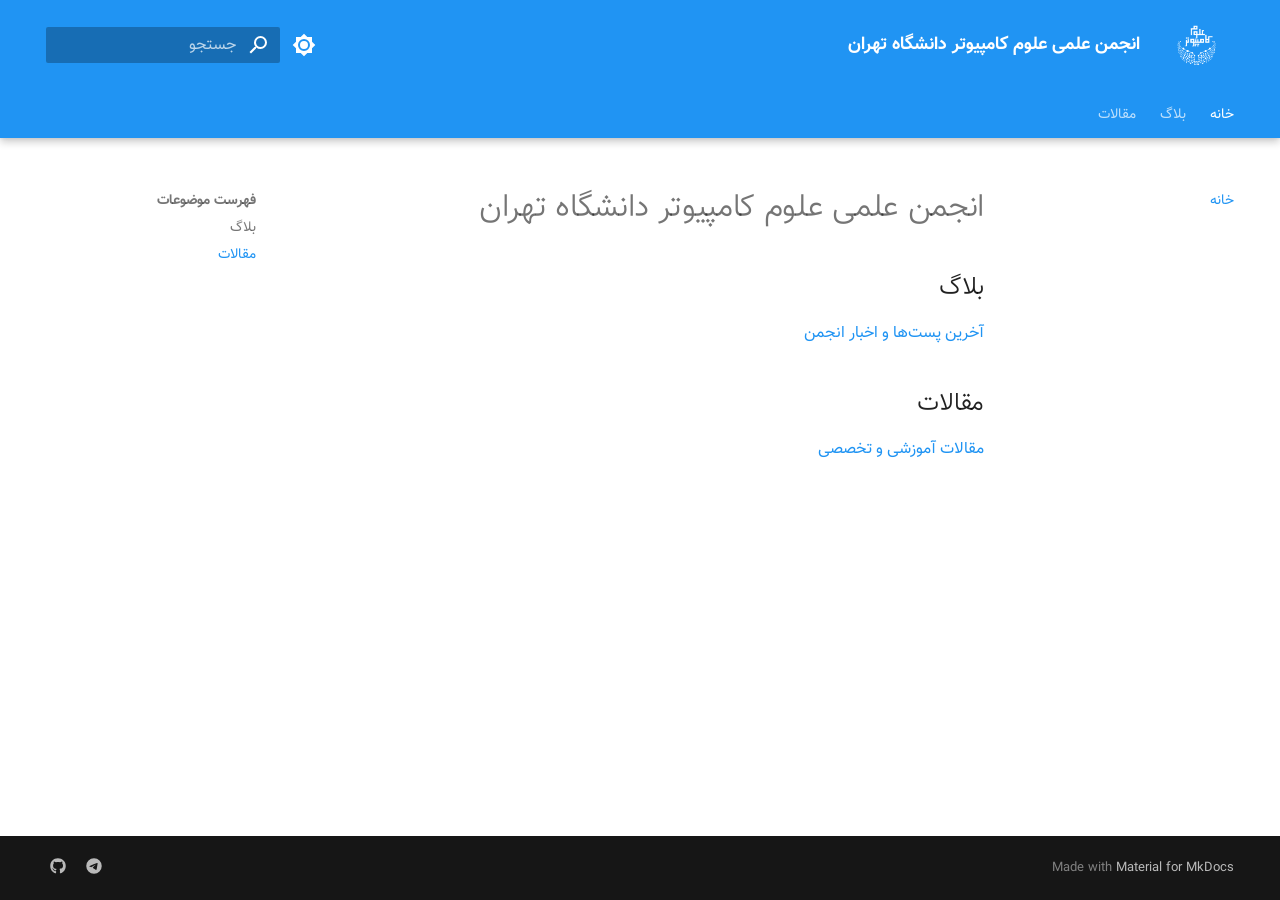
==== commit 69517282: "Deployed 5a8280c with MkDocs version: 1.6.1" ====
--- a/index.html
+++ b/index.html
@@ -483,23 +483,9 @@
   
   
   
-    
-    
-    
-    
-      
-      
-    
-    
-    <li class="md-nav__item md-nav__item--nested">
-      
-        
-        
-        <input class="md-nav__toggle md-toggle " type="checkbox" id="__nav_2_2" >
-        
-          
-          <label class="md-nav__link" for="__nav_2_2" id="__nav_2_2_label" tabindex="0">
-            
+    <li class="md-nav__item">
+      <a href="." class="md-nav__link">
+        
   
   
   <span class="md-ellipsis">
@@ -513,53 +499,7 @@
   
   
 
-            <span class="md-nav__icon md-icon"></span>
-          </label>
-        
-        <nav class="md-nav" data-md-level="2" aria-labelledby="__nav_2_2_label" aria-expanded="false">
-          <label class="md-nav__title" for="__nav_2_2">
-            <span class="md-nav__icon md-icon"></span>
-            
-  
-    بایگانی
-  
-
-          </label>
-          <ul class="md-nav__list" data-md-scrollfix>
-            
-              
-                
-  
-  
-  
-    
-  
-  
-    <li class="md-nav__item">
-      <a href="blog/archive/2025/" class="md-nav__link">
-        
-  
-  
-  <span class="md-ellipsis">
-    
-  
-    2025
-  
-
-    
-  </span>
-  
-  
-
       </a>
-    </li>
-  
-
-              
-            
-          </ul>
-        </nav>
-      
     </li>
   
 
@@ -750,12 +690,11 @@
 
 
 
-<h1 id="_1">بلاگ انجمن علمی علوم کامپیوتر دانشگاه تهران<a class="headerlink" href="#_1" title="Permanent link">&para;</a></h1>
-<p>این بلاگ متعلق به انجمن دانشجویی علمی علوم کامپیوتر دانشگاه تهران است</p>
+<h1 id="_1">انجمن علمی علوم کامپیوتر دانشگاه تهران<a class="headerlink" href="#_1" title="Permanent link">&para;</a></h1>
 <h2 id="_2">بلاگ<a class="headerlink" href="#_2" title="Permanent link">&para;</a></h2>
-<p>در بخش <a href="blog/">بلاگ</a> می‌توانید آخرین پست‌ها و اخبار انجمن را مشاهده کنید.</p>
+<p><a href="blog/">آخرین پست‌ها و اخبار انجمن</a></p>
 <h2 id="_3">مقالات<a class="headerlink" href="#_3" title="Permanent link">&para;</a></h2>
-<p>در بخش <a href="articles/">مقالات</a> می‌توانید مقالات آموزشی و تخصصی را مطالعه کنید.</p>
+<p><a href="articles/">مقالات آموزشی و تخصصی</a></p>
 
 
 
